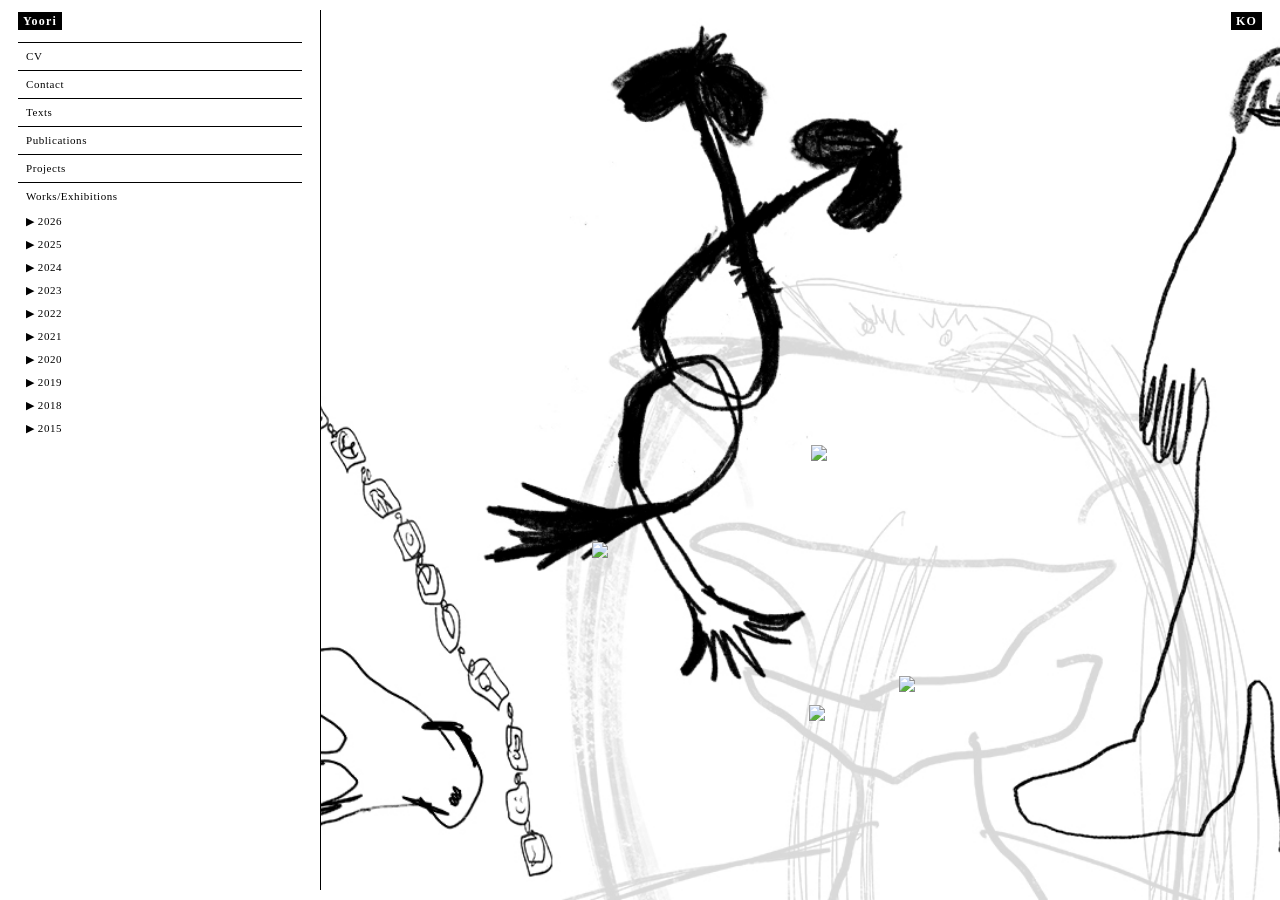
==== en.html @ e2704485 "0730" ====
<!DOCTYPE html>
<html lang="en">
<head>
  <meta charset="UTF-8">
  <meta name="viewport" content="width=device-width, initial-scale=1.0">
  <title>Yoori Archive</title>
  <link rel="icon" href="image/favicon.png?v=2" type="image/png">
  <link rel="stylesheet" href="style.css">
</head>
<body>

  <button class="menu-toggle" id="menuToggle">Yoori</button>
  <a class="lang-btn" id="langBtn" href="index.html">KO</a>
  <div class="menu-divider" id="menuDivider"></div>

  <div class="menu-panel" id="menuPanel">
    <button class="menu-close-btn" id="menuCloseBtn">Yoori</button>
  </div>

  <div class="layout" id="layout">
    <div class="left">
      <img class="left-image" id="leftImage" src="" alt="">
    </div>
    <div class="right" id="rightPanel">
      <img class="right-cover" id="rightCover" src="image/landingpage/landing.jpg" alt="">
      <div class="project-images" id="projectImages"></div>
      <div class="text-content" id="textContent"></div>
      <div id="splitView" style="display:none; width:100%; height:100%;"></div>
    </div>
  </div>

  <div class="lightbox" id="lightbox">
    <button class="lightbox-close" id="lightboxClose">&times;</button>
    <button class="lightbox-arrow lightbox-prev" id="lightboxPrev">&#8249;</button>
    <img class="lightbox-img" id="lightboxImg" src="" alt="">
    <button class="lightbox-arrow lightbox-next" id="lightboxNext">&#8250;</button>
  </div>

<script>
// ── 배경색 랜덤 ───────────────────────────────────────────────────────
const bgPalette = ['#ffffff', '#ffffff', '#ffffff', '#ffffff'];
document.documentElement.style.setProperty('--bg', bgPalette[Math.floor(Math.random() * bgPalette.length)]);


// ── 전시 이미지 데이터 ─────────────────────────────────────────────────
const exhibitionImages = {
  selectedWorks2025: [
    'image/works/2025/image1.jpg',
    'image/works/2025/image2.jpg',
    'image/works/2025/image3_1.jpg',
    'image/works/2025/image3_2.jpg',
    'image/works/2025/image3_3.jpg',
    'image/works/2025/image3_4.jpg',
    'image/works/2025/image4.jpg',
    'image/works/2025/image4_1.jpg',
    'image/works/2025/image4_2.jpg',
    'image/works/2025/image5.jpg',
    'image/works/2025/image6.jpg',
    'image/works/2025/image7.jpg',
    'image/works/2025/image8_1.jpg',
    'image/works/2025/image8_2.jpg',
    'image/works/2025/image8_3.jpg',
    'image/works/2025/image8_5.jpg',
    'image/works/2025/image9.jpg',
    'image/works/2025/image10.jpg',
    'image/works/2025/image11.jpg',
    'image/works/2025/image12.jpg',
    'image/works/2025/image13.jpg',
    'image/works/2025/image14.jpg',
    'image/works/2025/image15.jpg',
    'image/works/2025/image16.jpg',
    'image/works/2025/image17.jpg',
    'image/works/2025/image18.jpg',
    'image/works/2025/image19.jpg',
    'image/works/2025/image20.jpg',
    'image/works/2025/image21.jpg',
    'image/works/2025/image22.jpg',
    'image/works/2025/image23.jpg',
    'image/works/2025/image24.jpg',
    'image/works/2025/image25.jpg',
    'image/works/2025/image26.jpg',
    'image/works/2025/image27.jpg',
    'image/works/2025/image28.jpg',
    'image/works/2025/image29.jpg',
    'image/works/2025/image30.jpg',
    'image/works/2025/image31.jpg',
    'image/works/2025/image32.jpg',
    'image/works/2025/image34.jpg',
    'image/works/2025/image35.jpg',
    'image/works/2025/image36.jpg',
    'image/works/2025/image37.jpg',
    'image/works/2025/image38.jpg',
    'image/works/2025/image39.jpg',
    'image/works/2025/image40.jpg',
  ],
  selectedWorks2024: [
    'image/works/2024/image1.jpg',
    'image/works/2024/image2.jpg',
    'image/works/2024/image3.jpg',
    'image/works/2024/image4.jpg',
    'image/works/2024/Image5.jpg',
    'image/works/2024/image6.jpg',
    'image/works/2024/image7.jpg',
    'image/works/2024/image8.jpg',
    'image/works/2024/image9.jpg',
    'image/works/2024/image10.jpg',
    'image/works/2024/image11.jpg',
    'image/works/2024/image12.jpg',
    'image/works/2024/image13.jpg',
    'image/works/2024/image14.jpg',
    'image/works/2024/image15.jpg',
    'image/works/2024/image16.jpg',
    'image/works/2024/image17.jpg',
    'image/works/2024/image18.jpg',
    'image/works/2024/image19.jpg',
  ],
  selectedWorks2023: [
    'image/works/2023/image1.jpg',
    'image/works/2023/image2.jpg',
    'image/works/2023/image3.jpg',
    'image/works/2023/image4.jpg',
    'image/works/2023/image5.jpg',
    'image/works/2023/image6.jpg',
    'image/works/2023/image7.jpg',
    'image/works/2023/image8.jpg',
    'image/works/2023/image9.jpg',
    'image/works/2023/image10.jpg',
    'image/works/2023/image11.jpg',
    'image/works/2023/image12.jpg',
    'image/works/2023/image13.jpg',
    'image/works/2023/image14.jpg',
    'image/works/2023/image15.jpg',
    'image/works/2023/image16.jpg',
    'image/works/2023/image17.jpg',
    'image/works/2023/image18.jpg',
    'image/works/2023/image19.jpg',
    'image/works/2023/image20.jpg',
    'image/works/2023/image21.jpg',
    'image/works/2023/image22.jpg',
    'image/works/2023/image23.jpg',
    'image/works/2023/image24.jpg',
    'image/works/2023/image25.jpg',
    'image/works/2023/image26.jpg',
    'image/works/2023/image27.jpg',
    'image/works/2023/image28.jpg',
    'image/works/2023/image29.jpg',
    'image/works/2023/image30.jpg',
  ],
  selectedWorks2022: [
    'image/works/2022/image1.jpg',
    'image/works/2022/image2.jpg',
    'image/works/2022/image3.jpg',
    'image/works/2022/image4.jpg',
    'image/works/2022/image5.jpg',
    'image/works/2022/image6.jpg',
    'image/works/2022/image7.jpg',
    'image/works/2022/image8.jpg',
    'image/works/2022/image9.jpg',
    'image/works/2022/image10.jpg',
    'image/works/2022/image11.jpg',
    'image/works/2022/image12.jpg',
    'image/works/2022/image13.jpg',
    'image/works/2022/image14.jpg',
    'image/works/2022/image15.jpg',
    'image/works/2022/image16.jpg',
    'image/works/2022/image16_1.jpg',
    'image/works/2022/image18.jpg',
    'image/works/2022/image19.jpg',
    'image/works/2022/image20.jpg',
    'image/works/2022/image21.jpg',
    'image/works/2022/image22.jpg',
    'image/works/2022/image23.jpg',
    'image/works/2022/image24.jpg',
    'image/works/2022/image25.jpg',
    'image/works/2022/image26.jpg',
    'image/works/2022/image27.jpg',
    'image/works/2022/image28.jpg',
    'image/works/2022/image29.jpg',
    'image/works/2022/image30.jpg',
    'image/works/2022/image31.jpg',
    'image/works/2022/image32.jpg',
    'image/works/2022/image33.jpg',
    'image/works/2022/image34.jpg',
    'image/works/2022/image35.jpg',
    'image/works/2022/image36.jpg',
    'image/works/2022/image37.jpg',
    'image/works/2022/image38.jpg',
    'image/works/2022/image39.jpg',
    'image/works/2022/image40.jpg',
    'image/works/2022/image41.jpg',
    'image/works/2022/image42.jpg',
    'image/works/2022/image43.jpg',
    'image/works/2022/image44.jpg',
    'image/works/2022/image45.jpg',
    'image/works/2022/image46.jpg',
    'image/works/2022/image47.jpg',
    'image/works/2022/image48.jpg',
    'image/works/2022/image49.jpg',
    'image/works/2022/image50.jpg',
    'image/works/2022/image51.jpg',
  ],
  selectedWorks2021: [
    'image/works/2021/image1.jpg',
    'image/works/2021/image2.jpg',
    'image/works/2021/image3.jpg',
    'image/works/2021/image4.jpg',
    'image/works/2021/image5.jpg',
    'image/works/2021/image6.jpg',
    'image/works/2021/image23.jpg',
    'image/works/2021/image24.jpg',
    'image/works/2021/image25.jpg',
    'image/works/2021/image26.jpg',
    'image/works/2021/image27.jpg',
    'image/works/2021/image29.jpg',
    'image/works/2021/image30.jpg',
    'image/works/2021/image31.jpg',
    'image/works/2021/image32.jpg',
    'image/works/2021/image33.jpg',
    'image/works/2021/image34.jpg',
    'image/works/2021/image35.jpg',
    'image/works/2021/image36.jpg',
    'image/works/2021/image37.jpg',
    'image/works/2021/image38.jpg',
    'image/works/2021/image39.jpg',
    'image/works/2021/image40.jpg',
    'image/works/2021/image41.jpg',
    'image/works/2021/image42.jpg',
    'image/works/2021/image43.jpg',
    'image/works/2021/image44.jpg',
    'image/works/2021/image45.jpg',
    'image/works/2021/image46.jpg',
    'image/works/2021/image47.jpg',
    'image/works/2021/image48.jpg',
    'image/works/2021/image49.jpg',
    'image/works/2021/image50.jpg',
    'image/works/2021/image51.jpg',
  ],
  loopPub: [
    'image/publications/loop/2026.png',
  ],
  headacheProj: [
    'image/projects/headache/image1.jpg',
    'image/projects/headache/image2.jpg',
    'image/projects/headache/image3.jpg',
    'image/projects/headache/image4.jpg',
    'image/projects/headache/image5.jpg',
  ],
  cherryProj: [
    'image/projects/cherry.jpg',
  ],
  rainbowProj: [
    'image/projects/rainbow.jpg',
  ],
  arrowPub: [
    'image/publications/arrow/image1.jpg',
    'image/publications/arrow/image2.jpg',
    'image/publications/arrow/image3.jpg',
  ],
  monographPub: [
    'image/publications/monograph/image1.jpg',
    'image/publications/monograph/image2.jpg',
    'image/publications/monograph/image3.jpg',
    'image/publications/monograph/image4.PNG',
    'image/publications/monograph/image5.PNG',
    'image/publications/monograph/image6.PNG',
  ],
  hugPub: [
    'image/publications/hug/image1.jpg',
    'image/publications/hug/image2.jpg',
    'image/publications/hug/image3.jpg',
    'image/publications/hug/image4.jpg',
    'image/publications/hug/image5.jpg',
  ],
  hakgojae: [
    'image/exhibition-hakgojae/hakgojae1.jpg',
    'image/exhibition-hakgojae/hakgojae2.jpg',
    'image/exhibition-hakgojae/hakgojae3.jpg',
    'image/exhibition-hakgojae/hakgojae4.jpg',
    'image/exhibition-hakgojae/hakgojae5.jpg',
    'image/exhibition-hakgojae/hakgojae6.jpg',
    'image/exhibition-hakgojae/hakgojae7.jpg',
    'image/exhibition-hakgojae/hakgojae8.jpg',
    'image/exhibition-hakgojae/hakgojae9.jpg',
    'image/exhibition-hakgojae/hakgojae10.jpg',
    'image/exhibition-hakgojae/hakgojae11.jpg',
    'image/exhibition-hakgojae/work1.jpg',
    'image/exhibition-hakgojae/work2.jpg',
    'image/exhibition-hakgojae/work3.jpg',
    'image/exhibition-hakgojae/work4.jpg',
    'image/exhibition-hakgojae/work5.jpg',
    'image/exhibition-hakgojae/work6.jpg',
    'image/exhibition-hakgojae/work7.jpg',
    'image/exhibition-hakgojae/work8.jpg',
    'image/exhibition-hakgojae/work9.jpg',
    'image/exhibition-hakgojae/work10.jpg',
    'image/exhibition-hakgojae/PIX00005.jpg',
    'image/exhibition-hakgojae/PIX00044.jpg',
    'image/exhibition-hakgojae/250919_16 복사 복사.jpg',
    'image/exhibition-hakgojae/250919_54 복사.jpg',
    'image/exhibition-hakgojae/250919_55 복사.jpg',
  ],
  editorspick: [
    "texts/editor's pick2.jpg",
    "texts/editor's pick.jpg",
  ],
  koohouse2025: [
    'image/exhibitions/2025/koohouse/image1.png',
  ],
  hakgojae2025: [
    'image/exhibitions/2025/hakgojae/image1.jpg',
    'image/exhibitions/2025/hakgojae/image2.jpg',
    'image/exhibitions/2025/hakgojae/image3.jpg',
    'image/exhibitions/2025/hakgojae/image4.jpg',
    'image/exhibitions/2025/hakgojae/image5.jpg',
    'image/exhibitions/2025/hakgojae/image6.jpg',
    'image/exhibitions/2025/hakgojae/image7.jpg',
    'image/exhibitions/2025/hakgojae/image8.jpg',
    'image/exhibitions/2025/hakgojae/image9.jpg',
    'image/exhibitions/2025/hakgojae/image10.jpg',
    'image/exhibitions/2025/hakgojae/image11.jpg',
    'image/exhibitions/2025/hakgojae/image12.jpg',
    'image/exhibitions/2025/hakgojae/image13.jpg',
    'image/exhibitions/2025/hakgojae/image14.jpg',
    'image/exhibitions/2025/hakgojae/image15.jpg',
    'image/exhibitions/2025/hakgojae/image16.jpg',
    'image/exhibitions/2025/hakgojae/image17.jpg',
    'image/exhibitions/2025/hakgojae/image18.jpg',
    'image/exhibitions/2025/hakgojae/image19.jpg',
    'image/exhibitions/2025/hakgojae/image20.jpg',
  ],
  hugged2021: [
    'image/exhibitions/2021/hugged/image1.jpg',
    'image/exhibitions/2021/hugged/image2.jpg',
    'image/exhibitions/2021/hugged/image3.jpg',
    'image/exhibitions/2021/hugged/image4.jpg',
    'image/exhibitions/2021/hugged/image5.jpg',
    'image/exhibitions/2021/hugged/image6.jpg',
    'image/exhibitions/2021/hugged/image7.jpg',
    'image/exhibitions/2021/hugged/image8.jpg',
    'image/exhibitions/2021/hugged/image9.jpg',
    'image/exhibitions/2021/hugged/image10.jpg',
    'image/exhibitions/2021/hugged/image11.jpg',
    'image/exhibitions/2021/hugged/image12.jpg',
    'image/exhibitions/2021/hugged/image13.jpg',
    'image/exhibitions/2021/hugged/image14.jpg',
  ],
  thepainters2021: [
    'image/exhibitions/2021/thepainters/image1.jpg',
  ],
  cloudshapes2021: [
    'image/exhibitions/2021/cloudshapes/image1.jpg',
    'image/exhibitions/2021/cloudshapes/image2.jpg',
    'image/exhibitions/2021/cloudshapes/image3.jpg',
    'image/exhibitions/2021/cloudshapes/image4.jpg',
    'image/exhibitions/2021/cloudshapes/image5.jpg',
    'image/exhibitions/2021/cloudshapes/image6.jpg',
    'image/exhibitions/2021/cloudshapes/image7.jpg',
    'image/exhibitions/2021/cloudshapes/image8.jpg',
    'image/exhibitions/2021/cloudshapes/image9.jpg',
    'image/exhibitions/2021/cloudshapes/image10.jpg',
    'image/exhibitions/2021/cloudshapes/image11.jpg',
    'image/exhibitions/2021/cloudshapes/image12.jpg',
    'image/exhibitions/2021/cloudshapes/image13.jpg',
    'image/exhibitions/2021/cloudshapes/image14.jpg',
  ],
  local2022: [
    'image/exhibitions/2022/local/image1.jpg',
    'image/exhibitions/2022/local/image2.jpg',
    'image/exhibitions/2022/local/image3.jpg',
    'image/exhibitions/2022/local/image4.jpg',
  ],
  pageroom82022: [
    'image/exhibitions/2022/pageroom8/image1.jpg',
    'image/exhibitions/2022/pageroom8/image2.jpg',
    'image/exhibitions/2022/pageroom8/image3.jpg',
    'image/exhibitions/2022/pageroom8/image4.jpg',
    'image/exhibitions/2022/pageroom8/image5.jpg',
    'image/exhibitions/2022/pageroom8/image6.jpg',
    'image/exhibitions/2022/pageroom8/image7.jpg',
    'image/exhibitions/2022/pageroom8/image8.jpg',
    'image/exhibitions/2022/pageroom8/image9.jpg',
    'image/exhibitions/2022/pageroom8/image10.jpg',
    'image/exhibitions/2022/pageroom8/image11.jpg',
  ],
  hop2022: [
    'image/exhibitions/2022/hop/image1.jpg',
    'image/exhibitions/2022/hop/image2.jpg',
    'image/exhibitions/2022/hop/image3.jpg',
    'image/exhibitions/2022/hop/image4.jpg',
    'image/exhibitions/2022/hop/image5.jpg',
    'image/exhibitions/2022/hop/image6.jpg',
    'image/exhibitions/2022/hop/image7.jpg',
    'image/exhibitions/2022/hop/image8.jpg',
  ],
  muddy2022: [
    'image/exhibitions/2022/muddy/image1.jpg',
    'image/exhibitions/2022/muddy/image2.jpg',
    'image/exhibitions/2022/muddy/image3.jpg',
    'image/exhibitions/2022/muddy/image4.jpg',
    'image/exhibitions/2022/muddy/image5.jpg',
    'image/exhibitions/2022/muddy/image6.jpg',
    'image/exhibitions/2022/muddy/image7.jpg',
    'image/exhibitions/2022/muddy/image8.jpg',
  ],
  theeco2022: [
    'image/exhibitions/2022/theeco/image1.jpg',
    'image/exhibitions/2022/theeco/image2.jpg',
    'image/exhibitions/2022/theeco/image4.jpg',
    'image/exhibitions/2022/theeco/image5.jpg',
    'image/exhibitions/2022/theeco/image6.jpg',
  ],
  in2023: [
    'image/exhibitions/2023/in/image1.jpg',
    'image/exhibitions/2023/in/image2.jpg',
    'image/exhibitions/2023/in/image3.jpg',
    'image/exhibitions/2023/in/image4.jpg',
    'image/exhibitions/2023/in/image5.jpg',
    'image/exhibitions/2023/in/image6.jpg',
    'image/exhibitions/2023/in/image7.jpg',
    'image/exhibitions/2023/in/image8.jpg',
    'image/exhibitions/2023/in/image9.jpg',
    'image/exhibitions/2023/in/image10.jpg',
    'image/exhibitions/2023/in/image11.jpg',
    'image/exhibitions/2023/in/image12.jpg',
    'image/exhibitions/2023/in/image13.jpg',
  ],
  pokettales2023: [
    'image/exhibitions/2023/pokettales/image1.jpg',
    'image/exhibitions/2023/pokettales/image2.jpg',
    'image/exhibitions/2023/pokettales/image3.jpg',
    'image/exhibitions/2023/pokettales/image4.jpg',
    'image/exhibitions/2023/pokettales/image5.jpg',
    'image/exhibitions/2023/pokettales/image6.jpg',
    'image/exhibitions/2023/pokettales/image7.jpg',
    'image/exhibitions/2023/pokettales/image8.jpg',
    'image/exhibitions/2023/pokettales/image9.jpg',
    'image/exhibitions/2023/pokettales/image10.jpg',
    'image/exhibitions/2023/pokettales/image11.jpg',
    'image/exhibitions/2023/pokettales/image12.jpg',
    'image/exhibitions/2023/pokettales/image13.jpg',
  ],
  hakgojae2023: [
    'image/exhibitions/2023/hakgojae/image1.jpg',
    'image/exhibitions/2023/hakgojae/image2.jpg',
    'image/exhibitions/2023/hakgojae/image3.jpg',
    'image/exhibitions/2023/hakgojae/image4.jpg',
    'image/exhibitions/2023/hakgojae/image5.jpg',
    'image/exhibitions/2023/hakgojae/image6.jpg',
    'image/exhibitions/2023/hakgojae/image7.jpg',
    'image/exhibitions/2023/hakgojae/image8.jpg',
  ],
  pageroom2024: [
    'image/exhibitions/2024/pageroom/2024_0215 (2).jpg',
    'image/exhibitions/2024/pageroom/2024_0215 (5).jpg',
    'image/exhibitions/2024/pageroom/2024_0215 (8).jpg',
    'image/exhibitions/2024/pageroom/2024_0215 (12).jpg',
    'image/exhibitions/2024/pageroom/2024_0215 (13).jpg',
    'image/exhibitions/2024/pageroom/2024_0215 (14).jpg',
    'image/exhibitions/2024/pageroom/2024_0215 (15).jpg',
    'image/exhibitions/2024/pageroom/2024_0215 (16).jpg',
    'image/exhibitions/2024/pageroom/2024_0215 (18).jpg',
    'image/exhibitions/2024/pageroom/2024_0215 (19).jpg',
    'image/exhibitions/2024/pageroom/2024_0215 (24).jpg',
    'image/exhibitions/2024/pageroom/2024_0215 (26).jpg',
  ],
  church2024: [
    'image/exhibitions/2024/thisisnotachurch/image1.jpg',
    'image/exhibitions/2024/thisisnotachurch/image2.jpg',
    'image/exhibitions/2024/thisisnotachurch/image3.jpg',
    'image/exhibitions/2024/thisisnotachurch/image4.jpg',
    'image/exhibitions/2024/thisisnotachurch/image5.jpg',
    'image/exhibitions/2024/thisisnotachurch/image6.jpg',
    'image/exhibitions/2024/thisisnotachurch/image7.jpg',
    'image/exhibitions/2024/thisisnotachurch/image8.jpg',
    'image/exhibitions/2024/thisisnotachurch/image9.jpg',
    'image/exhibitions/2024/thisisnotachurch/image10.jpg',
    'image/exhibitions/2024/thisisnotachurch/image11.jpg',
    'image/exhibitions/2024/thisisnotachurch/image12.jpg',
    'image/exhibitions/2024/thisisnotachurch/image13.jpg',
    'image/exhibitions/2024/thisisnotachurch/image14.jpg',
    'image/exhibitions/2024/thisisnotachurch/image15.jpg',
    'image/exhibitions/2024/thisisnotachurch/image16.jpg',
    'image/exhibitions/2024/thisisnotachurch/image17.jpg',
  ],
  daejeon2024: [
    'image/exhibitions/2024/daejeon/079.jpg',
    'image/exhibitions/2024/daejeon/086.jpg',
    'image/exhibitions/2024/daejeon/087.jpg',
    'image/exhibitions/2024/daejeon/092.jpg',
    'image/exhibitions/2024/daejeon/098.jpg',
  ],
  seoripul2024: [
    'image/exhibitions/2024/seoripul/image1.jpg',
    'image/exhibitions/2024/seoripul/image2.jpg',
    'image/exhibitions/2024/seoripul/image3.jpg',
    'image/exhibitions/2024/seoripul/image4.jpg',
  ],
  oaoa2026: [
    'image/exhibitions/2026/oaoa/260404_1.jpg',
    'image/exhibitions/2026/oaoa/260404_2.jpg',
    'image/exhibitions/2026/oaoa/260404_3.jpg',
    'image/exhibitions/2026/oaoa/260404_5.jpg',
    'image/exhibitions/2026/oaoa/260404_7.jpg',
    'image/exhibitions/2026/oaoa/260404_8.jpg',
    'image/exhibitions/2026/oaoa/260404_12.jpg',
    'image/exhibitions/2026/oaoa/260404_13.jpg',
    'image/exhibitions/2026/oaoa/260404_15.jpg',
    'image/exhibitions/2026/oaoa/260404_16.jpg',
    'image/exhibitions/2026/oaoa/260404_17.jpg',
    'image/exhibitions/2026/oaoa/260404_18.jpg',
    'image/exhibitions/2026/oaoa/260404_19.jpg',
    'image/exhibitions/2026/oaoa/260404_20.jpg',
    'image/exhibitions/2026/oaoa/260404_21.jpg',
  ],
  outhouse2026: [
    'image/exhibitions/2026/outhouse/image1.jpg',
    'image/exhibitions/2026/outhouse/image2.jpg',
    'image/exhibitions/2026/outhouse/image3.jpg',
    'image/exhibitions/2026/outhouse/image4.jpg',
    'image/exhibitions/2026/outhouse/image5.jpg',
    'image/exhibitions/2026/outhouse/image6.jpg',
    'image/exhibitions/2026/outhouse/image7.jpg',
    'image/exhibitions/2026/outhouse/image8.jpg',
  ],
  sweep2026: [
    'image/exhibitions/2026/sweep/image1.jpg',
    'image/exhibitions/2026/sweep/image2.jpg',
    'image/exhibitions/2026/sweep/image3.jpg',
    'image/exhibitions/2026/sweep/image4.jpg',
    'image/exhibitions/2026/sweep/image5.jpg',
    'image/exhibitions/2026/sweep/image6.jpg',
    'image/exhibitions/2026/sweep/image7.jpg',
    'image/exhibitions/2026/sweep/image8.jpg',
    'image/exhibitions/2026/sweep/image9.jpg',
    'image/exhibitions/2026/sweep/image10.jpg',
    'image/exhibitions/2026/sweep/image11.jpg',
    'image/exhibitions/2026/sweep/image12.jpg',
    'image/exhibitions/2026/sweep/image13.jpg',
    'image/exhibitions/2026/sweep/image14.jpg',
    'image/exhibitions/2026/sweep/image15.jpg',
    'image/exhibitions/2026/sweep/image16.jpg',
    'image/exhibitions/2026/sweep/image17.jpg',
    'image/exhibitions/2026/sweep/image18.jpg',
    'image/exhibitions/2026/sweep/image19.jpg',
    'image/exhibitions/2026/sweep/image20.jpg',
  ],
};

// ── 메뉴 구조 데이터 (English) ─────────────────────────────────────────
const menuStructure = [
  { t: 'sep' },
  { t: 'nav', label: 'CV', key: 'cv' },
  { t: 'sep' },
  { t: 'nav', label: 'Contact', key: 'contact' },
  { t: 'sep' },
  {
    t: 'acc', label: 'Texts',
    items: [
      { t: 'show', id: 'text-1',  label: 'Exhibition Essay for 《Shapeless Loop》, "Shapeless Loop for Our Annyeong(安寧)," by Han Joo-ok', textKey: 'shapeless-loop-essay-en' },
      { t: 'show', id: 'text-2',  label: 'Exhibition Review for 《Shapeless Loop》, "Here Is Where We Meet," by Kim Hae-seo', textKey: 'review-text-en' },
      { t: 'show', id: 'text-3',  label: 'Arts & Culture Column for Segye Ilbo, "For the Time After the End – Tenderly Calling Back Vanished Beings," by Shin Lisa', textKey: 'segye-essay-en', textImgPath: 'texts/segye.JPG' },
      { t: 'show', id: 'text-4',  label: 'Monthly Art, January 2026 issue, [Editor\'s Pick]', textKey: 'editorspick-text-html-en' },
      { t: 'show', id: 'text-5',  label: 'Monthly Art, August 2025 issue, [Artist Book Special Feature], artist text "Composing the Unreadable" by Yoori', textKey: 'book-text-en' },
      { t: 'show', id: 'text-6',  label: 'Art in Culture, January 2025 issue, [FOCUS], "Young Artists Shooting for the Stars"', textKey: 'focus-text-en' },
      { t: 'show', id: 'text-7',  label: 'Monthly Art, February 2024 issue, [UP-AND-COMING ARTISTS], "A Poem Sent to a Being Never Called by Language," by Kim So-jung', textKey: 'upandcoming-text-html-en' },
      { t: 'show', id: 'text-8',  label: 'Exhibition Essay for 《Non-existent day》, by Park Jung-won', textKey: 'pageroom-text-en' },
      { t: 'show', id: 'text-9',  label: 'Exhibition Essay for 《Bind Loosely & Loosen tightly》, "The Age of Silence and Pensées of the Night," by Mohee', textKey: 'in-text-html-en' },
      { t: 'show', id: 'text-10', label: 'Exhibition Review for 《Hugged tight but couldn\'t reach each other》, "Between My Story and Yours," by Kwon Jung-hyun', textKey: 'kwon-text-en' },
    ],
  },
  { t: 'sep' },
  {
    t: 'acc', label: 'Publications',
    items: [
      { t: 'show', id: 'pub-1', label: 'Exhibition Catalogue 『Shapeless Loop』 2026', imgKey: 'loopPub' },
      { t: 'show', id: 'pub-2', label: 'Exhibition Catalogue 『Golden Arrow』 2025', imgKey: 'arrowPub' },
      { t: 'show', id: 'pub-3', label: 'Monograph (2020-2024) 2024', imgKey: 'monographPub' },
      { t: 'show', id: 'pub-4', label: 'Exhibition Catalogue 『Hugged tight but couldn\'t reach each other』 2022', imgKey: 'hugPub' },
    ],
  },
  { t: 'sep' },
  {
    t: 'acc', label: 'Projects',
    items: [
      { t: 'show', id: 'proj-1', label: 'Cover for 『Where No One Comes』 (Cheon Seon-ran, Hubble)', splitItems: [{ img: 'image/Projects/where_no_one_comes.jpg', text: '『Where No One Comes』\n  Cheon Seon-ran\n  Hubble' }, { img: 'image/Projects/where_no_one_comes_image.jpg', text: '<With a Falling Heart>\n2022\noil on wood panel\n116.8x91cm' }] },
      { t: 'show', id: 'proj-2', label: 'Cover for 『It Lasts Forever and Then It\'s Over』 (Anne de Marcken, Hubble)', splitItems: [{ img: 'image/Projects/anne.jpeg', text: '『It Lasts Forever and Then It\'s Over』\n  Anne de Marcken\n  Hubble' }, { img: 'image/Projects/anne_image.jpg', text: '<Simulated Flight>\n2023\noil on canvas\n53 x 45.5 cm' }] },
      { t: 'show', id: 'proj-3', label: 'Artwork and Album Design for Damons Year, 《HEADACHE.》', imgKey: 'headacheProj', firstImgFit: true },
      { t: 'show', id: 'proj-4', label: 'Cover Artwork for Damons Year, <Cherry>', imgKey: 'cherryProj', firstImgFit: true },
      { t: 'show', id: 'proj-5', label: 'Cover Artwork for Damons Year, <Rainbow>', imgKey: 'rainbowProj', firstImgFit: true },
    ],
  },
  { t: 'sep' },
  {
    t: 'acc', label: 'Works/Exhibitions',
    items: [
      {
        t: 'acc', label: '2026',
        items: [
          { t: 'show', id: 'sel-2026', label: 'Selected works', imgKey: 'selectedWorks', noPrefix: true },
          { t: 'cat', label: 'Group Exhibition' },
          { t: 'show', id: 'exh-2026-3', label: 'Time and the Other, Sweep Seoul, Seoul', imgKey: 'sweep2026', imgCaptionKey: 'sweep2026-text-html-en', posterImgPath: 'image/exhibitions/2026/sweep/poster.jpg' },
          { t: 'show', id: 'exh-2026-1', label: 'Micro-disaster, oaoa gallery, Seoul', imgKey: 'oaoa2026', imgCaptionKey: 'oaoa2026-text-en', posterImgPath: 'image/exhibitions/2026/oaoa/poster.jpg' },
          { t: 'show', id: 'exh-2026-2', label: 'The Present of Birds : Borderline, Outhouse, Seoul', imgKey: 'outhouse2026', posterImgPath: 'image/exhibitions/2026/outhouse/poster.JPG' },
        ],
      },
      {
        t: 'acc', label: '2025',
        items: [
          { t: 'show', id: 'sel-2025', label: 'Selected works', imgKey: 'selectedWorks2025', imgColumns: 3, noPrefix: true },
          { t: 'cat', label: 'Solo Exhibition' },
          { t: 'show', id: 'exh-2025-1', label: 'Shapeless Loop, Hakgojae gallery, Seoul', imgKey: 'hakgojae2025', imgCaptionKey: 'shapeless-loop-essay-en', posterImgPath: 'image/exhibitions/2025/hakgojae/poster.JPG' },
          { t: 'cat', label: 'Group Exhibition' },
          { t: 'show', id: 'exh-2025-2', label: 'Little Giants, Koohouse museum, Yangpyeing, Gyeonggi-do', imgKey: 'koohouse2025' },
          { t: 'show', id: 'exh-2025-3', label: 'OCTO- , Pageroom8 & Jiwooheon, Seoul', posterImgPath: 'image/exhibitions/2025/octo/poster.jpeg' },
        ],
      },
      {
        t: 'acc', label: '2024',
        items: [
          { t: 'show', id: 'sel-2024', label: 'Selected works', imgKey: 'selectedWorks2024', imgColumns: 3, noPrefix: true },
          { t: 'cat', label: 'Solo Exhibition' },
          { t: 'show', id: 'exh-2024-1', label: 'Non-existent Day, Pageroom8, Seoul', imgKey: 'pageroom2024', imgCaptionKey: 'pageroom-text-en', posterImgPath: 'image/exhibitions/2024/pageroom/poster.jpg' },
          { t: 'cat', label: 'Group Exhibition' },
          { t: 'show', id: 'exh-2024-2', label: 'Golden Arrow, This Is Not a Church, Seoul', imgKey: 'church2024', imgCaptionKey: 'golden-text-en', posterImgPath: 'image/exhibitions/2024/thisisnotachurch/poster.jpg' },
          { t: 'show', id: 'exh-2024-3', label: 'Mysterious Solidarities of Messengers, Daejeon Art Centre (Daejeon Museum of Art), Daejeon', imgKey: 'daejeon2024', imgCaptionKey: 'daejeon2024-text-en', posterImgPath: 'image/exhibitions/2024/daejeon/poster.jpg' },
          { t: 'show', id: 'exh-2024-4', label: 'The Sea Seeping into the White Pebbles, Seoripul gallery, Seoul', imgKey: 'seoripul2024', imgCaptionKey: 'pebbles-text-en-html', posterImgPath: 'image/exhibitions/2024/seoripul/poster.jpg' },
        ],
      },
      {
        t: 'acc', label: '2023',
        items: [
          { t: 'show', id: 'sel-2023', label: 'Selected works', imgKey: 'selectedWorks2023', imgColumns: 3, noPrefix: true },
          { t: 'cat', label: 'Solo Exhibition' },
          { t: 'show', id: 'exh-2023-1', label: "Bind Loosely & Loosen tightly, Gallery IN HQ, Seoul", imgKey: 'in2023', imgCaptionKey: 'in-text-html-en', posterImgPaths: ['image/exhibitions/2023/in/poster1.png', 'image/exhibitions/2023/in/poster2.png'] },
          { t: 'show', id: 'exh-2023-2', label: "Double Bind : Artist's book project, Pokettales, Seoul", imgKey: 'pokettales2023', imgCaptionKey: 'pokettales-link-html', posterImgPath: 'image/exhibitions/2023/pokettales/poster.GIF' },
          { t: 'cat', label: 'Group Exhibition' },
          { t: 'show', id: 'exh-2023-3', label: 'Lucid Mystery / Dark Clarity, Hakgojae, Seoul', imgKey: 'hakgojae2023', imgCaptionKey: 'lucid-text-en-html', posterImgPath: 'image/exhibitions/2023/hakgojae/poster.jpg' },
          { t: 'show', id: 'exh-2023-4', label: 'OCTO- , Pageroom8, Seoul', posterImgPath: 'image/exhibitions/2023/octo/poster.jpg' },
        ],
      },
      {
        t: 'acc', label: '2022',
        items: [
          { t: 'show', id: 'sel-2022', label: 'Selected works', imgKey: 'selectedWorks2022', imgColumns: 3, noPrefix: true },
          { t: 'cat', label: 'Group Exhibition' },
          { t: 'show', id: 'exh-2022-1', label: 'Local Christmas Market, The Untitled Void, Seoul', imgKey: 'local2022', posterImgPath: 'image/exhibitions/2022/local/poster.jpg' },
          { t: 'show', id: 'exh-2022-2', label: 'From the Uncomplete World To the Complete Gyeonggye, Shadow Esquisse, Pageroom8, Seoul', imgKey: 'pageroom82022', posterImgPath: 'image/exhibitions/2022/pageroom8/poster.jpg' },
          { t: 'show', id: 'exh-2022-3', label: 'Hop, Hop, Hope, Gallery IN HQ, Seoul', imgKey: 'hop2022', posterImgPath: 'image/exhibitions/2022/hop/poster.jpg' },
          { t: 'show', id: 'exh-2022-4', label: 'Drawing Growing, Mihakgwan, Seoul', posterImgPath: 'image/exhibitions/2022/drawing/poster.jpg' },
          { t: 'show', id: 'exh-2022-5', label: 'Muddy Forest, Gallery IN, Seoul', imgKey: 'muddy2022', posterImgPath: 'image/exhibitions/2022/muddy/poster.jpg' },
          { t: 'show', id: 'exh-2022-6', label: 'The Echo that begins with A, KT&G Sang-sang madang, Chuncheon', imgKey: 'theeco2022', posterImgPath: 'image/exhibitions/2022/theeco/poster.jpg' },
        ],
      },
      {
        t: 'acc', label: '2021',
        items: [
          { t: 'show', id: 'sel-2021', label: 'Selected works', imgKey: 'selectedWorks2021', imgColumns: 3, noPrefix: true },
          { t: 'cat', label: 'Solo Exhibition' },
          { t: 'show', id: 'exh-2021-1', label: "Hugged tight but couldn't reach each other, Outhouse, Seoul", imgKey: 'hugged2021', imgCaptionKey: 'hugged-text-en-html', posterImgPath: 'image/exhibitions/2021/hugged/poster.jpg' },
          { t: 'cat', label: 'Group Exhibition' },
          { t: 'show', id: 'exh-2021-2', label: 'The Painters, Seoul Auction Gangnam Center, Seoul', imgKey: 'thepainters2021' },
          { t: 'show', id: 'exh-2021-3', label: 'Cloud Shapes, ANOV gallery, Seoul', imgKey: 'cloudshapes2021', posterImgPath: 'image/exhibitions/2021/cloudshapes/poster.jpg' },
          { t: 'show', id: 'exh-2021-4', label: 'Until we meet again, Artist run space Show And Tell, Seoul' },
        ],
      },
      {
        t: 'acc', label: '2020',
        items: [
          { t: 'show', id: 'sel-2020', label: 'Selected works', imgKey: 'selectedWorks', noPrefix: true },
          { t: 'cat', label: 'Group Exhibition' },
          { t: 'show', id: 'exh-2020-1', label: '10 by 10, Culture Station Seoul 284 TMO gallery, Seoul' },
        ],
      },
      {
        t: 'acc', label: '2019',
        items: [
          { t: 'show', id: 'sel-2019', label: 'Selected works', imgKey: 'selectedWorks', noPrefix: true },
          { t: 'cat', label: 'Group Exhibition' },
          { t: 'show', id: 'exh-2019-1', label: 'Zero base v.2, Seoul Auction Gangnam Center, Seoul' },
          { t: 'show', id: 'exh-2019-2', label: 'Taipei Art book Fair, Songshan Cultural and Creative Park, Taipei, Taiwan', posterImgPath: 'image/exhibitions/2019/taipei/poster.jpg' },
        ],
      },
      {
        t: 'acc', label: '2018',
        items: [
          { t: 'show', id: 'sel-2018', label: 'Selected works', imgKey: 'selectedWorks', noPrefix: true },
          { t: 'cat', label: 'Group Exhibition' },
          { t: 'show', id: 'exh-2018-1', label: 'Consumer - Mat - Popcorn, Temporary space SENENE, Seoul' },
          { t: 'show', id: 'exh-2018-2', label: 'Twelve Library, Seodaemun Inn, Seoul' },
        ],
      },
      {
        t: 'acc', label: '2015',
        items: [
          { t: 'show', id: 'sel-2015', label: 'Selected works', imgKey: 'selectedWorks', noPrefix: true },
          { t: 'cat', label: 'Group Exhibition' },
          { t: 'show', id: 'exh-2015-1', label: 'Majoongmul artmarket, Kimreeaa Gallery, Seoul' },
          { t: 'show', id: 'exh-2015-2', label: 'Sound Of Shout, Toy Republic, Seoul' },
          { t: 'show', id: 'exh-2015-3', label: 'The Complete Mansion, Samwon Green Mansion, Seoul' },
        ],
      },
    ],
  },
];

// ── Texts 콘텐츠 ─────────────────────────────────────────────────────
const textsContent = {
  'shapeless-loop-essay-en': `Solo Exhibition 《Shapeless Loop》(Hakgojae, 2025) Exhibition Essay






Han Joo-ok | Independent Curator



《Shapeless Loop for Our Annyeong(安寧)》

At times, memory becomes a trigger for glimpsing what lies ahead. When a scene from the past unexpectedly cuts through the present, it recalls the patterns that have carried the world forward while simultaneously becoming an omen of what is yet to come. It is the moment when different temporal lines fold into one. Every trajectory—in nature and in human life—eventually converges into the present. Perhaps this is why connection has long been represented as an infinite loop, a trajectory with neither origin nor terminus. For a long time, the artist Yoori has made this sense of connection the central subject of her practice. She traces sensations that have slipped into the past and observes the emotions that accumulate in the space left by absence, remaining attentive to their potential to return in another form. Within this practice, in Shapeless Loop, the artist gathers moments when recurring feelings of loss collide with ordinary scenes in daily life. These are sensations perceived before language and signals that appear at the threshold of logic. She composes them into a transparent loop.

In her studio, she recounted several recent experiences. At her grandfather's funeral, an unexpected moment broke through the solemnity of the gathering: a birthday song suddenly filled the room. The candles flickered, their light crossing with incense and tears. The scene stayed with her, as life and death surged into awareness all at once. Rather than reading these experiences through metaphysical concepts such as reincarnation, the artist turns her attention to sensing the currents that emerge in the unfolding of events. Encounters with what is invisible and resistant to representation have led her to consider perception as a temporal configuration. This is perhaps what could be called temporality. Her practice lies in allowing perception to shift, transform, and take on new forms. Her works become sites where past and future fold into the present, where multiple layers of time coexist.

Her working process makes this approach even more evident. By repeatedly layering, erasing, and connecting what lies inside and outside the surface, she resists fixing an image as a final outcome. Each captured scene acts as a point of mediation, calling forth another and gaining momentum to shift into the next. Her experimentation with materials expands in this continual process. What stands out is that each work functions as a narrative unit. That is, the work operates as a kind of sequence. It gathers, arranges, and revisits scenes, forming a temporal loop and establishing the artist's distinctive structural language. This is especially evident in the works she has long referred to as her Artist's Books.
In this exhibition, the artist presents The Book of Weighty Words #1–19 (2023–2025), a series of Artist's Books she has been producing since 2023. Perceived through touch and surface, the Artist's Books become a metaphor not only for what cannot be verbalized but also for her act of connecting them. The artist has noted "the power of a book formed by multiple sheets of paper gathering into a single mass, and the physical and visual stimulus that emerges from the binding process."¹ Within her practice, the book becomes a physical embodiment of connection and accumulation. Scenes unfold as if pages are being turned, and each act of reading generates another link that extends to the next. Her recent works, Sorrow Formed from What Remains (2025) and The Potential of Loss and Eternal Yearning (2025), introduce a layer of transparency to this trajectory. Acrylic ink, silk fabric, and objects that once remained in the artist's hands are sealed within resin, solidifying into the form of a book. At the same time, the premise that one can look through them remains. Once again, past and future flow into the present.

And so, the question lingers. What remains on the surface? The faint light left by a dying candle, a ribbon that loosens and ties again, running water, and fragments of a luminous wing. These images emerge from the time that lingers within the artist, remnants of moments that stayed briefly and then disappeared. The meanings they carry resist being fully grasped and remain beneath the surface of her consciousness. For this reason, she chooses not to define them. Instead, she receives the flow as it comes, and lets it pass again. One is reminded of the moment when the path once believed to be straight began to soften into a curve. And doesn't that curve open onto another path? The loop has long been represented in this way. Here, the idea materializes through two works installed on the right side of the central exhibition space. They are The Long-Tailed Book: A Detached Sentence (1-14, 2025) and The Long-Tailed Book (2023–2025). The first work took shape as a seven-meter installation. Through repeated binding and unfolding, accidental divisions emerged, splitting scenes apart and becoming catalysts for a new sense of connection. From this process, The Long-Tailed Book: A Detached Sentence came into being. Images that once formed a continuous narrative now diverge within the book. They become independent scenes, yet still maintain continuity, connecting like a loop.


One day, the absence of someone—a trace slipped out of time and space—returns with a quiet sting. She does not hide the pull of what has slipped away. As she gathers what remains, one fragment at a time, a form gradually takes shape. It becomes Sorrow Formed from What Remains. At the entrance, Shapeless Loop (2025) condenses birth, death, and the absence of what is cherished into a single event. A deep blue-black tone settles across the surface like slow water along a canal at night. Realizing that the (im)material beliefs that once held our daily lives together have disappeared brings a pain that resists being dispelled. Here, mourning gathers and anchors itself to the space, reminding us that the most fundamental condition of connection begins in absence.






¹ Yoori, "Composing the Unreadable," Monthly Art, August 2025 issue, p. 80, quoted.

Translated by Han Joo-ok`,
  'lucid-text-en-html': `<div style="white-space:pre-wrap">《Lucid Mystery / Dark Clarity》(Hakgojae, 2023) Exhibition Essay






Lee Jin-myung | Art Critic



In the play The Bacchae, by the Greek tragic poet Euripides (c. 480 – c. 406 BC), a woman participates in a festival honoring Dionysus held on the outskirts of Thebes. As the festival is about to reach its peak, an event is held to kill a lion living in the mountains. The woman, intoxicated with joy, slaughters the lion. The lion's limbs are severed and all the flesh is shredded. It is only after awakening from her illusion that she realizes the lion head trophy in her hands, is none other than the head of her son Pentheus. Why would one choose to express such a story through art?

Similar cases exist in East Asia. One that comes to mind is the avant-garde Japanese dance called ankoku butoh, or "dance of darkness," allegedly created by postwar avant-garde dancer Tatsumi Hijikata (1928–1986). In his own ankoku butoh performance, Hijikata removes all his clothes to show off a gold-plated phallus while dancing in bridal attire. In other scenes, a rooster appears to be killed and a character is suspended in the air tied by the hands and feet before disappearing into the darkness. Nam June Paik (1932–2006) once described the absurd situation in this play, which is impossible to infer or predict through human reason or logic, as follows:

"I cannot describe it very correctly after thirty years, but my impression at that time was that it was quite original, fresh, and touched on the dark source of the deep Asian soul. . . . I use the German word unheimlich which combines the feelings of inscrutable, mysterious, profound, scary, and quiet."<sup>1</sup>

These two examples highlight the unconsciousness, enigmatic emotions, and mysterious feelings that flow within the abyss of human cultural behavior. When met with the frightful and eerie reality this situation triggers, we endlessly seek to understand the nature and existence of such emotions, yet end up frustrated [for the lack of answers]. And so, the challenge persists. The same can be said of our two young artists.

Artists Seeun Kim and Yoori express incomprehensible phenomena occurring in reality through painting. However, despite evident similarities in their approach and medium, they do not necessarily share a common world. Rather, their will is on a different dimension from others.

In the history of painting, there has been a progression from representing form to removing form; from removing form to questioning the essence of painting; from questioning the essence of painting to, eventually, pursuing a reunion with form. From this perspective, artist Seeun Kim is quite unique. Her work is surprising in that she not only speaks about our ever-changing reality in a new visual language, but also establishes a totally new form not yet seen in the history of painting. She achieves this by merging close and distant views at once and combining, emptying, and editing the temporal differences between past and present landscapes.

The English poet T. S. Eliot (1888–1965) writes in "East Coker," the second poem of his Four Quartets.

"In my beginning is my end. In succession
Houses rise and fall, crumble, are extended,
Are removed, destroyed, restored, or in their place
Is an open field, or a factory, or a by-pass.
Old stone to new building, old timber to new fires,
Old fires to ashes, and ashes to the earth
Which is already flesh, fur and faeces,
Bone of man and beast, cornstalk and leaf.
Houses live and die: there is a time for building
And a time for living and for generation
And a time for the wind to break the loosened pane
And to shake the wainscot where the field-mouse trots
And to shake the tattered arras woven with a silent motto."<sup>2</sup>

Kim's paintings deal with the process of eternal change, creation, and extinction, and the eternal repetition thereof. The Buddhist concept of pratityasamutpada in Sanskrit is translated as "arising." Essentially meaning that things happen take place in relation to the cause of other things, events, or time. Something that has occurred once is bound to disappear again in conjunction with other objects, events, or temporal factors. Everything is therefore real and, if time is compressed, simultaneously empty. The art world Kim devotes herself to lies within this philosophy, and she chooses to express it in a surprising way.

However, there is an issue that needs further consideration. Despite Kim's works appearing to be composed purely of thoughts expressed via an exquisite combination of abstract and representational elements, the symbols hidden behind her thoughtful strokes and bold colors should not be overlooked. External factors such as industrialism, capitalism, and human desire have given way to the current urban landscape, which is under constant transformation. Thus, our way of life sits in stark contrast to that of our ancestors. Kim's world moves us because a form of life is implicitly revealed in her work. Ludwig Wittgenstein (1889–1951) once said: "To imagine a language means to imagine a form of life."<sup>3</sup>

Therefore, by that logic, visual language—such as painting—is also a form of life. Additionally, Wittgenstein speaks of language on a different level:

"When I think in words, I don't have "meanings" in my mind in addition to the verbal expression; rather, language itself is the vehicle of thought."<sup>4</sup>

In contrast, artist Yoori writes: "My art expresses that which cannot be expressed through a language composed of letters."<sup>5</sup> Wittgenstein views language as a means of transporting thoughts and argues that language is more than just related to life; indeed, language is life itself. However, if we consider the time and reason behind language's origin, it is easier to sympathize with the art world found in Yoori's paintings than with Wittgenstein's philosophy.

In ancient times, humans could not distinguish paintings from reality. Unable to recognize themselves as the subject, the object and the self were not distinguished. Humans lived in harmony with nature, as expressed in the Latin word in-sist. (In Latin, in means "within" or "inside" and sist means "remain," "stay" or "stand.") They were in a magical consciousness. This state is also called Paradise. However, the development of writing led to the criticism of this magical consciousness. Written characters helped humans to reflect on situations and objects based on the before-and-after context of an event, temporal awareness, and cause and effect. From then on, people began to "ex-sist," that is, they saw themselves as separate from nature and became self-aware. Self-awareness can also be referred to as historical consciousness or rationality. However, the world does not operate on the temporality of historical consciousness or the logical calculations of reason. Forces that we cannot explain dominate us. We are aware of an inexplicable power yet cannot see it clearly. An infinite space exists between 0 and 1, but we can only count from 0 to 1. We cannot get in between them. We see the sun and the earth but cannot perceive the infinite energy between them. Similarly, we think with language but live through phenomena, feelings, and realities that are outside the realm of language. Artist Yoori expresses that which Nam June Paik called unheimlich, through painting.

Lucid Mystery / Dark Clarity is a visual language and a pictorial world. It is about the parts of our lives that appear defined yet remain mysterious—invisible facts existing behind the darkness. The former refers to the world of space revealed in Seeun Kim's paintings, and the latter to the world of language in Yoori's paintings. We all seek to interpret the secrets of our reality. However, these have never been deciphered. Only attempts to know and understand have been repeated endlessly through time. In the words of the 18th-century German poet Gottfried August Bürger (1747–1794):

"Ye wise man, highly, deeply learned,
Who think it out and know,
How, when and where do all things pair?
Why do they kiss and love?
Ye men of lofty wisdom say
What happened to me then,
Search out and tell me where, how, when,
And why it happened thus."<sup>6</sup>

Bürger thus pleads with the sage because the meaning of life and all events that occurred so far remain unknown. Through his poetry he expresses that the secret of life is full of impenetrable mysteries. Like Bürger, artists Seeun Kim and Yoori also question life's secrets, relying on the wisdom of painting built by humankind over thousands of years.




<sup>1</sup> Arthur Danto, The Madonna of the Future: Essay in a Pluralistic Art World (Berkeley: University of California Press, 2001), 112.
<sup>2</sup> T. S. Eliot, "East Coker," in Four Quartets (Boston: Mariner Books, 2023), 22.
<sup>3</sup> Ludwig Wittgenstein, Philosophical Investigation (Oxford: Blackwell Publishing, 2009), 11e.
<sup>4</sup> Ibid., 113e.
<sup>5</sup> Yoori, Artist's Note (2022).
<sup>6</sup> 王國維 (作), 周錫山 (評校), 『王國維文學美學論著集』(上海: 上海三聯書店, 2018), 16.</div>`,
  'hugged-text-en-html': `<div style="white-space:pre-wrap">Solo Exhibition 《Hugged tight but couldn't reach each other》(Outhouse, 2021) Exhibition Essay






Anbuh | Artist, the director of Outhouse



It happens that a sentence strikes one: '… Life is a joke.' But jokes life has made often went too far and still it does. There is nothing to be taken for granted, as ever. What you expected to be natural has never once been. But where the hell did you start to think things in this way?

It's very plausible to say your dream of the flying car was set in 2021. Even though the clock can't make a hologram of its display, an era has come that the clock can save the lives of people. Come to think of it; the future has always been the realm of how much the advancement of science and technology goes, never been the realm of where art is heading to. Maybe ARTificial intelligence and robots which replace the traditional artists? Yet, despite the convenience of computers, tablets, or even smartphones, we, humans still draw with paints and brushes. Everything seemed to change – and many things actually have done – but something valuable and irreplaceable has survived and may last forever.

There is a painting that is like a poem: not-a-writing with words and sentences, legibly un-legible, and unapprehended but seems apprehended. Yes, we can say of a painting as scattered words. There would be a smooth harmony or unexpected combination. Words that are expected to come next actually don't, and ambiguity and disorder finally find their connecting links.

[ Baptize the ocean and iron leaves of forests. A contorted key and dull scissors. A sunflower looking down and the beauty of a tree reviling its bottomless bottom.]
This intended sentence would be easy to understand. Or it would be like bullshit. Imagination / reality ￜ emotion / state ￜ message / feeling this would be. Poetry puzzles people for whom it was all about rhythms, hidden meanings, deciphering based on historical background, and then memorizing all this stuff. Likewise, drawings drive people confused who only focus on finding the clear answer, and dismiss drawings as meaningless or unanswerable. But all you need to do is to follow your way.

Bittersweet ; 씁쓸하면서 달콤한, 괴로우면서 즐거운, 설탕을 거의 넣지 않은 초콜릿 따위, 쓴맛 섞인 단 맛, 좋기도 하고 슬프기도 한

There once was a sentence that stroke us without any reason. But there is more context, and I prefer that previous sentence. 'Absurd, trivial accidents lead this life. So do not ever try to think of the meaning of it. Life is a joke.'<sup>1</sup>

And I didn't read that book.

<div style="white-space:pre-line;font-size:0.85em;margin-top:1em;"><sup>1</sup>  『A gift from a bird』, Eun Heekyung.</div></div>`,

  'kwon-text-en': `Solo Exhibition 《Hugged tight but couldn't reach each other》(Outhouse, 2021) Exhibition Review






Junghyun Kwon | Curator, Critic



《Between You and I》

A sofa, a cup, and a fishbowl. A key, a pair of scissors, and a sunflower. A cloud, a firework, and an hourglass. I try to find a sentence among scattered pieces of words. Every trial always collapses. You don't make a sentence by putting a connection link into words. You don't want words to be a sentence, be fixed in death. Instead, you let them be themselves by embracing the infinite void. You don't believe a language could be defined as something else and then get an eternal value. Roland Barthes once said, "A text is not a line of words releasing a single 'theological' meaning (the message of the Author-God) but a multi-dimensional space in which a variety of writings, none of them original, blend and clash. The text is a tissue of quotations drawn from the innumerable centres of culture. …"¹ You create a loose texture of objects whose meaning is obscured. You don't want me to read one fixed narrative from your painting.

I confront loose textures. Give up the vague links between textures. Reorder textures and read them in some new ways. Fill in vacuums between words and make a new connection. Barthes distinguishes between 'le lisible texte (readerly text) and 'le scriptable texte (writerly text).' The former is closed writing that commands specific meanings and objects, and then makes readers those meanings. On the other hand, the latter is "is a perpetual present, upon which no consequent language (which would inevitably make it past) can be superimposed."² Barthes said, the reader who enjoys the readerly texts does not make the text fixed but current and renews them every moment. I make a new narrative with pieces. You put a square frame in a square frame in a square frame in a square canvas. I make a narrative by changing the order of frames. One story, and then another new story has been born.

You don't make one complete story, but also don't abandon your pieces completely meaningless. You leave a trace of your story. You put your emotions through the cracks between pieces. There is one unknown sad face and a withered flower among plain things. A key that cannot open the door, a pair of scissors that cannot cut anything, a flower looking down, and a fallen chair that cannot stand. Somehow imperfect and strange, those things are all there, pretending to be fine. They resemble sadness in terms of lack and insufficiency. Silhouettes that look like sadness are sometimes rough, chaotic, and disordered. You secretly leave your mood by erasing, adding, or blurring those silhouettes.

Between those lines, narratives of you and I overlap and contradict. Your sceneries and emotions meet and adieu my memories in a moment. You don't tell me what your sadness is. Rather, you communicate the shape of sadness, and I match it with my similar emotions. You don't expect me to perfectly understand your sorrow. No, you don't believe that you can wholly convey melancholy. The belief seems arrogant and absurd. Rather than tell your sorrow completely, you just hope to find something like your sorrow. You and I put together the pieces of ourselves, in the hope that you and I could reach each other.




¹ Roland Barthes, The Pleasure of the Text, trans. Richard Miller (New York: Hill and Wang, 1975), 32.
² Roland Barthes, S/Z, trans. Richard Miller (Oxford: Blackwell, 1974), 13.`,
  'book-text-en': `Monthly Art, August 2025 issue [Artist's Book Special Feature]






Yoori | Visual Artist



《Composing the Unreadable》

To trace the origins of my artist's book practice, I must first uncover a somewhat crooked desire from my childhood. From a very young age, I was fascinated by stacks of paper bound into the form of a book. In particular, I was obsessed with preserving notebooks I loved in a perfectly pristine state. I was always eager to acquire new notebooks, and I would inevitably fill them with my drawings and writings. Yet if I felt that the traces of my hand had diminished the aesthetic quality of those pages in even the slightest way, I could not tolerate it. I would immediately tear out the offending page. Of course, the torn page would then damage the integrity of the notebook itself, and the poor thing would eventually be abandoned, forgotten in some corner, where it would remain forever asleep. For this reason, I was often scolded by my parents throughout my school years.

When I was in kindergarten, I once coveted a friend's diary so much that I secretly took it home. Being caught by my parents and dragged to the front of a police station for a stern lesson has since become a family story that never fails to provoke laughter. Thankfully, that memorable experience cured me of stealing, but my desire for book-shaped objects never truly disappeared. Even now, as an adult, I continue to collect art books, make handmade diaries and exhibition guestbooks, and surround myself with notebooks and books. I have even opened bookbinding classes of my own, teaching binding techniques both in my studio and elsewhere. Eventually, books became part of my artistic practice as well. It seems fair to say that my affection for these accumulations of individual sheets has continued uninterrupted throughout my life.

What is it, then, about books that captivates me so deeply? (Here, "book" refers broadly to both conventional publications and bound notebooks.) When we think of the most common form of a book, we imagine countless thin sheets of paper layered together into a surprisingly solid mass. My fascination with artist's books began with an interest in this particular sense of volume that emerges through accumulation. I am endlessly drawn to the visual qualities of books: the strength and form created when fragile sheets gather into a dense block; the methods of binding that transform separate pages into a unified whole; and the outer skin that envelops them.

Beyond this formal attraction, the quality of connection—the way pages are physically bound together and contents conceptually linked—became the decisive reason I embraced the artist's book as part of my artistic practice as a painter. When developing paintings, I often imagine multiple images simultaneously or envision sequences of images unfolding one after another. I needed a way to gather them together, and I was interested in exploring meanings that could only emerge when those images existed collectively. The book naturally presented itself as the ideal medium. It allows narratives that cannot be contained within a single pictorial surface to continue beyond the frame while simultaneously binding them within a shared structure. In this sense, the artist's book functions as a medium capable of sustaining continuity while creating a coherent whole.

What, then, does the artist's book mean to me? While the distinction is not always clear-cut, I understand an art book as a broad category encompassing books that deal with artistic content, whereas an artist's book is an artwork in which the artist's intervention and attitude are central to every stage of the process, from production and distribution to circulation and sale. Accordingly, my artist's book practice does not simply adopt the conventional form or concept of a book. Rather, I value the creation of alternative forms and concepts through artistic interpretation. I pursue the making of books through hand-binding, and I prioritize their value as exhibition works.

The ways in which one interprets and employs the form and symbolism of the book become defining characteristics of an artist's book practice. Within books, countless ideas and narratives are inscribed in various forms of writing, traversing the surfaces of paper. The pages themselves accumulate layer by layer, occupying physical space and creating volume. Vast bodies of human knowledge gather through the language of text and ultimately become the solid form of a book.

By paradoxically employing this essential symbolism of the book as a repository of language, I deliberately exclude decipherable written language from my artist's books and instead introduce images that resist clear definition as a form of visual language. In doing so, I create books that cannot be read, using them as a means of exploring the relationship—and the gap—between language and visual imagery.

When I was very young, I once cut and gathered various kinds of paper, bound them together in my own way, and presented them to my mother as a birthday gift. Could that perhaps be considered my first artist's book? My earliest works consciously identified as handcrafted artist's books consisted of collections of printed images bound together by hand. These books were primarily distributed and sold through independent bookstores. I would produce editions of around twenty copies entirely by hand, exhibiting and selling them in cafés and bookstores, or introducing them directly to audiences at art book fairs and art markets.

At that time, I was deeply immersed in the medium of the book itself. I tended to confine the possibilities of the book by imagining specific modes of distribution and display, and I often regarded it as existing within a context separate from my painting practice. Artist's books shown in bookstores and book fairs were inevitably treated as publications, and in that capacity I encountered various limitations and frustrations. Through this process, I began to ask how works that resemble books might exist not merely within the category of "books," but as independent artworks within a broader artistic context.

Gradually, my artist's books became liberated from the structures of publishing, printing, and distribution. They began to exist as artworks in their own right. Rather than seeing books resting quietly on display tables, I wanted to see them moving and playing within exhibition spaces. Bringing this medium into the gallery allowed me to explore its possibilities alongside painting. I became increasingly interested not only in the form and concept of the book itself, but also in the ways it could be installed, positioned, and placed in dialogue with other works within an exhibition.

One of the key works marking this transition is <Dummy>, an artist's book project initiated in 2020 and continued as an ongoing series. It played a crucial role in the early stages of developing the artist's book as an autonomous artistic practice. The word "dummy" can refer both to a large accumulated mass of objects and to a "dummy book," a preliminary bound model. <Dummy> imitates the form of a book, yet it is an unreadable book composed of oil paintings on oil paper that have been stacked and bound together. By hand-binding original paintings into book form, the work eliminates reproducibility and transforms individual paintings into a new kind of aggregate. It becomes a book that can be read but cannot truly be read; a work that encourages viewers to physically turn its pages and encounter the paintings directly; a work situated somewhere between painting and sculpture. Through this project, I began to observe these conditions and discover clues for future developments in my practice.

The exhibition <Double Bind>, held at Pokettales in Euljiro in 2023, was another pivotal moment in my journey with artist's books—important enough that I described it as an "artist's book project." It served as a reflection on the various book-based works I had produced up to that point while also revealing my thoughts on future directions. Beginning once again with the fundamental question, "What is a book?", I examined the medium from the ground up, exploring one of its defining characteristics—connectivity—by alternately reinforcing and loosening it.

Works in the exhibition included <Heavy Words>, a book in which images are deeply engraved into wood as though heavy words had sunk beneath the surface, rather than lightly printed onto thin sheets of paper; <Little Coffin Book>, a work in which viewers themselves create the binding by placing sculptural pages one by one into a coffin-shaped box; and <Dog eared page>, a book whose spine has been detached and whose pages have been dispersed and displayed separately. Through these works, I sought to move beyond fixed ideas of what a book should be and to blur the boundaries of the medium itself.

Since then, I have continued to expand my understanding of the book through experiments with materials, forms, and methods of installation. My practice has gradually evolved toward an expanded concept of the book.

Whenever I sew images together with needle and thread, or bind them with glue into the form of a book, I feel as though I am connecting images to a medium, linking my inner world to the external world, and ultimately creating connections between myself and others—or even between myself and the world at large. Beginning with the physical act of binding, the process invites me to imagine invisible connections that extend far beyond the material object itself. This practice allows my senses to reach in multiple directions, filling spaces that painting alone cannot occupy and functioning in a complementary relationship with my painting practice.

What pages might I unfold, tear away, or turn through in the future? And how might I weave them together?`,
  'pebbles-text-en-html': `<div style="white-space:pre-wrap">《The Sea Seeping into the White Pebbles》(Seoripul gallery, 2024) Exhibition Essay






Ryu Hee-yeon | Independent Curator



Two suns
silence and clamor
thirst,
a person forever dancing

—from Baek Eun-sun's poem Silence and Clamor<sup>1</sup>




Watching the waves rise and fall along the shoreline, I find myself thinking about the difference between approaching something and holding it. The moment we step toward the sea, the foam scatters, dissolves, collapses, and finally disappears into the sand. Even if we scoop up seawater in our hands, we can never capture the wave itself—only still water remains. Perhaps approaching the sea, or trying to contain it, is less about reaching it than about gazing toward the shimmering horizon that forever recedes beyond our grasp: sensing the emotions carried by a shipwrecked wind, and enduring the tireless labor of waves that endlessly surge above and beneath the water's surface. Rather than measuring the distance between these acts, perhaps what matters is exploring the possibilities that exist in between. Accepting that this is a long and patient journey, we begin to attend to the textures that catch our eyes, the sounds that linger in our ears, and the fleeting sensations that brush against our fingertips. We watch the countless gestures of waves that never learn to stop. And when the waters grow calm and the wind finally settles, we turn our gaze to the white pebbles resting quietly along the shore, humbly receiving the stillness that arrives after the clamor.

The Sea Seeping into the White Pebbles draws from Baek Eun-sun's poem Silence and Clamor—its two suns, silence and clamor, and its thirst for an eternal dance—to reflect on what it means to live and act as an artist. The heart and actions of making art may or may not coincide with what we call "practice," yet they resemble the same quiet momentum that has allowed white pebbles to endure beside the sea through immeasurable time, sharing something of the waves' relentless, unvanishing movements. In the poem, an aimless wandering unfolds between choosing silence and embracing clamor through a succession of gestures that often resist explanation. The poet's finely tuned language repeatedly gathers into sentences only to collapse again. The fragments of imagery that emerge drift unstably before settling, each into its own unexpected form. This exhibition presents scenes born from that ongoing journey between silence and clamor. It speaks of the silence that precedes every outburst, and of the clamor that quietly grows from within silence itself.

The worlds created here by four artists and one poet are not fragments cut from finite moments, but unfinished territories where meaning is compressed within an endless continuity. Yet it would be too simple to dismiss these scenes as merely process, or to say they remain incomplete. Instead, they move toward the elusive realm of perception that is so easily mistaken for illusion. They gather silent histories that cannot be spoken in any other language. They face emotions that recede even as we try to hold them, tracing the presence of what quietly disappears, while revealing the weight and density that time and experience leave behind. No single event or image can ever fully contain these moments. They inevitably carry a longing for what comes next, an enduring thirst that asks the empty space between scenes to be filled. "As no words can fully reveal silence and clamor," the arrival of the next scene becomes inevitable. Like waves that never truly exhaust themselves, we continue moving—bridging the spaces between scenes and piecing together the fragments of drifting images. Even if those gestures occupy only the briefest instant, and even if they are restless movements driven by a longing for eternity.



<div style="white-space:pre-line;font-size:0.85em;margin-top:1em;"><sup>1</sup> Baek Eun-sun, A Film Made of Scenes No One Remembers (Seoul: Hyundae Munhak, 2019), pp. 110–114.</div></div>`,

  'golden-text-en': `《Golden Arrow》(This Is Not a Church, 2024) Exhibition Essay






Kim Sung-geun | Curator, Director of Rainbowcube



In the beginning, all light gathered, and a world of pure white opened.

An artist once said that standing before a pristine white canvas, before lifting the brush, fills them with fear. Why should an artist feel afraid when faced with the boundless freedom of creation—a space untouched by rules or restraint? As viewers, we have all encountered that white world before. We remember our childhood, drawing on sheets of paper with crayons and watercolor paints. There were moments when we hesitated, uncertain of what to draw, yet it was there that many of us first experienced the joy of making something that had never existed before. Perhaps, for some, that was where the dream of becoming an artist first began. So why, in that same place where freedom still exists, does the artist hesitate to lift the brush? After enduring years of repetition in pursuit of becoming an artist, the canvas should have become familiar, even comforting. What was it that the artist came to see there? What unseen presence had become so immense that it rendered even the lightest brush impossibly heavy?Within that immaculate, empty world dwells a weight invisible to those who merely stand before it as spectators.



Then words, writing, and colors came into being upon the earth, and together they rose into the void, becoming the black universe.

The first artist. Tens of thousands of years ago, someone pressed a single finger into the sand. In that solitary mark, they sensed something strangely familiar, and with that gesture, humanity's history of art quietly began. No history of art records this first artist. Yet from that forgotten beginning, generations of makers have built the vast history of artistic creation. Layer upon layer, over countless years, new works have accumulated upon those that came before them. Every generation has added another stratum, extending an uninterrupted continuum that has never retreated, insisting only on moving forward. The living narrative of art continues to expand its boundaries. Within it reside innumerable paintings, sculptures, images, moving pictures, words, texts, and ideas. None of these have disappeared. Embedded deep within the geological layers of what we call history, they continue to support the ground beneath our feet.



There was darkness. Yet we cannot see this immense accumulation of human art, layered as thickly as the earth itself, enough to darken the whole world. This is both our instinct—to notice only the small stars scattered across the night sky—and our limitation, for we tend to follow only the stories preserved through records. Without the countless grains of sand and layers of soil filling the earth beneath us, there would be nowhere for our feet to stand. We would never even be able to lift our gaze toward the sky, drifting forever through the vast emptiness of the universe. And without the darkness that fills the cosmos, no shining star could ever have been discovered.




Then light came into being.

Not everything launched toward the heavens becomes a star. This is both an undeniable reality and an inevitable one. If every creator throughout history had been remembered as an artist, the very meaning of the word artist would have gradually dissolved until it disappeared altogether. To be remembered as an artist of one's time is both the aspiration of the artist and the force that drives creation. Without the small stars scattered across the night sky, we would lose our sense of direction. Without the precious works of art left upon the earth—like treasures unearthed from beneath its surface—the world we inhabit today would be filled only with disposable commodities and abandoned waste. To leave behind a work that comes to define an era is both the aspiration of the artist and the force that drives creation.


Art is often described as the creation of something from nothing. In reality, however, every new work is built upon the countless "somethings" that came before it. For every artist, this is an inescapable fate: to create not only works of art, but also another form of creation that emerges beyond the creations left by those who came before, as well as by fellow artists living in the same era. To choose the life of an artist is therefore to stand upon the ever-expanding frontier of humanity's artistic history, while directing one's practice beyond its existing boundaries. Yet even those who faithfully pursue this path will not all be remembered in the history of art. This is a difficult truth. Once an artist comes to recognize it, lifting the brush is no longer easy. (And yet, not everyone needs to shoulder such a monumental destiny. There is equal wisdom in lifting the brush as lightly as a feather and simply embracing the joy of making.) Add to this the realities of exhibitions and criticism, the cost of materials and everyday living, the endless voices of others, and the constant uncertainty surrounding one's artistic direction, and the brush grows heavier still. Unlike physical training, where the stronger the body becomes the easier it is to lift weight, art works in the opposite direction. As time passes, even this increasingly weightless brush becomes ever more difficult to raise.
(But again, no one is obliged to bear the full weight of art. There is wisdom, too, in simply finding joy in the act of creation.)





One who stands firmly upon the earth and reaches toward the sky.

One who overcomes the endless darkness.

One who advances in the hope of becoming a star.

The brush is lifted,

its tip begins to shine.

Your hands are gold,

and that gold is pure.





Standing before a blank white canvas, the artist must have seen not emptiness, but the accumulated presence of all the art humanity has ever made. Confronted with the immense destiny contained within that seeming void, it is only natural that the artist hesitates before lifting the brush. And yet, they lift it. They sharpen its tip and press it into the canvas, tracing the path of a new creation. Before us now stands the noble result of those who chose to plant their feet upon the earth while reaching into the vast emptiness beyond. Our role is simply to watch them in quiet silence as they move forward despite their fear, and to wait together for the moment when the tip of the brush begins to shine.







*


The arrow left the earth and soared toward the sky.

Driven by the desire to become a star, it continued its flight into the vast, dark expanse of the void without ever coming to rest. Then, at some unknown moment, a faint light began to glow at its tip. As viewers, we could only witness this silent gesture with quiet attention.

Golden Arrow envisions the artist as one who extends the ever-expanding boundaries of art, building new expressions upon the foundations laid by generations before. The exhibition invites us to look not only at the works themselves, but also at the artist's way of living—a continual movement toward the pursuit of new creation.

Like an arrow flying beyond the known horizon into the endless black universe, the artist advances with courage toward what lies outside established boundaries. Our place, as viewers, is simply to watch those who continue forward in quiet silence, patiently awaiting the moment when that arrow begins to shine as a star.

Perhaps this is, after all, one way of approaching both the artwork and its maker, allowing us to arrive at what we call art itself.

Much like those who once received, in silence and reverence, the words and lives of beings believed to have attained the sublime, we too are invited to encounter these works with quiet attentiveness.`,

  'focus-text-en': `Art in Culture, January 2025 issue [FOCUS] | Group Exhibition 《Golden Arrow》(TINC, 2024) Exhibition Review






Nam Woong | Critic



《Young Art Shoots for the Stars》

The exhibition 《Golden Arrow》 likens the moment a painter makes a brushstroke to the act of shooting an arrow into the darkness. In this metaphor, the shooting of the arrow becomes the act of creation; the arrow that ascends into the sky and becomes a star represents the artist of an era; and the light that offers direction within the darkness becomes noble art itself.

Art may have begun when someone pressed a fingertip into the earth and left a mark. Such a gesture—both a conscious act and an impulse to leave behind something that has departed—is inevitably bound to time. The act of holding onto what has passed, refusing to forget it, becomes a ritual that calls forth inspiration. Alongside time, one leaves traces of those who have departed, the wounds they left behind, gestures destined to disappear into darkness, and the trajectories of the sun, moon, and stars that existed before one's birth and will continue to exist after one's death.

Yet what remains can never be whole; it can never become the very time in which its subject once existed. What fills the space left vacant by time are records and acts of creation—arrows launched into a dark sky. For these arrows, aimed against the flow of time, to continue their flight, they must not only propose the future but somehow live it in advance.

One of the most striking features of the exhibition space is the series of plinths extending along both sides of a central passageway. Paintings rest upon sloped surfaces as though an arrow had cut a path through darkness. Despite the exhibition's central motif, however, the star that the arrow supposedly becomes is nowhere to be found. Instead, only Sanoh Lee's <Arrow> hangs in one corner of the gallery, its hollow shell remaining as testimony to the arrow's passage.

The exhibition text establishes a vertical hierarchy, using the golden arrow shot into the heavens and transformed into a star as a metaphor for the artwork. Not every arrow launched skyward becomes a star, it suggests, thereby emphasizing the uniqueness and value of the artwork. Yet it may be more accurate to say that the exhibition visualizes the inspiration and impulses left behind by those who remember the significance of such an arrow, rather than celebrating a singular golden arrow that achieves artistic transcendence and autonomy.



Touches and Breaths Shared Between One Another

The paintings arranged on either side of the gallery appear like traces left by an arrow's passage, or as creative outcomes that follow in its wake. While the golden arrow is shot upward toward the sky, the exhibition corridor runs parallel to the ground. Rather than presenting the autonomy of a sublime artwork shining like a distant star, the exhibition seems to reveal a struggle to navigate darkness through small lights. It evokes those who continue to live upon the earth, imagining the trajectory of an arrow that may once have passed overhead, groping through darkness and bringing forth residual gestures from the margins of light.

The tactile materiality of Yoori's paintings leads into Sanoh Lee's works, where optical flatness and amorphous movement unfold lightly across the surface as one approaches the stage-like area of the gallery. These are followed by Jinhyung Lee's paintings, in which pigments accumulate as stains while context and recognizable form are gradually erased. The exhibition path subtly blurs distinctions between tactile and visual hierarchies, eventually arriving at Sanoh Lee's three-dimensional sculpture.

Even this sculpture appears as a translucent object through which light passes. Rather than asserting the grandeur of sculptural form, it stands like the empty shell of something that has already passed, silently bearing witness. In staging a site of absence, the sculpture ultimately dissolves the hierarchical scenario implied earlier.

If so, one sentence from the exhibition text requires reconsideration. The phrase, "rewriting the art that leaves being from nothing so that it leaves being from being," might instead be read as "the art that leaves behind as being that which has become nothing." We create forms in longing for a dream, yet never fully reach it. Even so, such attempts reveal that their apparent futility is itself driven by desire, and that this desire continues to connect one moment of time to another.

From this perspective, what we call art may be understood as a residue that bears witness to the trajectory of the arrow and, in doing so, constructs the constellation known as the Golden Arrow.

The essence of art, symbolized by the golden arrow, shines brilliantly in the heavens. Yet most people live their lives upon the earth, building places to dwell. An arrow that travels not through the sky but across the ground may remain not as a star, but as a longing to become one.

It survives through those who remember the Golden Arrow as a legend; through those who move their bodies in places where the arrow once passed and darkness has since returned; through those who leave traces behind and, in doing so, confirm one another's touch and breath.`,
  'segye-essay-en': `Arts & Culture Column for Segye Ilbo | Solo Exhibition 《Shapeless Loop》(Hakgojae, 2025)






Shin Lisa | Art Historian, Head of Planning Team, Hakgojae



《For the Time After the End — Tenderly Calling Back Vanished Beings》

Black lines and masses rise from deep blue pools and flowing streams. Visual artist Yoori (b. 1994) has continued to create works that draw up unnamed emotions and mental images lingering within the mind, unable to evaporate. Her solo exhibition 《Shapeless Loop》 (11/19–12/20), currently held at Hakgojae, begins from a deeply personal narrative. After confronting the deaths of loved ones three times in a single year, the artist came to contemplate existence and reality through the concrete themes of life and death. In particular, the experience of receiving birthday wishes at a funeral hall — her birthday having become the anniversary of her grandfather's death — led her to realize that birth and death are not separate events, much like the candles at a funeral and those atop a birthday cake resemble one another. This exhibition emerges precisely from that gaze directed toward the boundary between endings and beginnings, presence and absence.



At the Place Where Things Have Ended

The exhibition consists of around fifty works spanning painting, sculpture, and installation, most of them rendered in black, white, and at times deep blue tones. What Yoori holds onto here are the small and subtle remnants left behind by beings that can no longer be seen. Rather than concealing or beautifying them, she chooses to reveal them honestly.

In the painting <Shapeless Loop>, which shares its title with the exhibition, the figure of a deceased cat appears alongside a red thread tied around its leg in anticipation of a future reunion. In sculptures made of resin and wood, that same thread reemerges with immediate material presence. These works do not rely on memory or recollection, but begin from the lingering presence of things that remain even after disappearance. Black stains deeply absorbed into the surface, matte textures drained of moisture, and violently sweeping lines remain like the afterglow of eternity left behind after turbulent emotions have passed.

In <Sorrow Formed from What Remains>, beads taken from the artist's maternal grandmother's necklace are sealed in resin, embodying the wish that vanished beings might continue to remain somewhere, in some form. The tiny beads suspended within transparent masses transform into crystallizations of eternity, shaped into objects for "the time after death." The artist's hesitation over whether to preserve the relics intact or transform them into artworks was ultimately overcome by a desire for transcendence toward another dimension. Her words, "I had to do something," feel less like resignation than a determination to move forward through grief and mourning.



A Moving World

Yoori reveals the links between presence and absence, life and death, not through abstract concepts but through concrete objects, scenes, and tactile experiences. Endless black loops, black threads forming volumes and ribbons as they rise toward the sky, and white rings resembling wings appear throughout the works.

In <Endlessly Rising and Constantly Emptying>, the structure of connection and circulation takes the form of a fountain. Its movement — surging upward, falling, and filling again — visualizes the immense flow of life in which presence and absence intersect. It is also the movement of the mind itself: the experience of being filled and emptied within the great wheel of existence. Resembling a human face with two eyes, the fountain appears to pour out emotions unreservedly while maintaining an air of detachment, as though it already knows that what fills will eventually empty, and what is empty will inevitably be filled again.

The belief that endings are not truly endings, and the fascination with transparent loops of connection, are also metaphorized through the relationship between the moon and the sea. Though physically too distant ever to touch, the moon's gravity continuously pulls the sea, keeping it in perpetual motion. In <The Pull Between Moon and Sea>, dark blue waves and faint moonlight blur into one another, erasing their boundaries. The artist places these two eternally separated entities together within a house-like space. Like two beings far apart yet powerfully connected, she captures relationships that continue after separation and invisible forces that nonetheless operate with intensity.



Fragments Born by Stepping Beyond the End

In <The Long-Tailed Book>, reflections on connection and the will toward transformation emerge through the artist's working process itself. Originally folding a seven-meter-long painting like an accordion, Yoori witnessed existing scenes accidentally linking together and generating new combinations. Images jutting out like unreadable sentences gave rise to other languages and meanings, leading the artist to separate these scenes into independent small paintings and expand them into a series titled <The Long-Tailed Book: A Detached Sentence 1-14>. She then miniaturized and reconnected those paintings once more, giving birth to a form resembling a single "tail."

The act of folding the original work like a book is less an act of destruction than one of exploring new possibilities. Though the fragmented images lose their original function, the artist turns that rupture into the starting point of another beginning. Instead of preserving what remains — the original painting — intact, she fragments and reconstructs it, allowing the weight of "what remains" to speak anew. Thus, the works born "tail after tail" survive by stepping beyond the end, reborn as new beings — somewhat grotesque, yet gleaming black like living creatures.



A Poem for What Remains

In Yoori's world, where what remains is gazed upon and allowed to regain light, nothing is meaningless and no ending is truly final. Emotions once sunk heavily like grief and longing ascend lightly toward another dimension upon white wings and transparent loops of eternity.

Although this exhibition begins with loss and mourning, it clearly contains a will to move beyond them and a yearning for eternity. There is an earnest hope that beings no longer visible might somehow continue their existence, and a desire to remain eternally connected to loved ones beyond physical limitations. Though profoundly personal, the reason we empathize with Yoori's art may be that it ultimately touches upon the universal human fear of loss and the shared effort to endure and move beyond it.

Within Yoori's art — born from life and returning once more to life — we confront fear and sorrow honestly while simultaneously sensing the possibility of transcendence.

To gaze upon the remaining fragments and quietly build poetry for the time after loss. In the deep stillness where sorrow settles and truth rises to the surface, on the final day of emotion, Yoori tenderly calls forth the nameless feelings and vanished beings left behind.`,
  'sweep2026-text-html': `<div style="white-space:pre-line;">《Time and the Other》(Sweep Seoul, 2026) Exhibition Essay


어느 날. 눈을 감았다 뜬 그 짧은 시간 동안, 갑자기 너는 내가 절대 알 수 없는 - 낯선 사람이 된다. 입 안에서 계속 같은 단어를 굴리다 보면 그 단어가 어느새 너무 생경하게 느껴지는 것처럼. 둘은 맞대고, 보내고, 호흡하고, 만졌을 것이지만. 마치 서로를 알고, 형성하고, 조물거린 것처럼 느꼈을 테지만.
문득, 실은 나와 너는 처음부터 끝까지 '나'라는 울타리로 인해 그저 '각자' 존재한다는 것을 깨닫는다. 나는 너를 아는 것이 아니다. 너라는 타자 앞에는 좁혀지지 않는 거리를 짐작할 수 있는 지시대명사가 붙는다. 나는 '이' 타자를 모른다. 나는 나를 반복해서 쳐다본 형상을 보며 '이'/ '저' 타자를 이해한다고 착각할 뿐이다. 그러므로 '이해'한다는 것은 진실일 수 없다. 너의 형상은 항상 나의 오해를 덧붙인 채로 거기에 있다. 그러니까, 뻔하게도 이해는 곧 완전한 몰이해기도 하다. 가깝다고 생각한 '너'는 가장 멀리 있다.

유리와 윤일권의 2인전 《시간과 타자》는 긴밀한 가운데 드러나는 '너'의 타자성에 관한 이야기이다. 전시장에서 유리와 일권은 층층이 쌓아 올려져 서로 '접착'되고, 명료한 경계 없이 붙어 큰 벽을 이루고 있다. 그 벽은 마치 하나의 평면처럼 납작한 표피를 띈다. 그렇게 조화되고 합일되어 하나의 개체가 되고 있는 듯 보인다. 하지만 그 쌓아 올려진 두께는 평면 뒤의 공간을, 종이와 종이 사이의 거리를 그 내부에 내포한다. 유리와 일권은 여전히 각자가 각자인 채로 서로를 덮는다.¹ 유리가 그린 것 위에 일권이 그린 것이 올라간다. 일권이 그린 것 위에 유리가 그린 것이 있다. 여기서 겹침과 섞임은 구분된다. 그들이 겹쳐진 공간 안에서 각자는 섞이지 않고 영원히 다른 층위에 있다.</div>
<div style="white-space:pre-line;font-size:0.85em;margin-top:1em;margin-bottom:1em;">¹ 전시장에 설치된 400x800cm 규모의 벽 작업은 일권과 유리의 작업이 교차하는 네 개의 층 위에 일권과 유리의 선택의 합으로 이루어진 레이어가 붙는 방식으로 구성된다. 유리는 200x120cm 크기의 그림을 각 14점씩 연결해 두 개의 레이어를 제작하였고, 일권은 100x120cm 크기의 작업을 28장씩 연결해 연결해 두 레이어를 구성하였다. 전시장 내 또 다른 벽 작업(400x120cm) 역시 서로의 레이어가 교차하는 동일한 형식으로 제작되었다.</div>
<div style="white-space:pre-line;">
그러나 찢는다. 그 거리-공간의 아주 먼 긴밀함 사이에 사건이 일어난다. 자신이 존재한다는 그 지루한 사실을 끊임없이 들여다보며 나라는 고랑을 만드는 자에게, '너'와의 사건이 일어난다. 그로 인해 균열의 틈새가 벌어진다. 같이 찢겨지거나 각자 손상된다. 벽에서 그들은 '나'를 보이려, 혹은 '너'를 보여주려 그들 자신과 상대를 찢을 수밖에 없다. 서로를 상처 내고 균열 내지 않고는 자기 자신이 존재할 수 없다. 나를 찢지 않고는 너를 마주할 수 없다.
전시장에서는 '찢는다'는 행위성이 주되게 드러난다. 보통 찢는다는 것은 헤집어놓고 짓이기고 갈가리 흩뿌릴 때 사용되는 언어이다. 그러므로 '찢는다'는 행위는 그저 폭력으로 보이기 쉽다. 하지만 이곳에서 그것은 오히려 대화이거나, 마주봄이다. 유리와 일권은 서로를 어떻게 드러낼지 고민하며 화면을 손상시키게 된다고 이야기했다. 그곳엔 머뭇거림도, 각자의 억양도, 존중도, 배려도, 이야기도, 웃음소리와 한숨소리도, 슬픔과 기쁨도 같이 있다. 그 모든 것은 서로에게 '관계함'이다.

유리는 미리 다가올 모든 시간의 슬픔- 혹은 슬픔이라 명명할 수 없는 그 어떠한 것을 슬퍼하는 사람이다. 명명되지 않은 감정으로 채워진 그의 시간이 있다. 유리는 그 시간 속에서 언어화할 수 없는 어떤 것을 마주한 후 다시 또 언어화할 수 없는 영역으로 재생성하는 것에 지속적으로 관심을 가져왔다. 이번 전시에서 유리의 회화는 기존 그의 회화보다 훨씬 '즉흥성'을 가지고 만들어졌는데, 이 즉흥성은 그러한 감각을 더욱 배가시킨다. 그러나 전시장에서 화면은 결국 찢겨지므로, 이 비언어적 영역은 다시 한번 찢는 행위성이 실행하는 비언어화를 겪는다. 화면은 원본의 성질을 잃은 채로 더욱 언어가 모호한 상태가 된다. 이러한 유리의 모호성과 즉흥성은 일권이 사용하는 계획적인, 아니 '계획적일 수밖에 없는' 판화 매체, 그리고 사라져 가는 기억을 구체적인 사진을 기반으로 찍어내어 기억하는 그의 방식과는 사뭇 대비된다. 일권의 시간은 많은 기억들과 관계들을 사랑하는, 그러나 그것의 사라짐을 부정하지 않고 존재를 기억하는 방식으로 흘러간다. 그리고 그 또한 찢겨 일종의 사라짐의 과정을 강조하게 된다. 그 둘은 그렇게 미묘하게 빗나가 서로 다른 채로 겹쳐져 있다.
그러나 여기서 둘의 공통점이 있다면, 서로의 타자성을 부정하거나 거부하지 않는다는 것일 테다. 일권은 이 관계 속에서 ''사라지기를 거부하는 방법'을 택하지 않'²고 자신이 자신인 채로 와해되는 것을 받아들이며 그저 가려지고 찢겨진다. 유리는 타자를 대하는 이러한 균열 속, '자아와 타자라는 서로 다른 층위들 사이에서' 그 간격을 거부하지 않고 '의미가 생성되고 변화하는 과정을 탐구'³ 한다. 그러므로 이 영원히 좁힐 수 없는 아주 멀고 긴밀한 거리는 그들에게 고통스러운 단절의 부정성을 띠고 있지 않는다. 유리와 일권은 서로의 층위에서 존재하는 타자임을 '긍정'한다. 각자가 존재하는 층위, 그리고 시간은 다르다. 그러나 그 긍정과 함께, 또 다른 시간축이 나와 너 사이의 균열 속에서 생성된다.</div>
<div style="white-space:pre-line;font-size:0.85em;margin-top:1em;margin-bottom:1em;">² 윤일권 개인전 &lt;사라짐을 기억하는 방법&gt;(2024, 포켓테일즈) 리뷰, 콘노 유키, https://www.yoonilkwon.net/written-by-konno-yuki.html
³ 유리 개인전 &lt;투명한 고리&gt;(2025, 학고재), http://online.hakgojae.com/viewingrooms/view.php?exh=54</div>
<div style="white-space:pre-line;">
그것이 바로 파편이다. '찢는' 행위는 결과적으로 파편을 만든다. 그 파편-잔해들은 새로운 형상을 이루기도, 버려지기도, 찢어진 벽 위에 덧대어 화면을 봉합하기도 한다. 균열에서 떨어진 부산물들은 전시장에 새로운 힘과 가능성을 만든다. 그 파편들은 재구성된다. 파편들은 의미를 상실하고 그저 떨어진 것이 아니라 아예 새로운 조각이 된다. 이 파편은 낳아진 것이며, 생성된 것이다. 그저 나의 고랑에 갇힌 시간이 아닌 타자와 만나 생성될 수 있는 새로운 시간이다.

유리와 윤일권의 2인전을 통해 우리는 '둘'이라는 숫자, 그 관계성에 대한 이야기를 타자성과 그에 따라오는 균열, 그리고 거기서 생성되는 새로운 시간축으로 다시 재해석하게 된다. 항상, 긴밀함은 가장 낯선 것의 얼굴을 갖는다. 이해는 몰이해의 얼굴을 갖는다. 나의 고랑과 근본적 공허함은 절대 벗어날 수 없이 거기에 존재한다. 어쩔 수 없다. 그러나 그곳에서 사건은 계속 일어난다. 다시 깨뜨린다. 그 균열은 힘을 생성한다. 자신을 찢어내고 타자를 바라볼 힘. 그 때 너는 '이' 타자가 아닌 '너'가 된다.


글 | 이수민</div>`,
  'sweep2026-text-html-en': `<div style="white-space:pre-line;">《Time and the Other》(Sweep Seoul, 2026) Exhibition Essay






Lee Soomin | Visual Artist



One day, in the brief moment between closing your eyes and opening them again, you suddenly become someone I can never fully know—a stranger. It is like repeating a word over and over until it begins to sound unfamiliar. We may have faced one another, exchanged things, breathed together, touched one another. We may have felt as though we knew, shaped, and held each other in our hands.

And then, suddenly, we realize that from beginning to end, you and I have existed only as separate beings, enclosed within the boundaries of our respective selves. I do not know you. Before you, the Other, there always stands a demonstrative pronoun that points to a distance that can never be closed. I do not know this Other. I merely mistake the image reflected back to me again and again for an understanding of this or that Other. Therefore, understanding itself cannot be truth. Your image is always there, carrying my misunderstandings along with it. In that sense, understanding is, paradoxically, a complete misunderstanding. The "you" I believed to be closest is, in fact, the farthest away.

Time and the Other, a two-person exhibition by Yoori and Ilkwon Yoon, speaks of the alterity of "you" revealed through intimacy. Throughout the exhibition space, Yoori and Ilkwon Yoon's works are stacked layer upon layer, adhering to one another and forming large walls without clear boundaries. Their surfaces appear flat, almost like a single plane. They seem harmonized, unified, as though becoming a single body. Yet the accumulated thickness contains within it the space behind the surface, the distance between sheet and sheet. Yoori and Ilkwon Yoon continue to cover one another while remaining themselves.¹ What Yoori paints is overlaid by what Ilkwon Yoon paints; what Ilkwon Yoon paints is overlaid by Yoori's marks. Here, overlapping and blending are not the same. Within these layered spaces, they never merge, but remain forever on different strata.</div>
<div style="white-space:pre-line;font-size:0.85em;margin-top:1em;margin-bottom:1em;">¹ The 400 × 800 cm wall installation consists of four interwoven layers made by the two artists, topped by an additional layer formed through their shared choices. Yoori created two layers by connecting fourteen paintings measuring 200 × 120 cm each, while Ilkwon Yoon assembled two layers from twenty-eight works measuring 100 × 120 cm. Another wall piece in the exhibition (400 × 120 cm) was constructed according to the same structure of intersecting layers.</div>
<div style="white-space:pre-line;">Yet something tears. Within that immense intimacy that is also a distance—a space—an event occurs. For the one who endlessly examines the tedious fact of their own existence and digs furrows called "I," an encounter with "you" takes place. A crack opens. They are torn together, or damaged separately. On the wall, in order to reveal either "I" or "you," they have no choice but to tear themselves and one another. Without wounding and rupturing each other, the self cannot exist. Without tearing oneself, one cannot face the other.

Throughout the exhibition, the act of tearing is foregrounded. Ordinarily, "to tear" suggests destruction—ripping apart, mangling, scattering into pieces—and thus easily appears as violence. Yet here, tearing is instead a form of dialogue, a way of facing one another. Yoori and Ilkwon Yoon have spoken of damaging the image while contemplating how to reveal each other. Within that process dwell hesitation, individual accents, respect, consideration, conversation, laughter and sighs, sorrow and joy. All of these are ways of being in relation to one another.

Yoori is someone who grieves in advance for all the sorrows to come—or perhaps for something that cannot even be named sorrow. Her time is filled with unnamed emotions. She has consistently been interested in confronting that which cannot be articulated and then regenerating it once again into another realm beyond language. In this exhibition, her paintings possess far greater spontaneity than before, intensifying these sensations. Yet once the paintings are torn within the exhibition space, this nonverbal realm undergoes another process of de-verbalization enacted through the gesture of tearing. Stripped of their original integrity, the images enter an even more ambiguous state.

This ambiguity and spontaneity stand in marked contrast to Ilkwon Yoon's medium of printmaking—planned, or rather necessarily planned—and to his way of remembering fading memories through images based on concrete photographs. Ilkwon Yoon's time unfolds through love for memories and relationships, while accepting their disappearance and preserving their existence through remembrance. His works, too, are torn, emphasizing a process of vanishing. In this way, the two remain subtly out of alignment, overlapping while remaining different.

Yet what they share is this: neither denies nor rejects the alterity of the other. Ilkwon Yoon, within this relationship, "does not choose a method that refuses disappearance,"² but accepts his own dissolution while remaining himself, becoming obscured and torn. Yoori, within the fractures that arise in confronting the other, explores "the processes through which meaning is generated and transformed between different layers, those of the self and the other."³ Thus, the immense and intimate distance that can never be overcome does not appear to them as the painful negativity of separation. Yoori and Ilkwon Yoon affirm one another as Others existing on separate layers. Their strata, and their times, are different. Yet through that affirmation, another axis of time emerges within the cracks between you and me.</div>
<div style="white-space:pre-line;font-size:0.85em;margin-top:1em;margin-bottom:1em;">² Yuki Konno, review of Ilkwon Yoon's solo exhibition &lt;Ways of Remembering&gt; (2024, Pokketales).
³ Yoori, solo exhibition &lt;Shapeless Loop&gt; (2025, Hakgojae).</div>
<div style="white-space:pre-line;">That is what fragments are. The act of tearing ultimately produces fragments. These remnants may form new shapes, be discarded, or be attached again to mend the torn wall. The debris falling from the cracks generates new energies and possibilities within the exhibition space. These fragments are reconfigured. They do not simply lose meaning and fall away; they become entirely new pieces. They are born. They are generated. They are not time trapped within the furrows of the self, but a new time made possible through encounters with the Other.

Through Time and the Other, we are invited to reinterpret the number two and the relationality it implies through alterity, the fractures that accompany it, and the new temporal axes that emerge from them. Intimacy always wears the face of what is most unfamiliar. Understanding wears the face of misunderstanding. The furrows of the self and its fundamental emptiness will always remain, inescapably. There is no avoiding this.

And yet events continue to occur there. Things are broken again. From those cracks, forces are generated—the strength to tear oneself open and to look toward the Other. And at that moment, you are no longer this Other.

You become you.</div>`,
  'oaoa2026-text-en': `《Micro-Disaster》(oaoa gallery, 2026) Exhibition Essay






OAOA presents Micro-Disaster, a two-person exhibition by Yang Ha and Yoori, as its first exhibition of 2026. The exhibition takes as its subject the point at which social and personal tragedies converge within an individual, and the time that follows, naming this condition a "micro-disaster."

Disaster is something we all encounter. From war, accidents, and climate catastrophes to the missing-person alerts that regularly sound on our phones, disasters are everywhere, delivered into the palms of our hands at great speed. Even when we are shaken by news of devastation, there are often few things we can do beyond refreshing the page. The guilt and helplessness that arise from this inability to act have become familiar emotional conditions of contemporary life. Long after social systems have been restored and public memory has faded, the pain left behind by disaster does not disappear; it remains, borne by someone in particular.

In personal life as well, death, illness, and unforeseen events arrive without warning and unsettle the ordinary. Though such experiences may be common, for the individual passing through them they often constitute the greatest catastrophe imaginable. Socially, we have not learned enough about how to receive and process such pain, and at times others hastily determine when mourning and recovery should end. In the end, enduring confusion and grief once again becomes something one must carry alone.

Through their respective visual languages, Yang Ha and Yoori focus on these disasters that ultimately become one person's burden, speaking about life after tragedy. Rather than submitting to socially prescribed rhythms or conventions, they propose ways of confronting catastrophe on one's own terms and continuing to live.

Yang Ha has long questioned contemporary modes of consuming disaster, referring to the condition in which images of explosions and debris are smoothed and refined through screens as "mediated violence." The artist transfers scenes of tragedy, collected almost like screenshots, onto canvas, yet the actual weight and pain of those events have been removed. Explosions transformed into pastel clouds or soft, jelly-like forms coolly expose the numbness with which contemporary viewers safely process and pass by catastrophe. These "cute explosives," casually overlaid onto interiors and views beyond windows, reveal how lightly we register—and how quickly we forget—the suffering of others while remaining comfortably within our daily routines.

In this exhibition, Yang Ha presents a new phase in which the afterimages of explosions that have recurred throughout previous works are transformed into still lifes or portraits. The sleek explosions of earlier paintings become protagonists endowed with bodies, standing confidently at center stage. By placing disaster within a theatrical setting and allowing it to meet the viewer's gaze directly, the artist strips away external contexts and creates a state of confrontation in which only the object and oneself remain. Responding to the question, "Why do you paint stories from far away?" Yang Ha answers, "I am painting what is closest." The works suggest that distant tragedies have already passed through our doors and windows, acquiring tangible form and arriving beside the vase on our dining table. Through the titles as well, the artist asks where "close by" truly is, proposing the modest courage that even "0.1% affection" might be enough to sincerely bring another's suffering into one's own sphere. Refusing to leave pain as something that belongs only to others, this gesture of incorporating it into one's own narrative becomes both a dignified resistance against helplessness and a profoundly warm form of solidarity.

Yoori translates interior states—ambiguous emotions and boundaries that resist complete definition through language—into visual forms. Taking as her point of departure the inevitable gaps that arise between words and images, between the two-dimensional and the three-dimensional, she has explored these spaces through painting and artist books. In this exhibition, she invokes the fictional persona of the Kalendermacher ("calendar maker") to propose diverse understandings of time. The act of making calendars originated in an intensely private discipline: drawing eight vertical lines and five or six horizontal lines as a way of calming anxiety. Faced with disasters too vast to control, imposing temporal structure within a fixed grid became a strange yet singular source of stability. Having become a skilled maker of time, Yoori now dissolves the boundaries between past and future, holding fleeting moments together on a single plane and reconstructing temporal contexts. The textures of layered fabric and the traces of thread visible across the canvas reveal the artist's careful labor of stitching together moments that scatter and disappear, making the nature of passing time visible and confronting us with aspects of temporality we often choose to ignore.

These explorations extend into three-dimensional form through the materiality of resin and candles. In <A Year - Accumulation Through One Another>, drawings and fragments of fabric appear suspended between layers of resin, granting physical thickness to time and preserving its flow like geological strata. The overlapping forms and colors become faint yet tender traces left behind by a passing year, much like photographs or diary entries. For beings destined to disappear, perhaps what ultimately remains are only such small accumulations of memory and record. Meanwhile, <30 Days - Provisional Forms>, thirty candle-calendars arranged upon stepped pedestals, become an intuitive portrait of time passing through the present. Burning flames and melting wax evoke the irreversibility of time. In their resistance to prediction or prevention, time and disaster resemble one another. Rather than being consumed by this overwhelming force, Yoori fragments the flow of time and imposes order upon it. This quiet yet active gesture—an effort to live through today despite fear and helplessness—offers a resilient source of energy for life after tragedy.

After the tragedies of both distant and intimate worlds have passed, each person is left with something to bear. Throughout the exhibition, Yang Ha's insistence on looking directly at the moment when disaster reaches the table of everyday life resonates with Yoori's determination to patiently mend the ruptures left by shattered time and rebuild the strata of living. Refusing to calibrate grief according to socially sanctioned distances or acceptable durations, the two artists offer records of living after catastrophe in their own ways. It is our hope that these records become a small source of courage for each visitor, and an invitation to add just a little more—perhaps only 0.1% affection—to the world around us.`,
  'oaoa2026-text': `《미시적 재난》 (Micro-Disaster)


오에이오에이는 2026년 첫 전시로 양하, 유리의 2인전 《미시적 재난 Micro-Disaster》을 선보입니다. 이번 전시는 사회적·개인적 비극이 한 사람의 내면으로 수렴되는 지점과 그 이후의 시간을 "미시적 재난"이라 명명하고 조명합니다.

우리는 누구나 재난을 경험합니다. 전쟁과 사고, 기후 재난부터 수시로 울리는 실종자 알림까지, 재난은 도처에 존재하고 빠른 속도로 우리의 손바닥 위로 전달됩니다. 참상의 소식에 충격을 받아도 뉴스를 새로고침 하는 것 외에는 달리 할 수 있는 일이 없을 때의 죄책감과 무력감은 현대인이 반복적으로 경험하는 정서가 되었습니다. 재난이 휩쓸고 간 자리의 고통은 사회적 시스템이 복구되고, 사건이 공적 기억 속에서 흐릿해진 뒤에도 사라지지 않은 채, 여전히 누군가의 몫으로 남겨집니다.

개인의 삶에서도 죽음과 질병, 사건과 사고는 예고 없이 찾아와 일상을 흔들어 놓습니다. 누구나 겪는 흔한 일일지라도 그것을 통과하는 한 사람의 내면에서는 무엇보다 큰 재난으로 다가옵니다. 사회적으로 우리는 이 고통을 어떻게 받아들이고 소화해야 하는지에 대해 충분히 배우지 못했고, 때로는 타인에 의해 애도와 회복의 시간이 성급히 단정되기도 합니다. 결국 그 혼란과 아픔을 견뎌내는 과정은 다시, 오롯이 개인의 몫이 됩니다.

양하와 유리는 이렇게 한 사람의 몫으로 남겨진 재난에 주목하며 각자의 시각 언어를 통해 비극 이후의 삶에 관해 이야기합니다. 사회가 정한 문법이나 속도에 매몰되지 않고 자신에게 닥친 재난을 주체적으로 대면하며 삶을 지속하는 태도를 제시하고 있습니다.

양하 작가는 폭발과 파편의 이미지가 스크린을 거치며 매끄러운 정보로 정제된 상태를 '매개된 폭력'이라 지칭하고, 현대사회가 재난을 소비하는 방식에 질문을 던져왔습니다. 작가는 스크린 샷을 찍듯 수집한 비극의 장면들을 캔버스로 옮겨오지만, 실제의 고통과 무게는 삭제되어 있습니다. 파스텔톤의 구름이나 말랑한 젤리처럼 변모한 폭발의 형상은 사건을 안전하게 가공하고 지나치는 현대인의 무감각함을 서늘하게 폭로합니다. 실내나 창밖의 풍경 위로 무심하게 겹쳐진 '귀여운 폭발물'은 우리가 안온한 일상 속에서 타인의 고통을 얼마나 가볍게 인지하고 동시에 망각하는지를 직시하게 하는 장치가 됩니다.

이번 전시에서 양하는 그간 반복해온 '폭발'의 잔상이 정물 혹은 초상으로 치환되는 새로운 국면을 보여줍니다. 기존 작품의 매끈한 폭발 이미지는 이제 기둥과 같은 '몸'을 가진 주인공이 되어 무대 중앙에 당당히 자리합니다. 재난을 연극적 무대 위에 올려 관람객과 정면으로 눈을 맞추게 하는 초현실적인 설정은 비극을 둘러싼 외부의 맥락을 소거하고 오직 대상과 나만이 존재하는 '직면'의 상태를 유도합니다. 작가는 "왜 그렇게 먼 곳의 이야기를 그리느냐"는 물음에 "가장 가까운 곳을 그리고 있다"고 답하며, 먼 곳의 비극이 이미 우리의 문과 창을 지나 실체를 갖추고 식탁 위 화병 앞에 도착해 있음을 직시하게 합니다. 작품 제목을 통해서도 '도대체 가까운 곳은 어디인지' 반문하며, 나아가 '0.1%의 애정'만 있다면 타인의 아픔을 내 영역 안으로 성실히 데려올 수 있다는 작은 용기를 제안합니다. 타인의 고통을 남의 것으로만 방치하지 않고 내 일상의 서사 속으로 데려오는 이 태도는 무력감에 함몰되지 않고 자신만의 방식으로 세상을 살아가려는 한 개인의 존엄한 저항이자 가장 따뜻한 연대의 방식이 될 것입니다.

유리는 언어로 완전히 정의되지 않는 모호한 감정이나 경계 등 내면의 상태를 시각 언어로 옮겨냅니다. 말과 말 사이, 평면과 입체 사이 등 언어와 이미지 사이에서 발생하는 필연적인 간극을 작업의 출발점으로 삼아 회화와 아티스트 북이라는 두 가지 방법으로 이를 표현해왔습니다. 이번 전시에서는 '달력제작자(Kalendermacher)'라는 가상의 페르소나를 호출하여 달력을 활용한 다양한 시간의 개념을 제시합니다. 달력을 만드는 일은 작가가 불안을 다스리기 위해 8개의 세로선과 5-6개의 가로선을 긋던 지극히 개인적인 수양의 행위에서 비롯되었습니다. 내 뜻대로 할 수 없는 거대한 재난 앞에서, 정해진 격자 안에 시간의 형식을 부여하는 일은 작가가 세상에 대응하며 얻을 수 있는 유일하고도 묘한 안정감이었습니다. 시간을 다루는 숙련된 제작자가 된 그는 이제 캔버스 위에서 과거와 미래의 경계를 허물고 찰나의 순간들을 하나의 평면 위에 붙잡아 두며 시간의 맥락을 재구성합니다. 특히 화면 위에 덧대어진 천의 질감이나 실의 궤적은 흩어지고 사라지는 시간을 이어 붙이고 엮어내려는 작가의 성실한 손길을 잘 보여주며, 이는 흐르는 시간의 본질을 가시화하고 나아가 우리가 자주 외면하는 시간의 민낯을 마주하게 합니다.

이러한 시도는 전시장 내에서 레진과 양초의 물성을 통해 입체적으로 확장됩니다. 겹겹이 쌓인 레진의 층 사이로 드로잉과 천 조각이 투영되어 보이는 <1년-서로를 통과하며 축적되기>는 마치 지층처럼 흘러가는 시간에 물리적인 두께를 부여하고 붙잡아둡니다. 겹쳐진 형태와 색들은 마치 남겨진 사진이나 일기처럼, 이미 지나가버린 1년의 시간이 남겨둔 미미하고도 애틋한 흔적이 됩니다. 본질적으로 소멸해가는 우리에게 남겨지는 것들은, 결국 이렇게 쌓인 작은 기록과 기억들 뿐일지도 모릅니다. 또한 계단식 좌대 위에 놓인 서른 개의 양초 달력 <30일-잠정적 형상들>은 현재를 관통하는 시간의 직관적인 초상이 되어줍니다. 타는 촛불과 녹아내리는 초는 되돌릴 수 없이 진행되는 시간의 비가역성을 은유합니다. 결코 예측할 수도, 막을 수도 없다는 점에서 시간과 재난은 닮아있습니다. 유리는 그 압도적인 힘에 집어삼켜지는 대신 시간의 흐름을 조각내고 질서를 부여합니다. 두려움과 무력함에 맞서 오늘을 살아내려는 이 조용하고도 능동적인 움직임은 우리에게 비극 이후를 살아낼 단단한 동력이 되어줍니다.

먼 곳과 가까운 곳의 비극이 지나간 뒤에는 각자에게 남겨진 몫이 있습니다. 비극이 내 일상의 식탁 위까지 도착했음을 직시하고 정면으로 응시하는 양하의 시선과, 예고 없이 무너진 시간의 공백을 성실히 이어 붙여 삶의 지층을 재건하는 유리의 의지는 전시장 곳곳에서 공명합니다. 사회가 정한 안전한 거리나 적당한 기간에 슬픔을 맞추지 않고, 자신만의 방식으로 재난 이후를 살아가는 두 작가의 기록이 우리 각자에게 작은 용기가 되고, <0.1%의 애정>을 더해보는 계기가 되길 바랍니다.`,
  'daejeon2024-text-en': `《Mysterious Solidarities of Messengers》(Daejeon Art Centre, 2024) Exhibition Essay






Han Joo-ok | Independent Curator



The exhibition Mysterious Solidarities of Messengers explores the totality of unique sensations and empathic experiences occurring between humans, nature, and art, metaphorically represented through the realm of messengers.
Beginning with the hypothesis of the role of 'messengers,' the exhibition focuses on tracing their origin, serving as a starting point to stimulate imagination. Mythological beings like Hermes, who traverse between the earthly and underworld to convey messages of the gods, and figures like Gabriel from the Annunciation, derived from the Latin word 'annuntio' meaning 'to announce,' have occupied a realm converging towards intermediaries such as guides, mediators, and intermediaries excluded from explicit relationships. They appear and disappear repeatedly in the form of moving entities imbued with flickering lights, flashes, currents, and noise within circuits, traversing between concrete forms and the 'formless' absoluteness. Michel Serres (1930-2019), in his book Angels: A Modern Myth, describes 'angels' as embodiments of circulation that transcend localized concepts, providing an integral wholeness and expanding beyond. Messengers form relationships with one or more others, serving as conduits that unfold vertical and horizontal paths, becoming a link towards the world, and thereby forging a new epistemological map. In accordance with this unfolding, the exhibition explores the potential and forms of numerous entities surrounding us, unseen and examines the possibility of existence forms that are difficult to articulate in language. In the realm of the unknown, the potential to recognize the speaker emerges from the autonomous practice of sculptural language and art, manifested in the 'selected senses' and 'forms of combination.' The exhibition warmly embraces the role and function of the 'messenger' in acknowledging the fundamental vitality between material and immaterial elements that constitute artworks.

The origin of Hermes is from 'herma', and the derived word from here is 'hermetic,' which means crossing, moving and transition. The six artists introduced through the exhibition, Koh San Keum, Bae In Sook, Yoori, Leebinsoyeon, Lee San Oh, and You Lee, approach these concepts and notions, translating the diverse combinations of senses and boundaries that are scattered without a special distinction between human and non-human, nature and non-nature, through various media. The title of the exhibition, Mysterious Solidarities of Messengers is taken from Pascal Quignard's novel The Mysterious Solidaritie. His novel, unfolding narratives towards the unknown territories surrounding us, intertwines with the theme of this exhibition, which will be perceived with a sense of mysterious abundance. The mesh entangled with sensory experiences and a consciousness continuum converges here and now, binding into one.

"There we have the constructed networks in which we live, and all the various forms of circulation;There we have the world of physical fluxes (…) If winds, currents, glaciers, volcanoes etc., carry subtle messages that are so difficult to read that it takes us absolutely ages trying to decipher them, wouldn't it be appropriate to call them intelligent? What human could ever presume to speak a language that was so precise, refined and exquisitely coded?" (Michel Serres, "Angels: A Modern Myth" (Flammarion: First UK edition, 1995))

Leebinsoyeon sensitively handles various media such as video, installation, and digital painting, paying attention to the various situations surrounding us and the relationships unfolding within them. The starting point of this exhibition, Fairy Mobility investment seminar video: The Orphan engineering (2023), traces the realm of movement between senders and receivers embedded in humans, culture, and nature, and the disappearing message delivery system, seeking its origin in the 'fairy ring,' also known as the pixie ring drawn by fairies. On the other hand, She presents the installation work Ring Ring (2024), intertwining speculative imaginations based on the unique character from Korean family relationships and childhood incidents between the artist and her aunt. During teleportation from one space to another in the 3D CG online game 'Second Life,' You Lee lost parts of her avatar's body due to a graphic error. This experience naturally syncs with the artist's personal time spent immigrating to New Zealand and the UK and engaging in a long-distance relationship (LDR). The sensation and concept of 'connection' inherent in the body are projected into images mediated by both reality and electronic media, functioning as an inevitable methodology throughout the work. Bae In Sook has been creating sound devices completed by interaction by combining music and installations, forming a principle in which the body immerses itself in the artwork. Last spring and summer, the artist recorded the sounds of birds in forests across Gyeonggi-do, Gangwon-do, Jeju Island, and other regions. The birds appeared precisely during the darkest and quietest hours before dawn, creating an atmosphere akin to mirages. Simeon Pease Cheney(1818~1890) transcribed the songs of birds, interpreting the sounds of nature into the language of music. Similarly, the artist translates the experience of dominating the entire space through sound alone into an installation with eight speaker boxes and LED lights. Yoori begins her work by paying attention to the 'senses' that respond to daily experiences and emotions. In the process, she breaks away from the usage of 'nouns and verbs dependent on materiality' in the 'dimension' where language cannot be articulated, sharpening her 'keen sensitivity' towards a 'communication system.' The painting work, dispersed from the dimension of 'time and existence', is installed together with a four-piece work entitled Too Heavy to Flip (2023-2024), also called an 'artist book.' The artist recalls the fleeting moment of turning a single page. Holding onto the belief that one can perceive, and the expectation that one can amplify unheard voices, she bridges the gap between numerous senders and receivers. Koh San Keum has been exploring the principles of form in visual frameworks by dissecting screens based on textual systems such as novels, newspapers, poetry, philosophy books, and law books. She proceeds with the work by using tiny artificial pearls, the main material of the piece, to consistently arrange them according to the number of characters and spacing or to deconstruct sentence structures. Her approach to physical effort naturally removes the original semantic context, shining in a new dimension of language along with the inherent meaning embedded in the properties of the pearl. Lee San Oh records specific phrases and words acquired in the flow of neutrality between memory and unconsciousness with painting. She expands spontaneously emerging images, established as equivalent to the structure where writing occurs, from drawing into various media such as sculpture and painting. The artist's attempt to capture shapes that cannot be grasped through visual experiences is sublimated into the form of birds and supernatural images that appear throughout the artwork. The new work entitled "Guide" (2024), which traverses through human, city, myth, and nature, presenting their possibilities, and her sculptural works, resembling emerging from a painting, stitch the space as motifs of spirits and intermediate zones, transcending life and death, underground and aboveground, day and night.
`,
  'editorspick-text-html-en': `<div style="white-space:pre-line;"><b>Monthly Art, January 2026 issue [Editor's Pick] | Solo Exhibition 《Shapeless Loop》(Hakgojae, 2025) Exhibition Review</b>




</div><div style="white-space:pre-wrap;font:inherit;">Everything has a name, and all entities that are grasped within the cognitive map of human perception—including phenomena that are visible or invisible—are defined through the signs of language used for communication. Yoori delves into the dense gaps of this vast world and captures thoughts and sensations that lie beyond the reach of human systems of signs in the form of paintings, objects, books and paper, or material bodies that are neither books nor paper.

What Shapeless Loop binds together are fragments of everyday moments—nameless emotions and amorphous masses that merely drift by and vanish. Focusing on the theme of "connection" between such things, the artist expands the realm beyond language by giving shape to otherwise inexpressible streams of thought, either as translucent books or as forms painted onto canvases.

The exhibition also presents a substantial selection from the artist's long-running "Artist Book" project alongside the paintings, offering viewers an opportunity to encounter the artist's thoughts in a more tangible way. Through works realized in diverse forms and materials, one can discover traces of humanity that, in the artist's own words, are "not fixed beings but beings that always exist in-between," and find loops that weave together fragments of life.</div><div style="display:grid;grid-template-columns:1fr 1fr;gap:24px;margin-top:84px;"><img src="texts/editor's pick2.jpg" style="width:100%;display:block;"><img src="texts/editor's pick.jpg" style="width:100%;display:block;"></div>`,
  'editorspick-text': `Yoori: Shapeless Loop


Everything has a name, and all entities that are grasped within the cognitive map of human perception—including phenomena that are visible or invisible—are defined through the signs of language used for communication. Yoori delves into the dense gaps of this vast world and captures thoughts and sensations that lie beyond the reach of human systems of signs in the form of paintings, objects, books and paper, or material bodies that are neither books nor paper.

What Shapeless Loop binds together are fragments of everyday moments—nameless emotions and amorphous masses that merely drift by and vanish. Focusing on the theme of "connection" between such things, the artist expands the realm beyond language by giving shape to otherwise inexpressible streams of thought, either as translucent books or as forms painted onto canvases.

The exhibition also presents a substantial selection from the artist's long-running "Artist Book" project alongside the paintings, offering viewers an opportunity to encounter the artist's thoughts in a more tangible way. Through works realized in diverse forms and materials, one can discover traces of humanity that, in the artist's own words, are "not fixed beings but beings that always exist in-between," and find loops that weave together fragments of life.`,
  'upandcoming-text-html-en': `<div style="white-space:pre-line;"><b>Monthly Art, February 2024 issue [UP-AND-COMING ARTISTS]</b>






Kim So-jung | Reporter, Monthly Art



《A Poem Sent to Beings Uncalled by Language》

We have all had such an experience. A commonplace word suddenly becomes strangely unfamiliar, and in that moment we witness the object it denotes—usually left unnoticed in the ordinariness of everyday life—becoming "simulated" with the overwhelming presence of an elephant in the room. Language, as a social contract, is marked by all kinds of norms: standard rules, prescribed exceptions, and categories of usage. Every social act through which human beings name what is visible, imagine what is not, establish systems of thought, define phenomena, and communicate with others has originated from—and evolved through—the material of language.

Here, however, are ambiguous beings that do not belong to such a solid world. Yoori boldly summons onto the canvas those things that evade institutionalized language: forms beyond naming, abstract thoughts, and elusive emotions that play hide-and-seek between reality and presence. Made up of fragments of everyday life, these entities gather in &lt;The Crossing of Imperfections&gt; (2023) to seek their own worlds, compose the grotesque imagery of &lt;A Loose Poem&gt; (2023), or quietly endure the passage of &lt;Time of Feathers and Fallen Leaves&gt; (2023). With particular affection for those situated beyond the boundaries of language, the artist draws viewers into what she calls "the gaps in language."

Having attended art middle school and art high school before enrolling in a fine arts program in Korea, Yoori had long resolved to live as a painter. Yet she experienced severe confusion between her work and her sense of self. Viewing painting as a means of emotional release, she made works that she described as acts of "vomiting things out," before suddenly fleeing to Germany, almost as if escaping, where she devoted herself to studying language for a year. There, stimulated by a new environment, she was able to continue making art in her own way. More importantly, using a foreign language led her to become attentive to the (ir)rational relationship between language and reality. This awareness extended from her own experience of discovering how language shapes the speaker's identity to the sociocultural questions surrounding objects that can only be designated by a particular language.

Yet despite her desire to reveal the hidden underside of language, Yoori's work is far from declarative. The subjects that, from the outset, are "nothing more than gestures"<sup>1</sup> still seem unable to acquire proper names on the canvas, though they appear remarkably unconcerned by their ambiguous condition. Taking the forms of objects, bodies, or something in between, these figures are even dignified, as if proclaiming that the role of language has long been overestimated. &lt;In the Furthest Sky from the Sky&gt; (2023) presents six scenes that resemble stages in the transformation between humans and spiritual beings. The wooden-log-like human forms that fill each panel assume various poses as though situated within specific circumstances, yet they lay bare their shapeless existence free from temporal progression or causal relationships.

By constructing his canvases with ineffable subjects and uniquely heavy colors, the artist draws viewers into a state of immersion born of confusion. At the same time, Yoori offers clues through the titles of her works. Titles such as Sentences Made with Nonexistent Words or Objects in Between reveal her intention to give form to a nonverbal world. Among them, &lt;A Loose Poem&gt; most explicitly invites viewers to read the painting with an awareness of rhythm and the breathing spaces between lines. Like poetry, which conveys atmosphere and context rather than relying on the logical conjunction of words and sentences, the viewer interprets the visual language that the artist has varied and orchestrated through imagination and association.

Yoori believes that even if language permeates the entire world, multiplying infinitely and surviving across history, time, and generations, there will always remain blind spots forever beyond its reach—mysterious domains untouched by words. And so, within the dwelling she has created, where one can momentarily step outside the world imitated by language, we are free to enjoy the detours of unfamiliar words with greater ease.</div>
<div style="white-space:pre-line;font-size:0.85em;margin-top:1em;"><sup>1</sup> Kim Chun-su's poem Flower concerns the object (or human being) that acquires existential status only when its name is called and its existence recognized.</div>`,
  'pokettales-link-html': `<div>More details : <a href="https://pokettales.com/Yoori-Double-Bind" target="_blank" style="color:inherit;">https://pokettales.com/Yoori-Double-Bind</a></div>`,
  'in-text-html-en': `<div style="white-space:pre-line;"><b>Solo Exhibition 《Bind Loosely & Loosen Tightly》(Gallery IN HQ, 2023) Exhibition Essay</b>






Mohee | Independent Curator



《The Age of Silence and Pensées of the Night》

Nicole Krauss once wrote that in the age of silence, people did not communicate less; rather, they communicated more. The earliest language of that time was gesture, and there was no distinction between the gestures of language and the gestures of life. "Building a house or preparing food, for example, was a form of expression no less meaningful than a gesture that conveyed 'I love you' or 'I mean it.'"<sup>1</sup> It was an era in which every expression carried its own unique weight. Longing for a time I have never known, I find myself measuring the weight of today's words and writing. Language that has left our bodies and lingers in the air. When we momentarily step away from it—when we grasp what cannot be conveyed through speech and text—something finally becomes perceptible. Rather than lamenting the inadequacy of words, Yoori quietly attends to the brief silences that connect one word to another. As in the age of silence, her paintings blur the boundaries between the landscapes of life and those of language. Words that slip through the gaps between clearly held words, wavering phrases and sentences, are barely held together on the surface of her paintings.

For this reason, the exhibition 《Bind Loosely & Loosen Tightly》 is filled with ambiguous scenes. Yoori is interested not in fixed texts or words already spoken, but in things that never remain intact and continue to flow: the time that passes even now from one letter to the next, memories that grow increasingly faint and indistinct, and the relationships between this and that, between you and me. To describe these through painting is to engage with the condensed language unique to the visual medium. A gathering of signifiers detached from their signifieds and left adrift forms its own symbolic system and nuances within the image. In &lt;To a Death Passing By&gt;, divided into four panels, objects and landscapes lose both their relations to one another and their necessary ties to real-world referents, suspending the production of meaning.

The titles of the paintings return us once again to language, reminding us of the gap between text and image. Words associated with "weight" appear repeatedly: "the weight of certain events," "light consolation," or "heavy words." Regardless of such modifiers, Yoori's paintings somehow seem consistently weighty. They appear to take upon themselves what language has been unable to carry. Yet the loose connection between image and text always leaves openings through which things may enter or escape. As a symbolic motif visualizing such openings, "peripheral vision"<sup>2</sup> becomes a metaphor for the artist's attentiveness to what lies at the margins (&lt;With Peripheral Vision&gt;). Forms that have slipped out of focus and become indistinct emerge at the forefront of the canvas, acquiring a new status and a new way of being seen.

Meanwhile, the book—language endowed with material form—may be the object closest to Yoori's paintings. Through bundles of paper called books, our words have carried stories from the age of silence to the present. But where do the stories that could not be contained in books, the words left unwritten, go? Yoori's paintings, which resemble books, begin with this question. The pages she casually opens extend into one long image, like a sentence without a period. In the painting sharing its title with the exhibition, objects come to resemble not the content of language—the text itself—but the sound of words spoken aloud. Within waves of varying tones, individual objects imbued with the luminosity of night arrive at &lt;Bind Loosely & Loosen Tightly&gt;. This fragile connection will continue to smolder quietly within the tiny crevices of things permeated by the light of night, in the unnameably silent spaces between silences.

There is something curiously similar between silence, understood as "a state of quiet without words," and night, understood as "the darkness after sunset." Both are temporary states and durations that pass beyond the realms of speech and daylight. Yoori's paintings seek the time of silence and night because they cherish what is fleeting rather than eternal. The lives of the objects within her paintings will likely outlast our own time. For some reason, this fact offers a certain kind of consolation.

Amid the quiet order of things, there are paintings made without driving away silence or the night—paintings that somehow continue to speak, even without words or light.</div>
<div style="white-space:pre-line;font-size:0.85em;margin-top:2.5em;"><sup>1</sup> Nicole Krauss, The History of Love, translated by Min Eun-young (Munhakdongne, 2020), p.111.
<sup>2</sup> Peripheral vision refers to the visual capacity of the outer field of view. Though less acute and less sensitive to color than central vision, it is especially responsive to dim light and movement. (Standard Korean Language Dictionary).</div>`,
  'review-text-en': `Solo Exhibition 《Shapeless Loop》(Hakgojae, 2025) Exhibition Review






Kim Haeseo | Writer



《Here Is Where We Meet》

I once had a white dog. His tail was long and sleek, and whenever he stood in the sunlight, his dark eyes took on a sharp, cola-brown hue. A Jindo mix with alert, pricked ears. We called him Heunggu.


Long ago, I let him go. Yet the moment I step into my mother's hometown in Oeseo-myeon, Suncheon—a village thick with bamboo—I still catch myself whispering "Shh—" inside, trying to quiet the dog who comes alive again and barks. Yes. Heunggu was my maternal grandfather's dog. Technically, I never had him. To him, I was perhaps just a girl he saw on occasion—someone who carried a faint, vaguely unpleasant scent of the city. A girl, standing among adults, her face indifferent, sometimes drifting close to stroke his head and the bridge of his nose, then turning away—only to wrinkle her brow and flinch in disgust if he so much as licked her palm. That incomprehensible girl.

My grandfather died only a month after his cancer diagnosis. Shortly after, Heunggu was gone without a trace. By my grandmother's unilateral decision, the dog was handed over to someone else. It may have been the dog her husband had cherished that unsettled her as deeply as the loss of the man itself. Heunggu was quite old, my mother and her siblings talking about his future—'What about burying him next to Father?' 'Wouldn't it be better to scatter him in the mountains?'—and I watched, with something like pity, to see what a dog looks like when it has lost its master, and then,  he was simply gone. Everyone was appalled, when it came to light. But before my grandmother's cold face, no one dared say a word. And after that, no one showed any worry or longing for him.

Neither did I. Their heartlessness startled me, but Heunggu had been my grandfather's dog and that made him my grandmother's matter. I had seen him only a few times at holidays or family gatherings. It … should not have been a loss that mattered.

So I couldn't understand it - every time his ghost barked from nowhere.

A few weeks before the dog left, the adults began unclipping his leash more often, letting him wander the yard. His happy paws made a tododododo sound across the cement and didn't stop. I heard it later; while my grandfather was ill, when everyone packed up and rushed to the hospital as if evacuating, Heunggu had survived by rationing the feed my grandfather had left, more than usual. When one of my uncles came by two weeks later, it wasn't empty. He had even  left some behind. After that, another long wait. The person who had said he'd be back soon never came through the gate again.

As my grandfather's belongings were being sorted, I listened half-waiting for Heunggu's name to surface in the adults' talk. My grandfather loved him. But that is as far as I know.

The day I heard that my grandmother had led only my father—her son-in-law—out to the field, turning her own children away, and burned a few of her husband's favorite clothes and small belongings, collapsing as she called out the names of her husband and her eldest son who had died in an accident—I thought of her face at the funeral, blank, not a sound, and I stopped wondering about Heunggu.

Now I quietly track Heunggu. Or rather—his traces. As time passes, his wholeness blurs and only pieces remain—the way I picture my grandfather only in parts: his thick hands, his gold-toothed smile, his straw hat. The soft tap of Heunggu's claws across the yard has become indistinguishable from the sound of bamboo clashing beyond the wall. Whenever the village dogs set off barking at a strange car, I think of him. But Heunggu would stop the moment he knew we were "us." And so within all that noise, what I felt stayed mine alone.

*
In December 2025, I saw the exhibition 《Shapeless Loop》 by artist Yoori. For reasons I cannot quite name, this exhibition set something adrift in me—guilt, emptiness, and a longing I had no right to feel. It may have begun with the animal form in the work <A Far and Black Stain>. The four-legged shape—impossible to tell whether foal or dog—touched something inside me: my dog, a mark that would not fade. My white dog may no longer be white. He will have become something formless, something that cannot be likened to anything. The connection between us has come undone across the Styx, yet the dog settles into the life that continues as an abstract layer. And each time that layer falls across my dimension, we meet. Sometimes as the sound of footsteps. Sometimes as a cry. Sometimes as a connection that can only be explained as "mistaken" or "imagined."
The work <The Potential of Loss and Eternal Yearning> is perhaps the most perfect "book" to embody that fantastical contact. I believe I turned and read the pages of this book, shaped from transparent resin and wooden blocks. Inside the wooden book, painted over in muted pigment, a beast is dismembered within the transparent resin—unraveled by red thread and cloth. Like a heart dissolving in water, vivid yet coming apart into line and plane. No longer oxidized by air, fixed forever in a vacuum: what had once been a body. If I felt that this transparent book was asking to be understood—that there are signals which can only be sent through silence—would that be too much?
Between me and the white dog, between me and what was once the white dog, between me and what is no longer the white dog—if a single thread still runs, I think I now have the courage to tap it gently. Even if nothing stirs in return.
The images in <The Long-Tailed Book> and <The Long-Tailed Book: A Detached Sentence(1–14)>, encountered afterward, showed a narrative given without consent between life and death—yet came to me as something confused, reaching out then folding back, as if grasping at a will to connect a murky past to an uncertain future. Like a collection of punctuation marks made by someone who must explain an entire life just to speak a single word—exclamation points and question marks, commas and periods all thrown together. Is this what the moments have been like for artist Yoori, from 2023 when the artist book series began until now? And is this truly how time moves in the world where we, the surviving, remain?
Soaked in a giddy fear, as if I had witnessed some terrible secret, I looked once more at <Shapeless Loop>, hanging at the entrance. The two flowers—life and death—are so alike they might as well be twins. Both look fresh; both look somehow wilted. They seem to grow in different directions, yet in the end they are bound by a single ribbon. The "shapeless loop" is a force exactly as powerful—and as fragile—as that small ribbon.
*
More than ten years have passed since my grandfather died. Now, instead of a white dog, yellow cats live in the old house in Suncheon. My grandmother, who said she never wanted to grow attached to anything again, has at least allowed them the yard and the back garden. She throws them scraps now and then. Thanks to this, the yellow cat family has been settled there for three generations, living well. They were wary at first, but with each generation they grow a little more used to human hands. My mother and her siblings send bags of cat food whenever they can—so my grandmother, whether she likes it or not, will have to make peace with the sound of meowing at her door.
I still visit occasionally, as a stranger from a distant city, and give some affection to the cats. And I think of my dog. Looking into their amber eyes, I see cola-colored eyes. White lashes. A long, warm tongue. Black paw pads. A tail wagging at the sight of me.


*The title is taken from John Berger's Here Is Where We Meet (Youlhwadang).


Translated by Joosang`,
  'pageroom-text-en': `Solo Exhibition 《Non-existent Day》(Pageroom8, 2024) Exhibition Essay






Jungwon Park | Director of Pageroom8



Non-existent Day is about the point at which one can glimpse the intuition through which the images in Yoori's paintings come into being. Before discussing this, I would like to begin with a brief reflection on a work I encountered in November 2022, 〈A Temporary Scene〉. At the time, Yoori's works dealt with things that reside in realms beyond the reach of language. They featured a ladder climbed by stepping on wings, a woman watering the sea, and a duck with wheels. They seemed to momentarily hold, in image form, those things that could not quite be articulated in words yet evoked a quiet smile, or moments that visual perception alone could not fully grasp. The forms of that period appeared as though even mourning had been folded into the emotion of happiness. Yet 〈A Temporary Scene〉 (2022) was somewhat different. True to its title, it fully embodied a landscape that existed only provisionally. Deep green grass painted onto a wooden panel as if planted there, a rainbow suspended in a sky that seemed neither day nor night, and mounds of clay apparently being kneaded by the artist, delaying their determination into any fixed shape, while the veil covering them created a peculiar tension. Excavated by the emotions welling up within the artist's body somewhere between mirage and presence, these images continually invited anticipation for the stories yet to come. Non-existent Day foretells a scene in which another form emerges, as though lifting the veil draped over the mound in 〈A Temporary Scene〉.

On February 29, 2024, a day absent from the world for four years arrives once again. It seems almost inevitable that Yoori would intuitively weave the slender thread connected to her thirtieth-of-February birthday into the skein of the non-existent day with tiny ribbons. This year, on her birthday, the cycle of a month—the time it takes the moon to orbit the earth—and the cycle of a year—the time it takes the earth to orbit the sun—coincide. Moreover, the artist, who was born carrying a dream of embracing a full moon, will celebrate her birthday on a night when the moon is once again completely full.

〈The Floating Particles〉 is both a painting and an installation composed by suspending nine works from 〈The Unknown〉, each depicting different figures, from a wooden panel reaching the height of the exhibition space. Images of anonymity, mystery, and the unknown are at once adrift and bound within a landscape containing an old tree unable to conceal its great wings. A birthday marks a beginning, a birthday repeats itself, and a birthday inevitably comes to an end. Life and death—these philosophical yet vivid realities—are always either wished to culminate in joy or stained with fear. The presence of being alive is so close to the act of breathing that it often escapes notice. In a place that cannot be described as heaven, hell, or even purgatory, one chooses instead to become dust drifting like mist.

Yoori's 『Non-existent Day』 is an artist's book composed of 366 drawings. Each drawing is assigned a date, granting temporal markers to images that surfaced as bodily horizons of the world she seeks. Perhaps these dates commemorate moments that sparkled and vanished. In this way, the non-existent day became an existing day. The act of turning pages forms a point of contact with the gaze of an anonymous other. The book is neither entirely a book nor merely a supplement to the exhibition, but occupies a unique threshold of the artist's own making. Yoori discovers in the physical beauty and conceptual nature of the book a symbolic paradoxical world in which opening the book turns the inside outward, and gazing at the outside turns it inward. Just as opening a book creates a space between pages where anyone and anything may intervene, her work is a process of creating possibilities of "in-betweenness" within what otherwise appears as a tightly closed mass.

The artist continues to work with both wooden panels and canvas. In particular, her oil paintings on wood combine gestures of squeezing and carving. As seen in 〈The Floating Particles〉, placing canvas upon wooden panels expands the genre of painting into the realm of sculpture and installation. Likewise, in 〈Heavy Words〉 (2023), one finds intriguing forms that emerge alongside disappearance: foldable sculptures inspired by the physicality of books and surfaces carved away with chisels. By connecting and simultaneously dismantling wooden panels and canvases, paintings and books, Yoori establishes her own threshold on the level of materiality. Furthermore, her attitude toward books and paintings represents a new kind of discovery and experiment that slips beyond conventional notions of painting and language themselves.

Yoori's intuition is not something chosen in an instant. Rather, it is naturally embodied and manifested as the world of thresholds fills her body, much as the non-existent day itself arrives in reality. Thus, her images require time to dissolve into multiple sensory realms before they are completed. This may partly be a deferential attitude aimed at avoiding a world too readily reduced to concepts through language. More importantly, however, they are formed through the operation of the artist's imagination and insight, both set into motion from a single fragment of thought. The world that had never existed, woven from the small clue of a birthday, had already been there within Non-existent Day.

The February 29 that has now passed will once again become, for some time, a "non-existent day." And I find myself returning to 〈A Temporary Scene〉. A being and a world that still exist, though absent for a while; invisible, yet not extinguished… I remember the point where, though I could not see clearly, I briefly found footing and touched it through sensation. This is both my personal impression of 〈A Temporary Scene〉 and my response to Yoori's work as a whole. Because her work seeks to render what resists language, it remains difficult to express fully in words. Yet I believe that the clues to those images that once testified to themselves within me like mirages, though they may seem to fade and conceal themselves in everyday life, will one day reappear unexpectedly—like Non-existent Day itself—when one gropes toward the memory of that singular time.`,
};

// ── CV / Contact 영문 콘텐츠 ───────────────────────────────────────────
const cvHTML = `
<p class="cv-name">Yoori  b. 1994</p>

<p class="cv-section">Education</p>
<p class="cv-year">2018</p>
<p>BFA, Hongik University, Seoul</p>

<p class="cv-section">Solo Exhibitions</p>
<p class="cv-year">2025</p>
<p>Shapeless Loop, Hakgojae gallery, Seoul</p>
<p class="cv-year">2024</p>
<p>Non-existent Day, Pageroom8, Seoul</p>
<p class="cv-year">2023</p>
<p>Bind Loosely & Loosen tightly, Gallery IN HQ, Seoul</p>
<p>Double Bind : Artist's book project, Pokettales, Seoul</p>
<p class="cv-year">2021</p>
<p>Hugged tight but couldn't reach each other, Outhouse, Seoul</p>

<p class="cv-section">Group Exhibitions</p>
<p class="cv-year">2026</p>
<p>Time and the Other, Sweep Seoul, Seoul</p>
<p>The Present of Birds : Borderline, Outhouse, Seoul</p>
<p class="cv-year">2025</p>
<p>Little Giants, Koohouse museum, Yangpyeing, Gyeonggi-do</p>
<p>OCTO- , Pageroom8 & Jiwooheon, Seoul</p>
<p class="cv-year">2024</p>
<p>Golden Arrow, This Is Not a Church, Seoul</p>
<p>Mysterious Solidarities of Messengers, Daejeon Art Centre (Daejeon Museum of Art), Daejeon</p>
<p>The Sea Seeping into the White Pebbles, Seoripul gallery, Seoul</p>
<p class="cv-year">2023</p>
<p>Lucid Mystery / Dark Clarity, Hakgojae, Seoul</p>
<p>OCTO- , Pageroom8, Seoul</p>
<p class="cv-year">2022</p>
<p>Local Christmas Market, The Untitled Void, Seoul</p>
<p>From the Uncomplete World To the Complete Gyeonggye, Shadow Esquisse, Pageroom8, Seoul</p>
<p>Hop, Hop, Hope, Gallery IN HQ, Seoul</p>
<p>Drawing Growing, Mihakgwan, Seoul</p>
<p>Muddy Forest, Gallery IN, Seoul</p>
<p>The Echo that begins with A, KT&G Sang-sang madang, Chuncheon</p>
<p class="cv-year">2021</p>
<p>The Painters, Seoul Auction Gangnam Center, Seoul</p>
<p>Cloud Shapes, ANOV gallery, Seoul</p>
<p>Until we meet again, Artist run space Show And Tell, Seoul</p>
<p class="cv-year">2020</p>
<p>10 by 10, Culture Station Seoul 284 TMO gallery, Seoul</p>
<p class="cv-year">2019</p>
<p>Zero base v.2, Seoul Auction Gangnam Center, Seoul</p>
<p class="cv-year">2018</p>
<p>Consumer - Mat - Popcorn, Temporary space SENENE, Seoul</p>
<p class="cv-year">2015</p>
<p>Majoongmul artmarket, Kimreeaa Gallery, Seoul</p>
<p>Sound Of Shout, Toy Republic, Seoul</p>
<p>The Complete Mansion, Samwon Green Mansion, Seoul</p>

<p class="cv-section">Artist's Book Project</p>
<p class="cv-year">2023</p>
<p>Double Bind, Pokettales, Seoul</p>
<p class="cv-year">2019</p>
<p>Taipei Art book Fair, Songshan Cultural and Creative Park, Taipei, Taiwan</p>
<p class="cv-year">2018</p>
<p>Twelve Library, Seodaemun Inn, Seoul</p>

<p class="cv-section">Awards / Grants</p>
<p class="cv-year">2025</p>
<p>Arts Creation Support Program, Seoul Foundation for Arts and Culture</p>
<p class="cv-year">2024</p>
<p>Arts Creation Support Program, Seoul Foundation for Arts and Culture</p>
<p class="cv-year">2021</p>
<p>Arts Creation Support Program, Seoul Foundation for Arts and Culture</p>
`;

const contactHTML = `
<p>email: brief.vom.mond@gmail.com</p>
<p>instagram: <a href="https://www.instagram.com/desvollmondes" target="_blank" class="contact-link">@desvollmondes</a></p>
`;

// ── DOM REFS ───────────────────────────────────────────────────────────
const menuToggle   = document.getElementById('menuToggle');
const menuCloseBtn = document.getElementById('menuCloseBtn');
const menuPanel    = document.getElementById('menuPanel');
const menuDivider  = document.getElementById('menuDivider');
const layout       = document.getElementById('layout');
const rightPanel   = document.getElementById('rightPanel');
const rightCover   = document.getElementById('rightCover');
const projectImgs  = document.getElementById('projectImages');
const textContent  = document.getElementById('textContent');
const splitView    = document.getElementById('splitView');
const lightbox      = document.getElementById('lightbox');
const lightboxImg   = document.getElementById('lightboxImg');
const lightboxPrev  = document.getElementById('lightboxPrev');
const lightboxNext  = document.getElementById('lightboxNext');
const lightboxClose = document.getElementById('lightboxClose');
let lightboxImgs = [];
let lightboxIndex = 0;

function openLightbox(imgs, index) {
  lightboxImgs = imgs;
  lightboxIndex = index;
  lightboxImg.src = lightboxImgs[lightboxIndex];
  lightbox.classList.add('active');
}
function closeLightbox() {
  lightbox.classList.remove('active');
  lightboxImg.src = '';
}
function showLightboxOffset(offset) {
  if (!lightboxImgs.length) return;
  lightboxIndex = (lightboxIndex + offset + lightboxImgs.length) % lightboxImgs.length;
  lightboxImg.src = lightboxImgs[lightboxIndex];
}
lightboxClose.addEventListener('click', closeLightbox);
lightboxPrev.addEventListener('click', () => showLightboxOffset(-1));
lightboxNext.addEventListener('click', () => showLightboxOffset(1));
lightbox.addEventListener('click', (e) => { if (e.target === lightbox) closeLightbox(); });
document.addEventListener('keydown', (e) => {
  if (!lightbox.classList.contains('active')) return;
  if (e.key === 'Escape') closeLightbox();
  else if (e.key === 'ArrowLeft') showLightboxOffset(-1);
  else if (e.key === 'ArrowRight') showLightboxOffset(1);
});
const langBtn      = document.getElementById('langBtn');

let menuOpen = false;
let currentState = null;

// ── 메뉴 아이템 재귀 빌드 ─────────────────────────────────────────────
function buildItems(container, items, usePrefix = false) {
  items.forEach(item => {
    if (item.t === 'cat') {
      const el = document.createElement('div');
      el.className = 'cat-label';
      el.textContent = item.label;
      container.appendChild(el);
    } else if (item.t === 'show') {
      const el = document.createElement('div');
      el.className = 'acc-item' + (item.imgKey || item.textKey || item.splitItems || item.splitImg || item.splitImgs ? ' has-content' : '');
      el.dataset.imgKey = item.imgKey || '';
      el.dataset.itemLabel = item.label;
      el.dataset.itemId = item.id || '';
      el.dataset.itemTextKey = item.textKey || '';
      el.dataset.itemTextImgPath = item.textImgPath || '';
      el.dataset.itemImgCaptionKey = item.imgCaptionKey || '';
      el.dataset.itemPosterImgPath = item.posterImgPath || '';
      el.dataset.itemPosterImgPaths = item.posterImgPaths ? JSON.stringify(item.posterImgPaths) : '';
      el.dataset.itemFirstImgFit = item.firstImgFit ? '1' : '';
      el.dataset.itemSplitImg = item.splitImg || '';
      el.dataset.itemSplitImgs = item.splitImgs ? JSON.stringify(item.splitImgs) : '';
      el.dataset.itemSplitItems = item.splitItems ? JSON.stringify(item.splitItems) : '';
      el.dataset.itemSplitText = item.splitText || '';
      el.textContent = (usePrefix && !item.noPrefix) ? '- ' + item.label : item.label;
      el.addEventListener('click', () => onShowClick(item, el));
      container.appendChild(el);
    } else if (item.t === 'acc') {
      const wrap = document.createElement('div');
      const header = document.createElement('div');
      header.className = 'acc-header';
      const isYear = /^\d{4}$/.test(item.label);
      if (isYear) {
        header.dataset.label = item.label;
        header.dataset.arrow = '1';
        header.textContent = '▶︎ ' + item.label;
      } else {
        header.textContent = item.label;
      }
      const body = document.createElement('div');
      body.className = 'acc-body';
      buildItems(body, item.items, isYear);
      header.addEventListener('click', () => toggleAcc(body));
      wrap.appendChild(header);
      wrap.appendChild(body);
      container.appendChild(wrap);
    }
  });
}

// ── 메뉴 빌드 ─────────────────────────────────────────────────────────
menuStructure.forEach(node => {
  if (node.t === 'sep') {
    menuPanel.appendChild(Object.assign(document.createElement('hr'), { className: 'menu-sep' }));
    return;
  }
  const wrap = document.createElement('div');
  wrap.className = 'menu-inner';
  if (node.t === 'nav') {
    const el = document.createElement('div');
    el.className = 'nav-item';
    el.dataset.navKey = node.key;
    el.textContent = node.label;
    el.addEventListener('click', () => onNavClick(node.key, el));
    wrap.appendChild(el);
  } else if (node.t === 'acc') {
    const header = document.createElement('div');
    header.className = 'acc-header';
    header.textContent = node.label;
    const body = document.createElement('div');
    body.className = 'acc-body';
    buildItems(body, node.items, true);
    header.addEventListener('click', () => toggleAcc(body));
    wrap.appendChild(header);
    wrap.appendChild(body);
  }
  menuPanel.appendChild(wrap);
});

// ── Works/Exhibitions + 연도 아코디언 초기 열기 ───────────────────────
(function initOpenAccordions() {
  menuPanel.querySelectorAll('.menu-inner > .acc-header').forEach(header => {
    if (header.textContent.trim() === 'Works/Exhibitions') {
      const body = header.nextElementSibling;
      body.dataset.alwaysOpen = '1';
      body.classList.add('open');
      body.style.maxHeight = '9999px';
    }
  });
})();

// ── 아코디언 토글 (형제만 닫기) ──────────────────────────────────────
function toggleAcc(body) {
  if (body.dataset.alwaysOpen) return;
  const isOpen = body.classList.contains('open');
  const grandparent = body.parentElement?.parentElement;
  if (grandparent) {
    grandparent.querySelectorAll(':scope > * > .acc-body').forEach(b => {
      if (b.dataset.alwaysOpen) return;
      b.style.maxHeight = '0px';
      b.classList.remove('open');
      const h = b.previousElementSibling;
      if (h && h.dataset.arrow) { h.textContent = '▶︎ ' + h.dataset.label; h.classList.remove('is-open'); }
    });
  }
  if (!isOpen) {
    body.classList.add('open');
    body.style.maxHeight = '9999px';
    const header = body.previousElementSibling;
    if (header && header.dataset.arrow) { header.textContent = '▼︎ ' + header.dataset.label; header.classList.add('is-open'); }
  }
}

function onNavClick(key, el) {
  stopGhosts();
  clearActive();
  el.classList.add('active');
  currentState = { type: 'nav', key };
  updateLangHref();
  layout.classList.add('project-open');
  langBtn.classList.add('content-open');
  menuToggle.classList.add('content-open');
  rightCover.classList.add('hidden');
  projectImgs.classList.remove('active');
  projectImgs.classList.remove('grid-2');
  projectImgs.classList.remove('grid-3');
  projectImgs.style.display = '';
  projectImgs.style.gridTemplateColumns = '';
  projectImgs.style.gap = '';
  projectImgs.innerHTML = '';

  const html = key === 'cv' ? cvHTML : key === 'contact' ? contactHTML : '';
  textContent.innerHTML = html;
  textContent.classList.add('active');
  rightPanel.scrollTop = 0;
  if (key === 'contact') startGhosts();
  if (window.innerWidth <= 768) closePanelOnly();
}

function onShowClick(item, el) {
  stopGhosts();
  clearActive();
  el.classList.add('active');
  currentState = { type: 'show', id: item.id || null, imgKey: item.imgKey || null, label: item.label };
  updateLangHref();
  layout.classList.add('project-open');
  langBtn.classList.add('content-open');
  menuToggle.classList.add('content-open');
  rightCover.classList.add('hidden');

  if (item.splitItems || item.splitImg || item.splitImgs) {
    projectImgs.classList.remove('active');
    projectImgs.classList.remove('grid-2');
    projectImgs.classList.remove('grid-3');
    projectImgs.style.display = '';
    projectImgs.style.gridTemplateColumns = '';
    projectImgs.style.gap = '';
    projectImgs.innerHTML = '';
    textContent.classList.remove('active');
    textContent.innerHTML = '';
    const wrap = document.createElement('div');
    wrap.className = 'split-view';
    const items = item.splitItems || (item.splitImgs || [item.splitImg]).map((src, i) => ({ img: src, text: i === 0 ? (item.splitText || '') : '' }));
    items.forEach(si => {
      const row = document.createElement('div');
      row.className = 'split-row';
      const imgWrap = document.createElement('div');
      imgWrap.className = 'split-view-img';
      const img = document.createElement('img');
      img.src = si.img;
      img.alt = '';
      imgWrap.appendChild(img);
      const textWrap = document.createElement('div');
      textWrap.className = 'split-view-text';
      textWrap.textContent = si.text || '';
      row.appendChild(imgWrap);
      row.appendChild(textWrap);
      wrap.appendChild(row);
    });
    splitView.innerHTML = '';
    splitView.appendChild(wrap);
    splitView.style.display = 'block';
  } else if (item.textKey) {
    splitView.style.display = 'none';
    splitView.innerHTML = '';
    projectImgs.classList.remove('active');
    projectImgs.classList.remove('grid-2');
    projectImgs.classList.remove('grid-3');
    projectImgs.style.display = '';
    projectImgs.style.gridTemplateColumns = '';
    projectImgs.style.gap = '';
    projectImgs.innerHTML = '';
    textContent.innerHTML = '';
    if (item.textKey.includes('-html')) {
      textContent.innerHTML = textsContent[item.textKey] || '';
    } else {
      const text = textsContent[item.textKey] || '';
      const nlIdx = text.indexOf('\n');
      const firstLine = nlIdx >= 0 ? text.slice(0, nlIdx) : text;
      const rest = nlIdx >= 0 ? text.slice(nlIdx) : '';
      const b = document.createElement('b');
      b.style.display = 'block';
      b.textContent = firstLine;
      textContent.appendChild(b);
      if (rest) {
        const pre = document.createElement('pre');
        pre.style.cssText = 'white-space:pre-wrap;font:inherit;margin:0;';
        pre.textContent = rest;
        textContent.appendChild(pre);
      }
    }
    if (item.textImgPath) {
      const img = document.createElement('img');
      img.src = item.textImgPath;
      img.alt = '';
      img.style.cssText = 'display:block;width:100%;margin-top:84px;';
      textContent.appendChild(img);
    }
    textContent.classList.add('active');
  } else {
    splitView.style.display = 'none';
    splitView.innerHTML = '';
    textContent.classList.remove('active');
    textContent.innerHTML = '';
    const imgs = item.imgKey ? (exhibitionImages[item.imgKey] || []) : [];
    projectImgs.innerHTML = '';
    if (item.imgColumns === 2) {
      projectImgs.classList.add('grid-2');
      projectImgs.classList.remove('grid-3');
      projectImgs.style.display = 'grid';
      projectImgs.style.gridTemplateColumns = '1fr 1fr';
      projectImgs.style.gap = '24px';
    } else if (item.imgColumns === 3) {
      projectImgs.classList.remove('grid-2');
      projectImgs.classList.add('grid-3');
      projectImgs.style.display = 'grid';
      projectImgs.style.gridTemplateColumns = '1fr 1fr 1fr';
      projectImgs.style.gap = '12px';
    } else {
      projectImgs.classList.remove('grid-2');
      projectImgs.classList.remove('grid-3');
      projectImgs.style.display = '';
      projectImgs.style.gridTemplateColumns = '';
      projectImgs.style.gap = '';
    }
    imgs.forEach((src, i) => {
      const img = document.createElement('img');
      img.src = src;
      img.alt = '';
      if (item.firstImgFit && i === 0) {
        img.style.cssText = 'width:auto;max-width:100%;max-height:96vh;display:block;margin:0 0 24px 0;';
      }
      if (item.imgColumns === 3) {
        img.addEventListener('click', () => openLightbox(imgs, i));
      }
      projectImgs.appendChild(img);
    });
    if (item.imgCaptionKey && textsContent[item.imgCaptionKey]) {
      const cap = document.createElement('div');
      cap.style.cssText = 'margin:72px 0 0;font:inherit;line-height:1.5;';
      if (item.imgCaptionKey.includes('-html')) {
        cap.innerHTML = textsContent[item.imgCaptionKey];
      } else {
        const pre = document.createElement('pre');
        pre.style.cssText = 'white-space:pre-wrap;font:inherit;margin:0;';
        pre.textContent = textsContent[item.imgCaptionKey];
        cap.appendChild(pre);
      }
      projectImgs.appendChild(cap);
    }
    if (item.posterImgPaths) {
      const posterTopMargin = imgs.length > 0 ? '72px' : '0';
      const posterRow = document.createElement('div');
      posterRow.className = 'poster-row';
      posterRow.style.cssText = `display:flex;align-items:flex-start;gap:4px;margin:${posterTopMargin} 0 0;width:50%;`;
      item.posterImgPaths.forEach(src => {
        const poster = document.createElement('img');
        poster.src = src;
        poster.alt = '';
        poster.style.cssText = 'flex:1;display:block;margin:0;';
        posterRow.appendChild(poster);
      });
      projectImgs.appendChild(posterRow);
    } else if (item.posterImgPath) {
      const posterTopMargin = imgs.length > 0 ? '72px' : '0';
      const poster = document.createElement('img');
      poster.className = 'poster-single';
      poster.src = item.posterImgPath;
      poster.alt = '';
      poster.style.cssText = `width:50%;display:block;margin:${posterTopMargin} 0 0;`;
      projectImgs.appendChild(poster);
    }
    projectImgs.classList.add('active');
  }
  rightPanel.scrollTop = 0;
  if (window.innerWidth <= 768) closePanelOnly();
}

function clearActive() {
  menuPanel.querySelectorAll('.nav-item, .acc-item').forEach(el => el.classList.remove('active'));
}

function returnToLanding() {
  stopGhosts();
  clearActive();
  currentState = null;
  updateLangHref();
  langBtn.classList.remove('content-open');
  layout.classList.remove('project-open');
  projectImgs.classList.remove('active');
  projectImgs.classList.remove('grid-2');
  projectImgs.classList.remove('grid-3');
  projectImgs.style.display = '';
  projectImgs.style.gridTemplateColumns = '';
  projectImgs.style.gap = '';
  projectImgs.innerHTML = '';
  textContent.classList.remove('active');
  textContent.innerHTML = '';
  splitView.style.display = 'none';
  splitView.innerHTML = '';
  rightCover.classList.remove('hidden');
  rightPanel.scrollTop = 0;
  startGhosts();
}

function openMenu() {
  menuOpen = true;
  menuPanel.classList.add('open');
  menuDivider.classList.add('visible');
  if (window.innerWidth <= 768) stopGhosts();
}

function closeMenu() {
  if (window.innerWidth <= 768) {
    menuOpen = false;
    menuPanel.classList.remove('open');
    menuDivider.classList.remove('visible');
  }
  returnToLanding();
}

function closePanelOnly() {
  if (window.innerWidth <= 768) {
    menuOpen = false;
    menuPanel.classList.remove('open');
    menuDivider.classList.remove('visible');
  }
}

function closePanelOnly() {
  menuOpen = false;
  menuPanel.classList.remove('open');
  menuDivider.classList.remove('visible');
  menuToggle.classList.remove('hidden');
}

function updateLangHref() {
  if (!currentState) { langBtn.href = 'index.html'; return; }
  const p = new URLSearchParams();
  if (currentState.type === 'nav') {
    p.set('view', currentState.key);
  } else {
    p.set('view', 'show');
    if (currentState.id) p.set('id', currentState.id);
    else if (currentState.imgKey) p.set('key', currentState.imgKey);
    else p.set('label', currentState.label);
  }
  langBtn.href = 'index.html?' + p.toString();
}

function restoreStateFromURL() {
  const p = new URLSearchParams(window.location.search);
  const view = p.get('view');
  if (!view) return;
  openMenu();
  if (view === 'cv' || view === 'contact') {
    const el = menuPanel.querySelector(`[data-nav-key="${view}"]`);
    if (el) onNavClick(view, el);
  } else if (view === 'show') {
    const id = p.get('id');
    const key = p.get('key');
    const label = p.get('label');
    const el = id
      ? menuPanel.querySelector(`[data-item-id="${id}"]`)
      : key
      ? menuPanel.querySelector(`[data-img-key="${key}"]`)
      : [...menuPanel.querySelectorAll('.acc-item')].find(e => e.dataset.itemLabel === label);
    if (el) {
      let ancestor = el.closest('.acc-body');
      while (ancestor) {
        ancestor.classList.add('open');
        ancestor.style.maxHeight = '9999px';
        const h = ancestor.previousElementSibling;
        if (h && h.dataset.arrow) { h.textContent = '▼ ' + h.dataset.label; h.classList.add('is-open'); }
        ancestor = ancestor.parentElement?.closest('.acc-body');
      }
      onShowClick({ id: el.dataset.itemId || null, imgKey: el.dataset.imgKey || null, textKey: el.dataset.itemTextKey || null, textImgPath: el.dataset.itemTextImgPath || null, imgCaptionKey: el.dataset.itemImgCaptionKey || null, posterImgPath: el.dataset.itemPosterImgPath || null, posterImgPaths: el.dataset.itemPosterImgPaths ? JSON.parse(el.dataset.itemPosterImgPaths) : null, firstImgFit: el.dataset.itemFirstImgFit === '1', splitImg: el.dataset.itemSplitImg || null, splitImgs: el.dataset.itemSplitImgs ? JSON.parse(el.dataset.itemSplitImgs) : null, splitItems: el.dataset.itemSplitItems ? JSON.parse(el.dataset.itemSplitItems) : null, splitText: el.dataset.itemSplitText || null, label: el.dataset.itemLabel }, el);
    }
  }
}

// ── Ghost floaters (contact page) ────────────────────────────────────
let ghostState = [];
function startGhosts() {
  const srcs = [
    { src: 'image/ghost3.png', dur: '2.6s', delay: '0s' },
    { src: 'image/ghost4.png', dur: '3.2s', delay: '-1.1s' },
    { src: 'image/ghost1.png', dur: '2.9s', delay: '-0.6s' },
    { src: 'image/ghost2.png', dur: '3.5s', delay: '-1.8s' },
  ];
  const size = 56;
  srcs.forEach(({ src, dur, delay }) => {
    const img = document.createElement('img');
    img.className = 'floating-ghost';
    img.src = src;
    img.style.width = size + 'px';
    img.style.animationDuration = dur;
    img.style.animationDelay = delay;
    let x = Math.random() * (rightPanel.offsetWidth - size - 40) + 20;
    let y = Math.random() * (rightPanel.offsetHeight - size - 40) + 20;
    const speed = 0.25 + Math.random() * 0.25;
    const angle = Math.random() * Math.PI * 2;
    let vx = Math.cos(angle) * speed;
    let vy = Math.sin(angle) * speed;
    img.style.left = x + 'px';
    img.style.top = y + 'px';
    rightPanel.appendChild(img);
    let active = true;
    let rafId;
    function tick() {
      if (!active) return;
      x += vx; y += vy;
      const maxX = rightPanel.offsetWidth - size;
      const maxY = rightPanel.offsetHeight - size;
      if (x < 0)    { x = 0;    vx =  Math.abs(vx); }
      if (x > maxX) { x = maxX; vx = -Math.abs(vx); }
      if (y < 0)    { y = 0;    vy =  Math.abs(vy); }
      if (y > maxY) { y = maxY; vy = -Math.abs(vy); }
      img.style.left = x + 'px';
      img.style.top  = y + 'px';
      rafId = requestAnimationFrame(tick);
    }
    rafId = requestAnimationFrame(tick);
    ghostState.push({ stop() { active = false; cancelAnimationFrame(rafId); img.remove(); } });
  });
}
function stopGhosts() {
  ghostState.forEach(g => g.stop());
  ghostState = [];
}

menuToggle.addEventListener('click', () => { if (menuPanel.classList.contains('open')) closeMenu(); else openMenu(); });
menuCloseBtn.addEventListener('click', closeMenu);
if (window.innerWidth > 768) openMenu();
restoreStateFromURL();
if (!window.location.search) startGhosts();
</script>
</body>
</html>
---- style.css ----
*, *::before, *::after {
  margin: 0;
  padding: 0;
  box-sizing: border-box;
  cursor: url('image/ghost2_cursor.png') 10 16, auto;
}

html, body {
  width: 100%;
  height: 100%;
  overflow: hidden;
  font-family: "Times New Roman", serif;
  font-size: 11px;
  font-weight: 500;
  letter-spacing: 0.05em;
  cursor: default;
  background: var(--bg, #faf9f6);
}

/* ── LAYOUT ───────────────────────────────────────── */
.layout {
  display: flex;
  width: 100vw;
  height: 100vh;
}

/* ── LEFT PANEL ───────────────────────────────────── */
.left {
  width: 0;
  overflow: hidden;
}

.left-image {
  width: 100%;
  height: 100%;
  object-fit: cover;
  display: block;
}

/* ── MENU TOGGLE (메뉴 닫혔을 때만 보임) ────────────── */
.menu-toggle {
  display: none;
}

.menu-toggle.hidden {
  opacity: 0;
  pointer-events: none;
}

/* ── 언어 전환 버튼 ───────────────────────────────── */
.lang-btn {
  position: fixed;
  top: 12px;
  right: 18px;
  z-index: 100;
  background: #000 !important;
  border: none;
  cursor: pointer;
  font: inherit;
  font-size: 12px;
  font-weight: 900;
  letter-spacing: 0.1em;
  color: #fff !important;
  padding: 3px 5px;
  line-height: 1;
  text-decoration: none;
}

/* ── MENU PANEL ───────────────────────────────────── */
.menu-panel {
  position: fixed;
  top: 0;
  left: 0;
  bottom: 0;
  width: 25vw;
  background: var(--bg, #faf9f6);
  z-index: 50;
  overflow-y: auto;
  transform: translateX(-100%);
}

.menu-panel.open {
  transform: translateX(0);
}

/* ── 세로 구분선 (메뉴 | 오른쪽 콘텐츠) ─────────────── */
.menu-divider {
  position: fixed;
  top: 10px;
  bottom: 10px;
  left: 25vw;
  width: 1px;
  background: #000;
  z-index: 49;
  pointer-events: none;
  display: none;
}

.menu-divider.visible {
  display: block;
}

/* ── 패널 상단 CLOSE 버튼 (패널 안에 위치) ──────────── */
.menu-close-btn {
  display: block;
  width: fit-content;
  margin: 12px 18px;
  padding: 3px 5px;
  font: inherit;
  font-size: 12px;
  font-weight: 900;
  letter-spacing: 0.1em;
  color: var(--bg, #faf9f6);
  background: #000;
  border: none;
  cursor: pointer;
  line-height: 1;
}

/* ── 구분선 ───────────────────────────────────────── */
.menu-sep {
  border: none;
  border-top: 1px solid #000;
  margin: 0 18px;
}

/* ── 메뉴 내부 공통 패딩 ──────────────────────────── */
.menu-inner {
  padding: 0 26px;
}

/* ── 직접 탐색 항목 (C.V, Contact) ───────────────── */
.nav-item {
  padding: 8px 0;
  cursor: pointer;
  line-height: 1;
  color: #000;
  user-select: none;
  display: block;
  width: fit-content;
}

.nav-item.active {
  color: rgb(73, 98, 97);
  text-decoration: underline;
  text-underline-offset: 3px;
}

/* ── 섹션 레이블 (Works/Exhibitions) ─────────────── */
.section-label {
  padding: 8px 0;
  line-height: 1;
  color: #000;
  user-select: none;
  display: block;
}

/* ── 아코디언 헤더 ────────────────────────────────── */
.acc-header {
  padding: 5px 0;
}

.menu-inner > .acc-header {
  padding: 8px 0;
  cursor: pointer;
  line-height: 1;
  color: #000;
  user-select: none;
  display: block;
  width: fit-content;
}

/* ── 아코디언 바디 ────────────────────────────────── */
.acc-body {
  overflow: hidden;
  max-height: 0;
  padding-bottom: 0;
}

.acc-header.is-open {
  text-decoration: underline;
  text-underline-offset: 3px;
  text-decoration-color: #000;
}

/* 연도 아코디언 내부: ▼ 너비만큼 들여쓰기 */
.acc-body > div > .acc-body {
  padding-left: 1.3em;
}

.acc-body.open {
  padding-bottom: 5px;
}

/* ── 카테고리 레이블 ──────────────────────────────── */
.cat-label {
  padding: 5px 0;
  line-height: 1;
  color: #999;
  user-select: none;
  display: block;
}

/* ── 전시/항목 (클릭 가능) ────────────────────────── */
.acc-item {
  padding: 5px 0;
  cursor: pointer;
  line-height: 1.5;
  white-space: pre-line;
  color: #000;
  user-select: none;
  display: block;
  width: fit-content;
}

.acc-item.active {
  color: rgb(73, 98, 97);
  text-decoration: underline;
  text-underline-offset: 3px;
}

/* ── RIGHT PANEL ──────────────────────────────────── */
.right {
  position: relative;
  width: 75vw;
  margin-left: 25vw;
  height: 100%;
  background: var(--bg, #faf9f6);
  overflow-y: auto;
  overflow-x: hidden;
}

/* 프로젝트 열릴 때: 메뉴 1/4 + 콘텐츠 3/4 */
.project-open .left  { width: 0; }
.project-open .right { width: 75vw; margin-left: 25vw; }

/* ── LANDING COVER ────────────────────────────────── */
.right-cover {
  position: absolute;
  top: 0;
  left: 0;
  width: 100%;
  height: 100%;
  object-fit: cover;
  display: block;
  z-index: 1;
}

.right-cover.hidden {
  display: none;
}

/* ── 프로젝트 이미지 ──────────────────────────────── */
.project-images {
  display: none;
  padding: 10px 10px 50vh;
  background: var(--bg, #faf9f6);
}

.project-images.active { display: block; }

.project-images.grid-2,
.project-images.active.grid-2 {
  display: grid;
  grid-template-columns: 1fr 1fr;
  gap: 24px;
  padding-bottom: 50vh;
}

.project-images img {
  display: block;
  width: 100%;
  margin-bottom: 24px;
}

.project-images.grid-2 img {
  margin-bottom: 0;
}

.project-images.grid-2 > div {
  grid-column: 1 / -1;
}

.project-images.grid-3,
.project-images.active.grid-3 {
  display: grid;
  grid-template-columns: 1fr 1fr 1fr;
  gap: 12px;
  padding-bottom: 50vh;
}

.project-images.grid-3 img {
  aspect-ratio: 1 / 1;
  object-fit: contain;
  width: 100%;
  height: 100%;
  margin-bottom: 0;
}

.project-images img:last-child { margin-bottom: 0; }

.project-images.grid-3 img { cursor: zoom-in; }

/* ── 라이트박스 ────────────────────────────────────── */
.lightbox {
  display: none;
  position: fixed;
  inset: 0;
  z-index: 1000;
  background: rgba(0, 0, 0, 0.9);
  align-items: center;
  justify-content: center;
}

.lightbox.active { display: flex; }

.lightbox-img {
  max-width: 86vw;
  max-height: 86vh;
  object-fit: contain;
  display: block;
}

.lightbox-close {
  position: absolute;
  top: 20px;
  right: 28px;
  background: none;
  border: none;
  color: #fff;
  font-size: 36px;
  line-height: 1;
  cursor: pointer;
}

.lightbox-arrow {
  position: absolute;
  top: 50%;
  transform: translateY(-50%);
  background: none;
  border: none;
  color: #fff;
  font-size: 56px;
  line-height: 1;
  cursor: pointer;
  padding: 8px 16px;
}

.lightbox-prev { left: 12px; }
.lightbox-next { right: 12px; }

@media (max-width: 768px) {
  .lightbox-arrow { font-size: 40px; }
  .lightbox-close { font-size: 28px; }
  .poster-single { width: 100% !important; }
  .poster-row { width: 100% !important; }
}

/* ── 텍스트 콘텐츠 (C.V, Contact) ────────────────── */
.text-content {
  display: none;
  padding: 28px 32px 50vh;
  line-height: 1.5;
  color: #000;
  background: var(--bg, #faf9f6);
  min-height: 100%;
}

.text-content.active { display: block; }

.cv-name {
  font-size: 12px;
  margin-bottom: 28px;
  letter-spacing: 0.04em;
}

.cv-section {
  margin-top: 28px;
  margin-bottom: 6px;
  letter-spacing: 0.06em;
  font-weight: bold;
}

.cv-year {
  margin-top: 10px;
  opacity: 0.55;
}

/* ── SPLIT VIEW (image 2/3 + text 1/3) ───────────── */
.split-view {
  display: flex;
  flex-direction: column;
  width: 100%;
  padding-bottom: 50vh;
  padding-left: 10px;
}

.split-row {
  display: flex;
  width: 100%;
  margin-bottom: 40px;
}

.split-row:last-child {
  margin-bottom: 0;
}

.split-view-img {
  flex: 2;
}

.split-view-img img {
  width: 100%;
  height: auto;
  display: block;
}

.split-view-text {
  flex: 1;
  padding: 28px 24px;
  line-height: 1.5;
  color: #000;
  white-space: pre-line;
  text-align: left;
}

.split-row:first-child .split-view-text {
  text-indent: -0.5em;
  padding-left: calc(24px + 0.5em);
}

/* ── MOBILE ───────────────────────────────────────── */
@media (max-width: 768px) {
  .menu-toggle {
    display: block !important;
    position: fixed;
    top: 12px;
    left: 18px;
    z-index: 200;
    background: #000;
    border: none;
    cursor: pointer;
    font: inherit;
    font-size: 12px;
    font-weight: 900;
    letter-spacing: 0.1em;
    color: #fff;
    padding: 3px 5px;
    line-height: 1;
  }

  .layout {
    flex-direction: column;
  }

  .left {
    display: none;
  }

  .right {
    width: 100%;
    height: 100%;
    margin-left: 0;
  }

  .project-open .left  { display: none; }
  .project-open .right { width: 100%; height: 100%; margin-left: 0; }

  .menu-panel {
    width: 100vw;
  }

  .menu-divider {
    display: none !important;
  }

  .text-content {
    padding: 52px 32px 50vh;
  }

  .project-images {
    padding: 52px 10px 50vh;
  }

  .split-row {
    flex-direction: column;
  }

  .split-view-img {
    flex: none;
    width: 100%;
  }

  .split-view-text {
    flex: none;
    width: 100%;
    padding: 20px 24px;
  }
}

.contact-link {
  color: inherit;
  text-decoration: none;
}
.contact-link:hover {
  text-decoration: underline;
  cursor: pointer;
}

.nav-item:hover,
.has-content:hover {
  text-decoration: underline;
  cursor: pointer;
}

@keyframes ghost-float {
  0%, 100% { transform: translateY(0) rotate(-3deg); }
  50%       { transform: translateY(-12px) rotate(3deg); }
}
.floating-ghost {
  position: absolute;
  pointer-events: none;
  z-index: 5;
  animation: ghost-float 2.8s ease-in-out infinite;
}
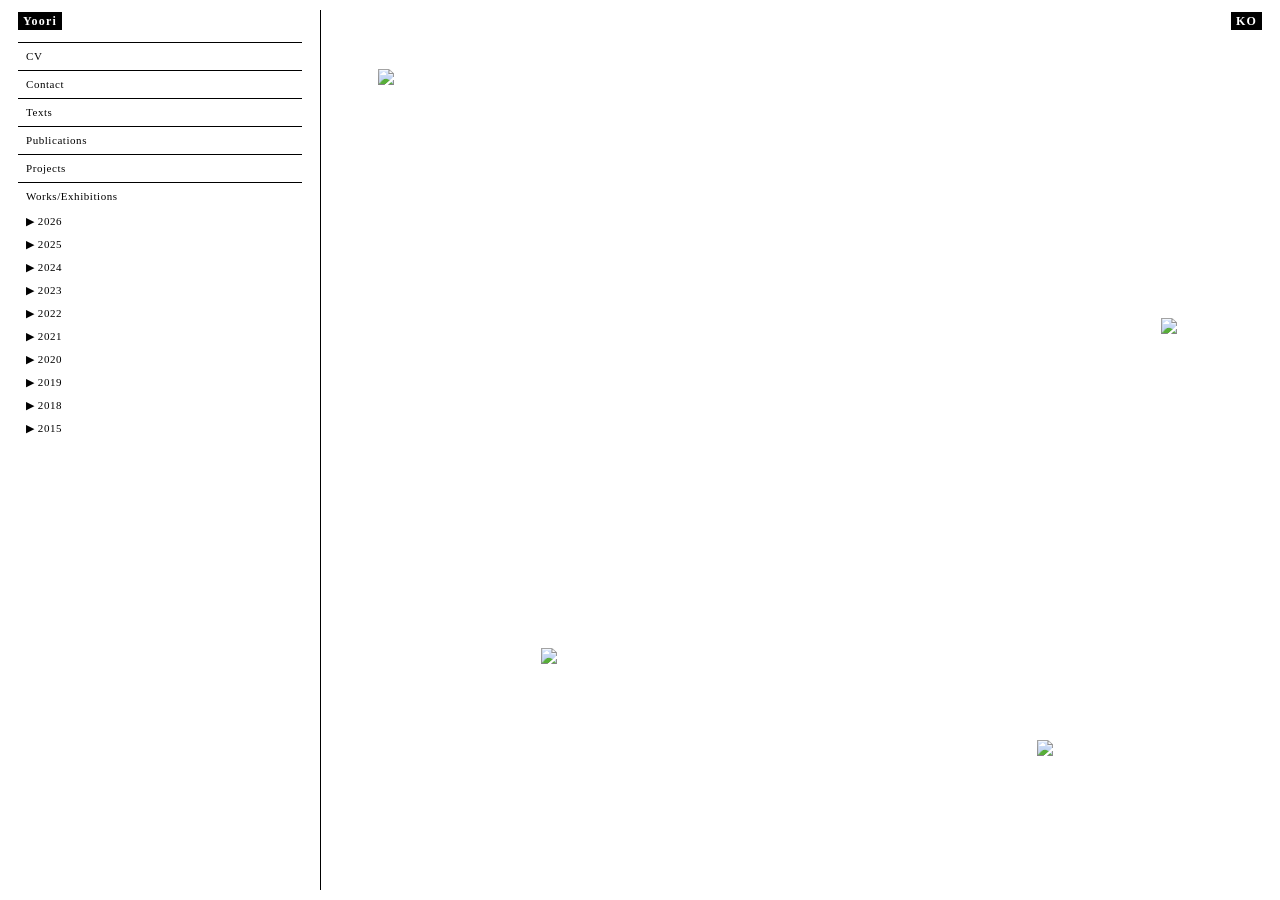
==== commit 606bd419: "0731" ====
--- a/en.html
+++ b/en.html
@@ -22,9 +22,10 @@
       <img class="left-image" id="leftImage" src="" alt="">
     </div>
     <div class="right" id="rightPanel">
-      <img class="right-cover" id="rightCover" src="image/landingpage/landing.jpg" alt="">
+      <img class="right-cover" id="rightCover" src="" alt="">
       <div class="project-images" id="projectImages"></div>
       <div class="text-content" id="textContent"></div>
+      <img class="cv-bg-image" id="cvBgImage" src="image/back/drawing1.png" alt="">
       <div id="splitView" style="display:none; width:100%; height:100%;"></div>
     </div>
   </div>
@@ -1468,6 +1469,7 @@
 const projectImgs  = document.getElementById('projectImages');
 const textContent  = document.getElementById('textContent');
 const splitView    = document.getElementById('splitView');
+const cvBgImage    = document.getElementById('cvBgImage');
 const lightbox      = document.getElementById('lightbox');
 const lightboxImg   = document.getElementById('lightboxImg');
 const lightboxPrev  = document.getElementById('lightboxPrev');
@@ -1629,6 +1631,8 @@
   langBtn.classList.add('content-open');
   menuToggle.classList.add('content-open');
   rightCover.classList.add('hidden');
+  if (key === 'cv') cvBgImage.classList.add('active');
+  else cvBgImage.classList.remove('active');
   projectImgs.classList.remove('active');
   projectImgs.classList.remove('grid-2');
   projectImgs.classList.remove('grid-3');
@@ -1655,6 +1659,7 @@
   langBtn.classList.add('content-open');
   menuToggle.classList.add('content-open');
   rightCover.classList.add('hidden');
+  cvBgImage.classList.remove('active');
 
   if (item.splitItems || item.splitImg || item.splitImgs) {
     projectImgs.classList.remove('active');
@@ -1827,6 +1832,7 @@
   splitView.style.display = 'none';
   splitView.innerHTML = '';
   rightCover.classList.remove('hidden');
+  cvBgImage.classList.remove('active');
   rightPanel.scrollTop = 0;
   startGhosts();
 }
--- a/style.css
+++ b/style.css
@@ -236,18 +236,29 @@
 
 /* ── LANDING COVER ────────────────────────────────── */
 .right-cover {
-  position: absolute;
+  display: none;
+}
+
+.right-cover.hidden {
+  opacity: 0;
+  pointer-events: none;
+}
+
+/* ── CV 배경 이미지 ───────────────────────────────── */
+.cv-bg-image {
+  display: none;
+  position: fixed;
   top: 0;
-  left: 0;
-  width: 100%;
-  height: 100%;
+  right: 0;
+  width: 37.5vw;
+  height: 100vh;
   object-fit: cover;
-  display: block;
   z-index: 1;
-}
-
-.right-cover.hidden {
-  display: none;
+  pointer-events: none;
+}
+
+.cv-bg-image.active {
+  display: block;
 }
 
 /* ── 프로젝트 이미지 ──────────────────────────────── */
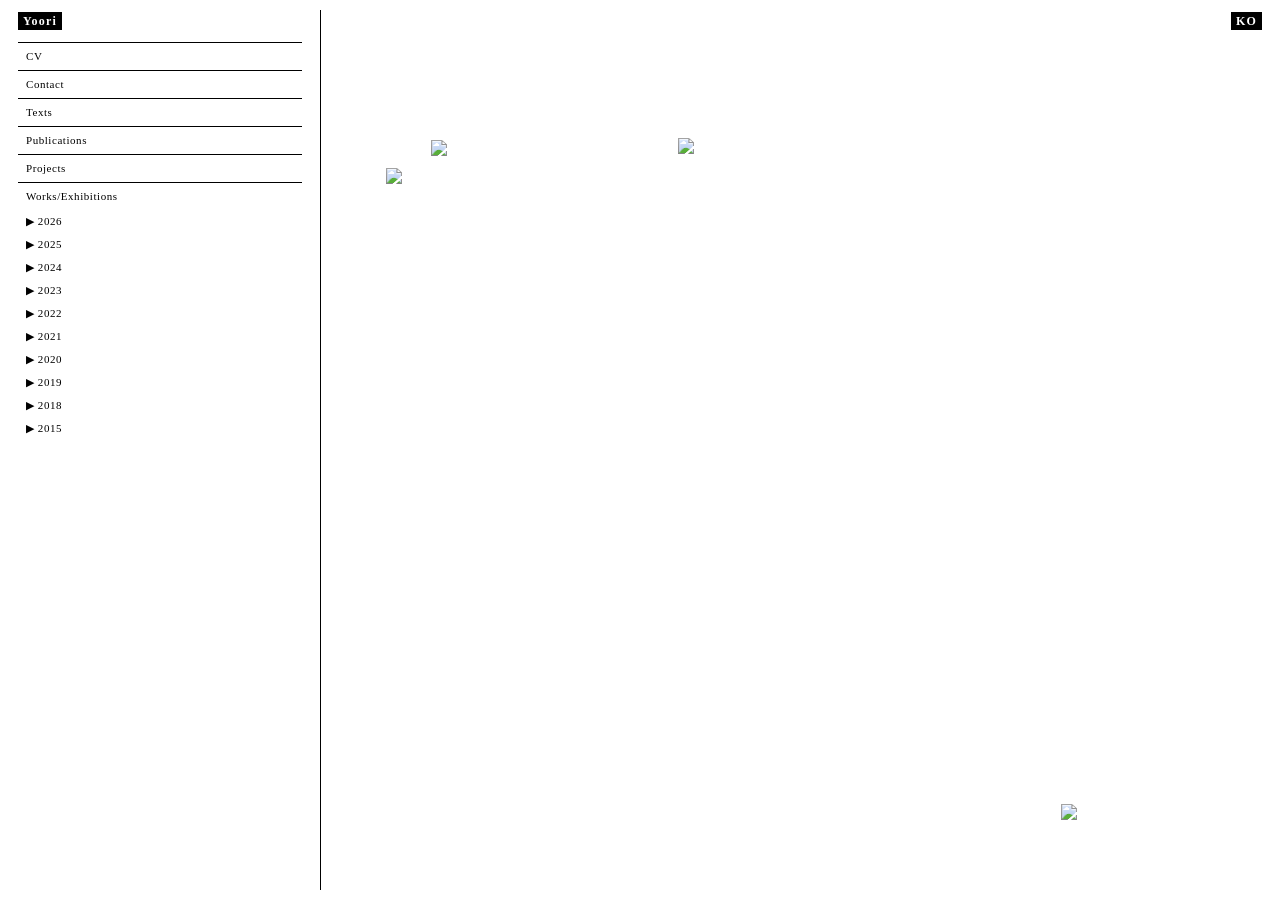
==== commit 88701e9e: "E" ====
--- a/en.html
+++ b/en.html
@@ -1967,7 +1967,7 @@
 menuCloseBtn.addEventListener('click', closeMenu);
 if (window.innerWidth > 768) openMenu();
 restoreStateFromURL();
-if (!window.location.search) startGhosts();
+if (!window.location.search) requestAnimationFrame(() => startGhosts());
 </script>
 </body>
 </html>
--- a/style.css
+++ b/style.css
@@ -507,6 +507,15 @@
     width: 100%;
     padding: 20px 24px;
   }
+
+  .cv-bg-image.active {
+    width: 25vw;
+    height: 25vh;
+    top: auto;
+    bottom: 0;
+    right: 0;
+    object-fit: contain;
+  }
 }
 
 .contact-link {
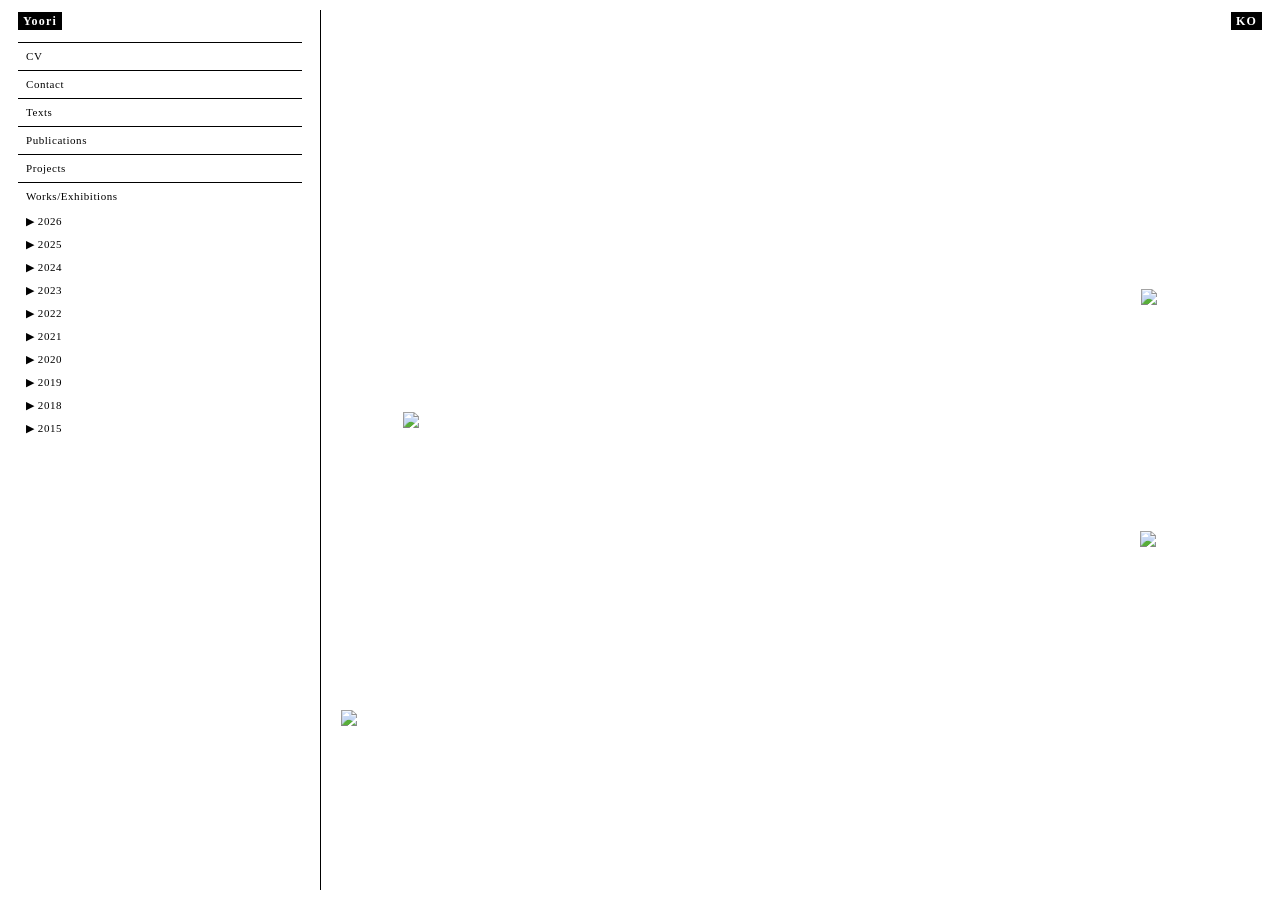
==== commit 0cda1bb4: "ㅇ" ====
--- a/en.html
+++ b/en.html
@@ -1967,7 +1967,7 @@
 menuCloseBtn.addEventListener('click', closeMenu);
 if (window.innerWidth > 768) openMenu();
 restoreStateFromURL();
-if (!window.location.search) requestAnimationFrame(() => startGhosts());
+if (!window.location.search) setTimeout(startGhosts, 200);
 </script>
 </body>
 </html>
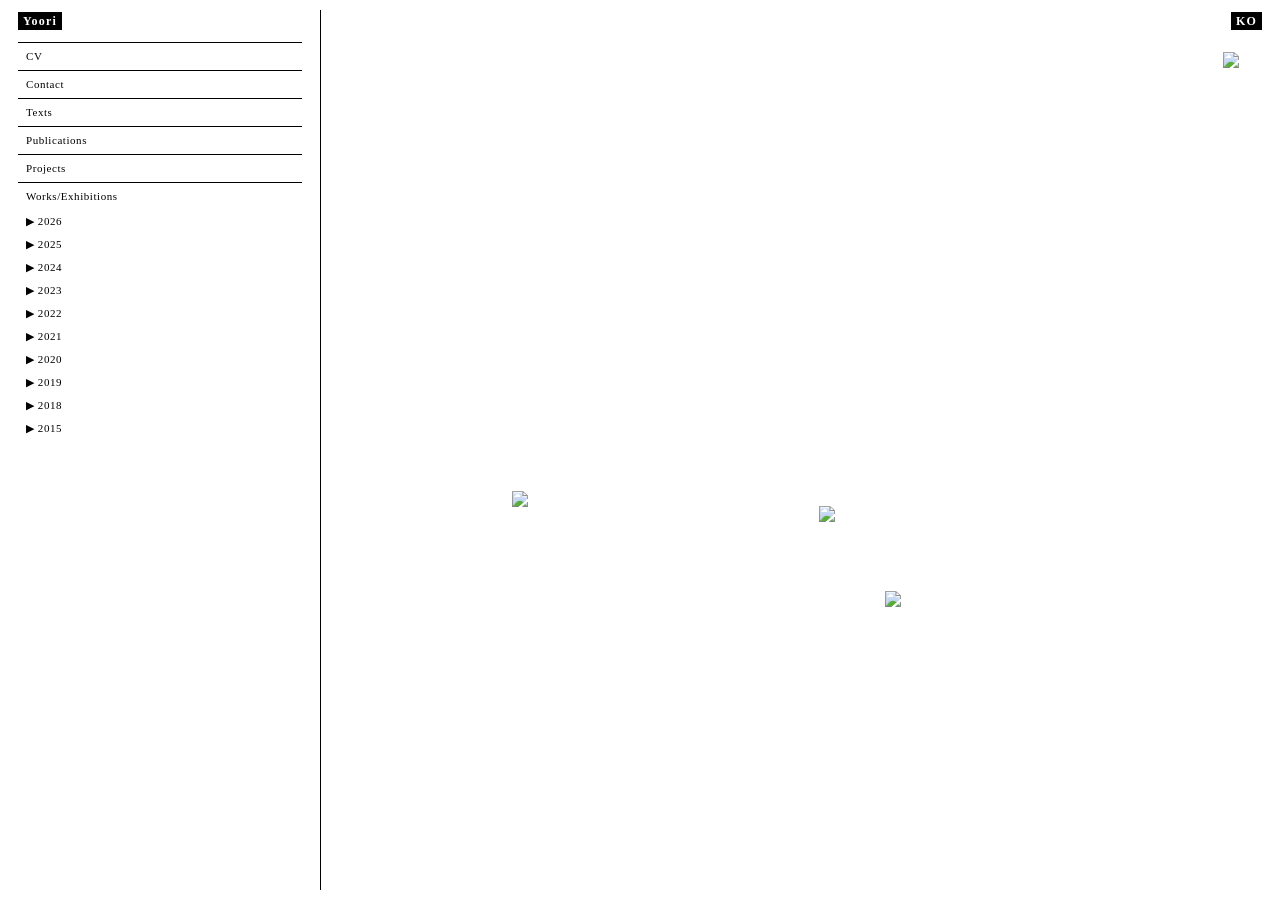
==== commit c48bc975: "d" ====
--- a/en.html
+++ b/en.html
@@ -583,8 +583,8 @@
   {
     t: 'acc', label: 'Projects',
     items: [
-      { t: 'show', id: 'proj-1', label: 'Cover for 『Where No One Comes』 (Cheon Seon-ran, Hubble)', splitItems: [{ img: 'image/Projects/where_no_one_comes.jpg', text: '『Where No One Comes』\n  Cheon Seon-ran\n  Hubble' }, { img: 'image/Projects/where_no_one_comes_image.jpg', text: '<With a Falling Heart>\n2022\noil on wood panel\n116.8x91cm' }] },
-      { t: 'show', id: 'proj-2', label: 'Cover for 『It Lasts Forever and Then It\'s Over』 (Anne de Marcken, Hubble)', splitItems: [{ img: 'image/Projects/anne.jpeg', text: '『It Lasts Forever and Then It\'s Over』\n  Anne de Marcken\n  Hubble' }, { img: 'image/Projects/anne_image.jpg', text: '<Simulated Flight>\n2023\noil on canvas\n53 x 45.5 cm' }] },
+      { t: 'show', id: 'proj-1', label: 'Cover for 『Where No One Comes』 (Cheon Seon-ran, Hubble)', splitItems: [{ img: 'image/projects/where_no_one_comes.jpg', text: '『Where No One Comes』\n  Cheon Seon-ran\n  Hubble' }, { img: 'image/projects/where_no_one_comes_image.jpg', text: '<With a Falling Heart>\n2022\noil on wood panel\n116.8x91cm' }] },
+      { t: 'show', id: 'proj-2', label: 'Cover for 『It Lasts Forever and Then It\'s Over』 (Anne de Marcken, Hubble)', splitItems: [{ img: 'image/projects/anne.jpeg', text: '『It Lasts Forever and Then It\'s Over』\n  Anne de Marcken\n  Hubble' }, { img: 'image/projects/anne_image.jpg', text: '<Simulated Flight>\n2023\noil on canvas\n53 x 45.5 cm' }] },
       { t: 'show', id: 'proj-3', label: 'Artwork and Album Design for Damons Year, 《HEADACHE.》', imgKey: 'headacheProj', firstImgFit: true },
       { t: 'show', id: 'proj-4', label: 'Cover Artwork for Damons Year, <Cherry>', imgKey: 'cherryProj', firstImgFit: true },
       { t: 'show', id: 'proj-5', label: 'Cover Artwork for Damons Year, <Rainbow>', imgKey: 'rainbowProj', firstImgFit: true },
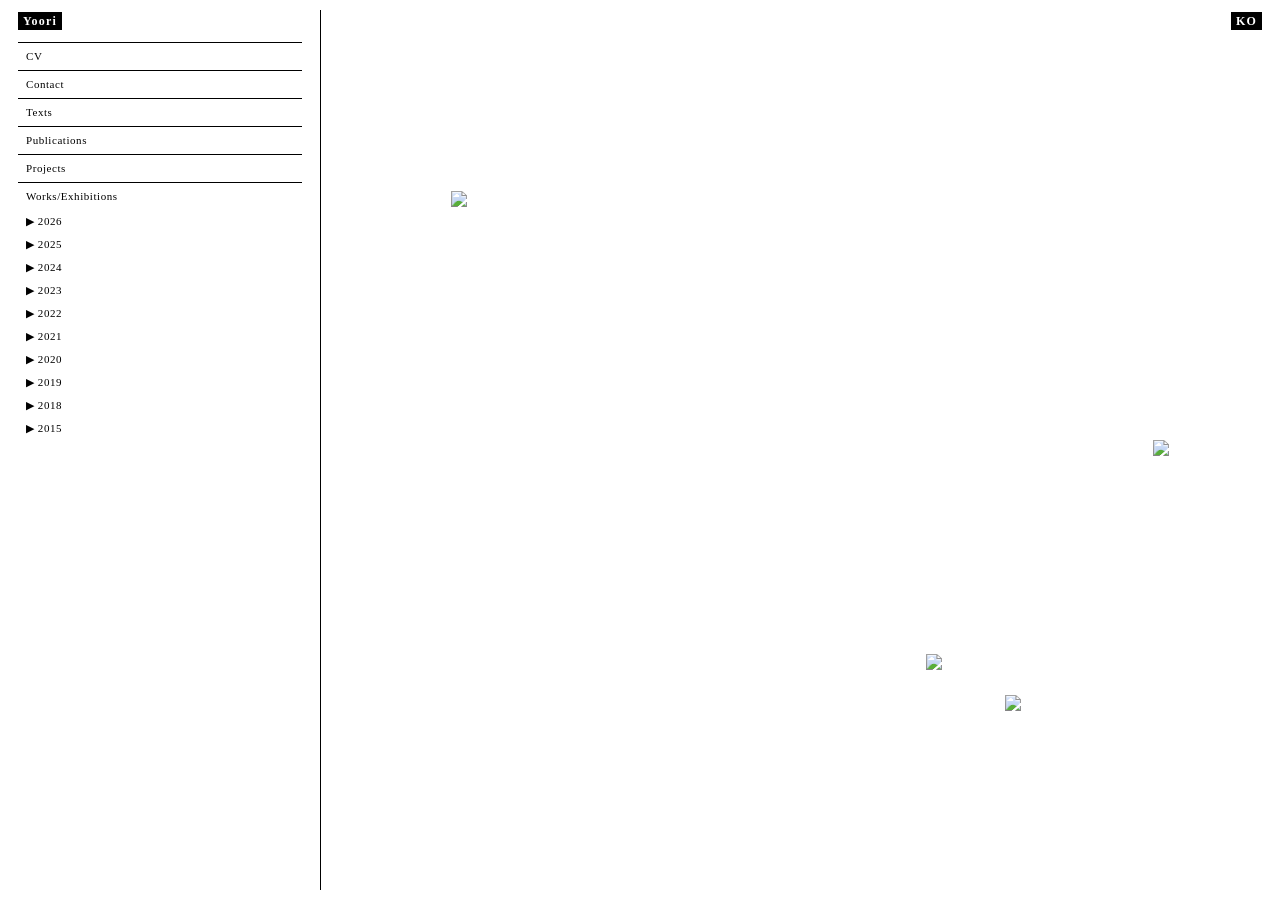
==== commit 7801a327: "ㅇ" ====
--- a/en.html
+++ b/en.html
@@ -45,6 +45,29 @@
 
 // ── 전시 이미지 데이터 ─────────────────────────────────────────────────
 const exhibitionImages = {
+  selectedWorks2026: [
+    'image/works/2026/image1.jpg',
+    'image/works/2026/image2.jpg',
+    'image/works/2026/image3.jpg',
+    'image/works/2026/image4.jpg',
+    'image/works/2026/image5.jpg',
+    'image/works/2026/image6.jpg',
+    'image/works/2026/image7.jpg',
+    'image/works/2026/image8.jpg',
+    'image/works/2026/image9.jpg',
+    'image/works/2026/image10.jpg',
+    'image/works/2026/image11.jpg',
+    'image/works/2026/image12.jpg',
+    'image/works/2026/image13.jpg',
+    'image/works/2026/image14.jpg',
+    'image/works/2026/image15.jpg',
+    'image/works/2026/image16.jpg',
+    'image/works/2026/image17.jpg',
+    'image/works/2026/image18.jpg',
+    'image/works/2026/image19.jpg',
+    'image/works/2026/image20.jpg',
+    'image/works/2026/image21.jpg',
+  ],
   selectedWorks2025: [
     'image/works/2025/image1.jpg',
     'image/works/2025/image2.jpg',
@@ -597,7 +620,7 @@
       {
         t: 'acc', label: '2026',
         items: [
-          { t: 'show', id: 'sel-2026', label: 'Selected works', imgKey: 'selectedWorks', noPrefix: true },
+          { t: 'show', id: 'sel-2026', label: 'Selected works', imgKey: 'selectedWorks2026', imgColumns: 3, noPrefix: true },
           { t: 'cat', label: 'Group Exhibition' },
           { t: 'show', id: 'exh-2026-3', label: 'Time and the Other, Sweep Seoul, Seoul', imgKey: 'sweep2026', imgCaptionKey: 'sweep2026-text-html-en', posterImgPath: 'image/exhibitions/2026/sweep/poster.jpg' },
           { t: 'show', id: 'exh-2026-1', label: 'Micro-disaster, oaoa gallery, Seoul', imgKey: 'oaoa2026', imgCaptionKey: 'oaoa2026-text-en', posterImgPath: 'image/exhibitions/2026/oaoa/poster.jpg' },
--- a/style.css
+++ b/style.css
@@ -402,8 +402,7 @@
   display: flex;
   flex-direction: column;
   width: 100%;
-  padding-bottom: 50vh;
-  padding-left: 10px;
+  padding: 10px 10px 50vh;
 }
 
 .split-row {
@@ -493,6 +492,10 @@
     padding: 52px 10px 50vh;
   }
 
+  .split-view {
+    padding: 52px 10px 50vh;
+  }
+
   .split-row {
     flex-direction: column;
   }
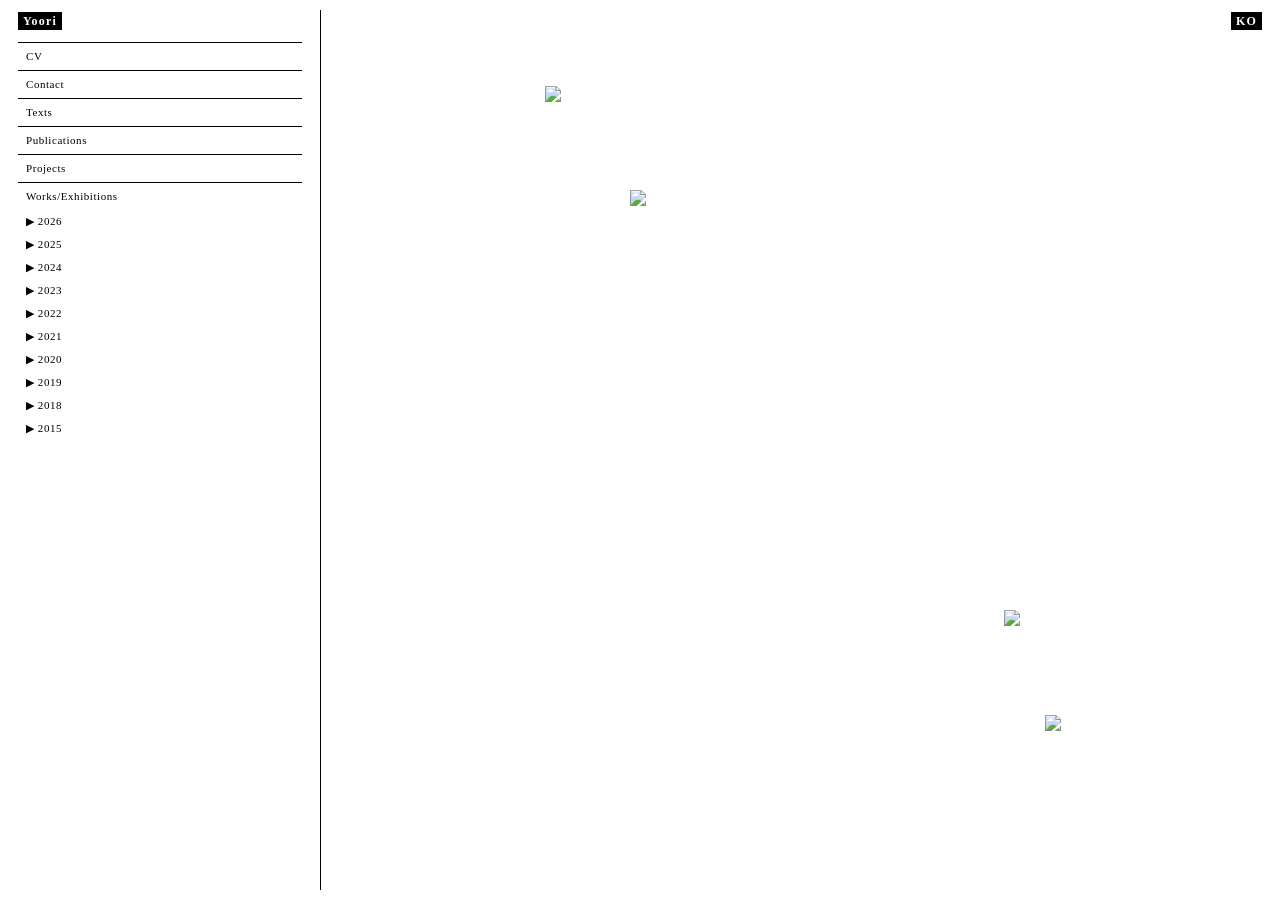
==== commit d6f3f2fa: "ㅇ" ====
--- a/en.html
+++ b/en.html
@@ -1374,7 +1374,7 @@
 I still visit occasionally, as a stranger from a distant city, and give some affection to the cats. And I think of my dog. Looking into their amber eyes, I see cola-colored eyes. White lashes. A long, warm tongue. Black paw pads. A tail wagging at the sight of me.
 
 
-*The title is taken from John Berger's Here Is Where We Meet (Youlhwadang).
+*The title is taken from John Berger's Here Is Where We Meet (Yeolhwadang).
 
 
 Translated by Joosang`,
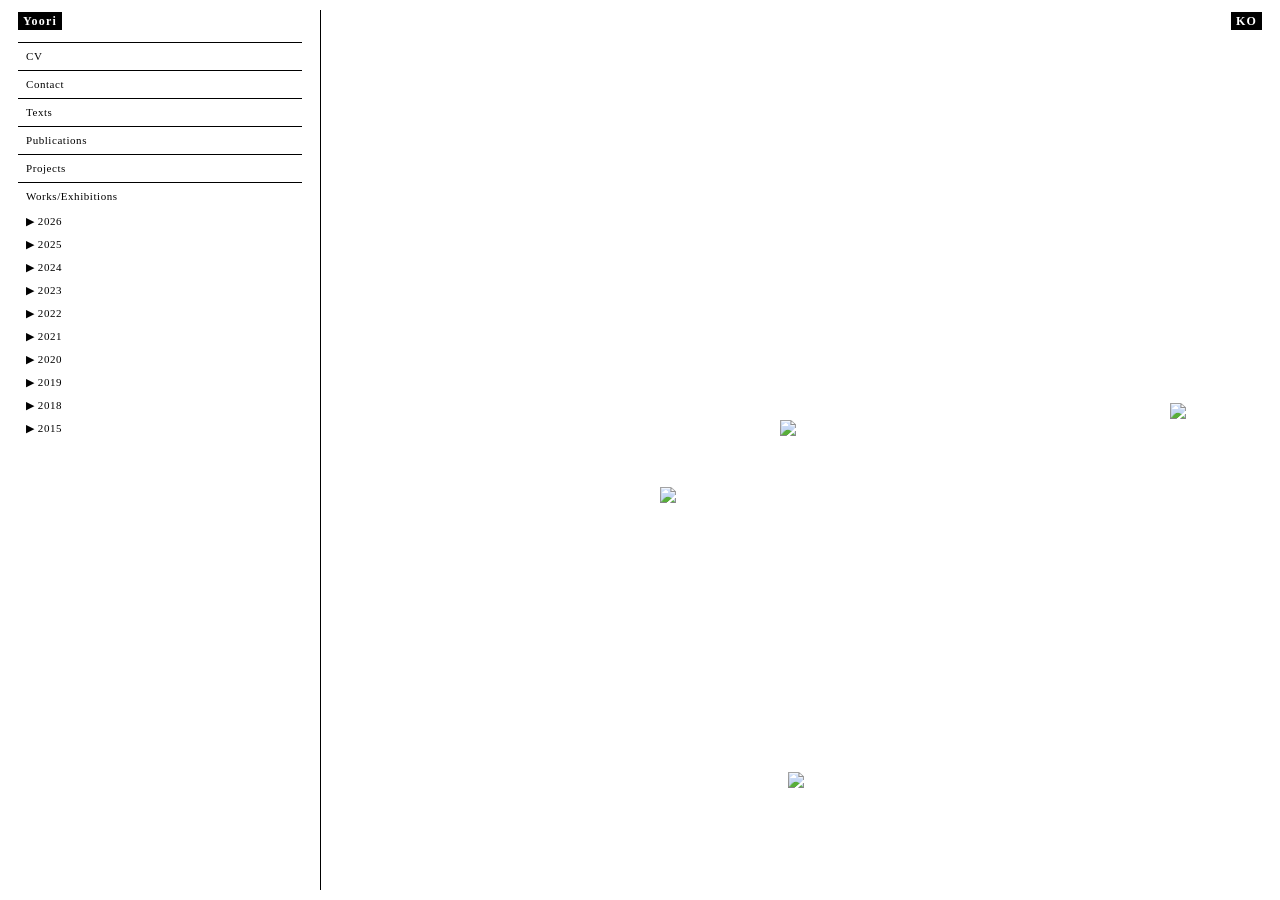
==== commit 2e03652a: "도록" ====
--- a/en.html
+++ b/en.html
@@ -260,7 +260,16 @@
     'image/works/2021/image51.jpg',
   ],
   loopPub: [
-    'image/publications/loop/2026.png',
+    'image/publications/loop/image1.jpg',
+    'image/publications/loop/image2.jpg',
+    'image/publications/loop/image3.jpg',
+    'image/publications/loop/image4.jpg',
+    'image/publications/loop/image5.jpg',
+    'image/publications/loop/image6.jpg',
+    'image/publications/loop/image7.jpg',
+    'image/publications/loop/image8.jpg',
+    'image/publications/loop/image9.jpg',
+    'image/publications/loop/image10.jpg',
   ],
   headacheProj: [
     'image/projects/headache/image1.jpg',
